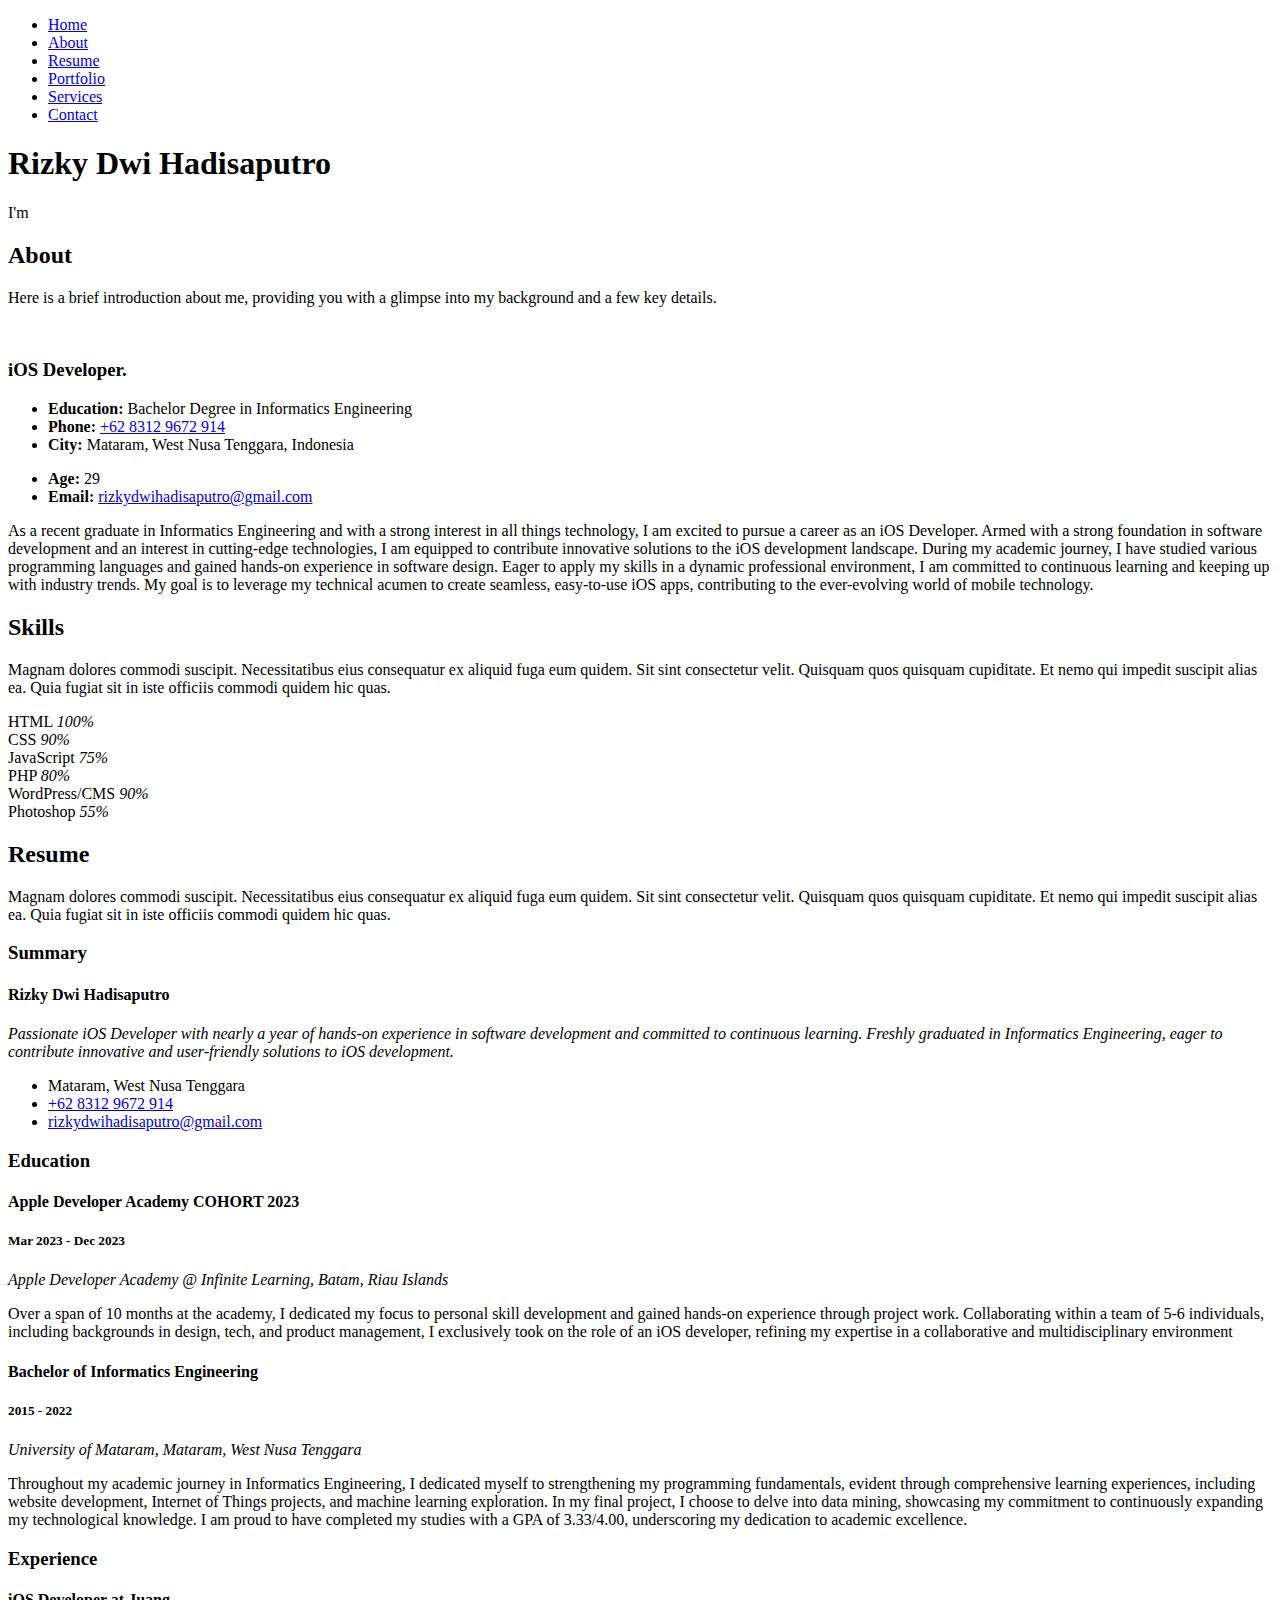
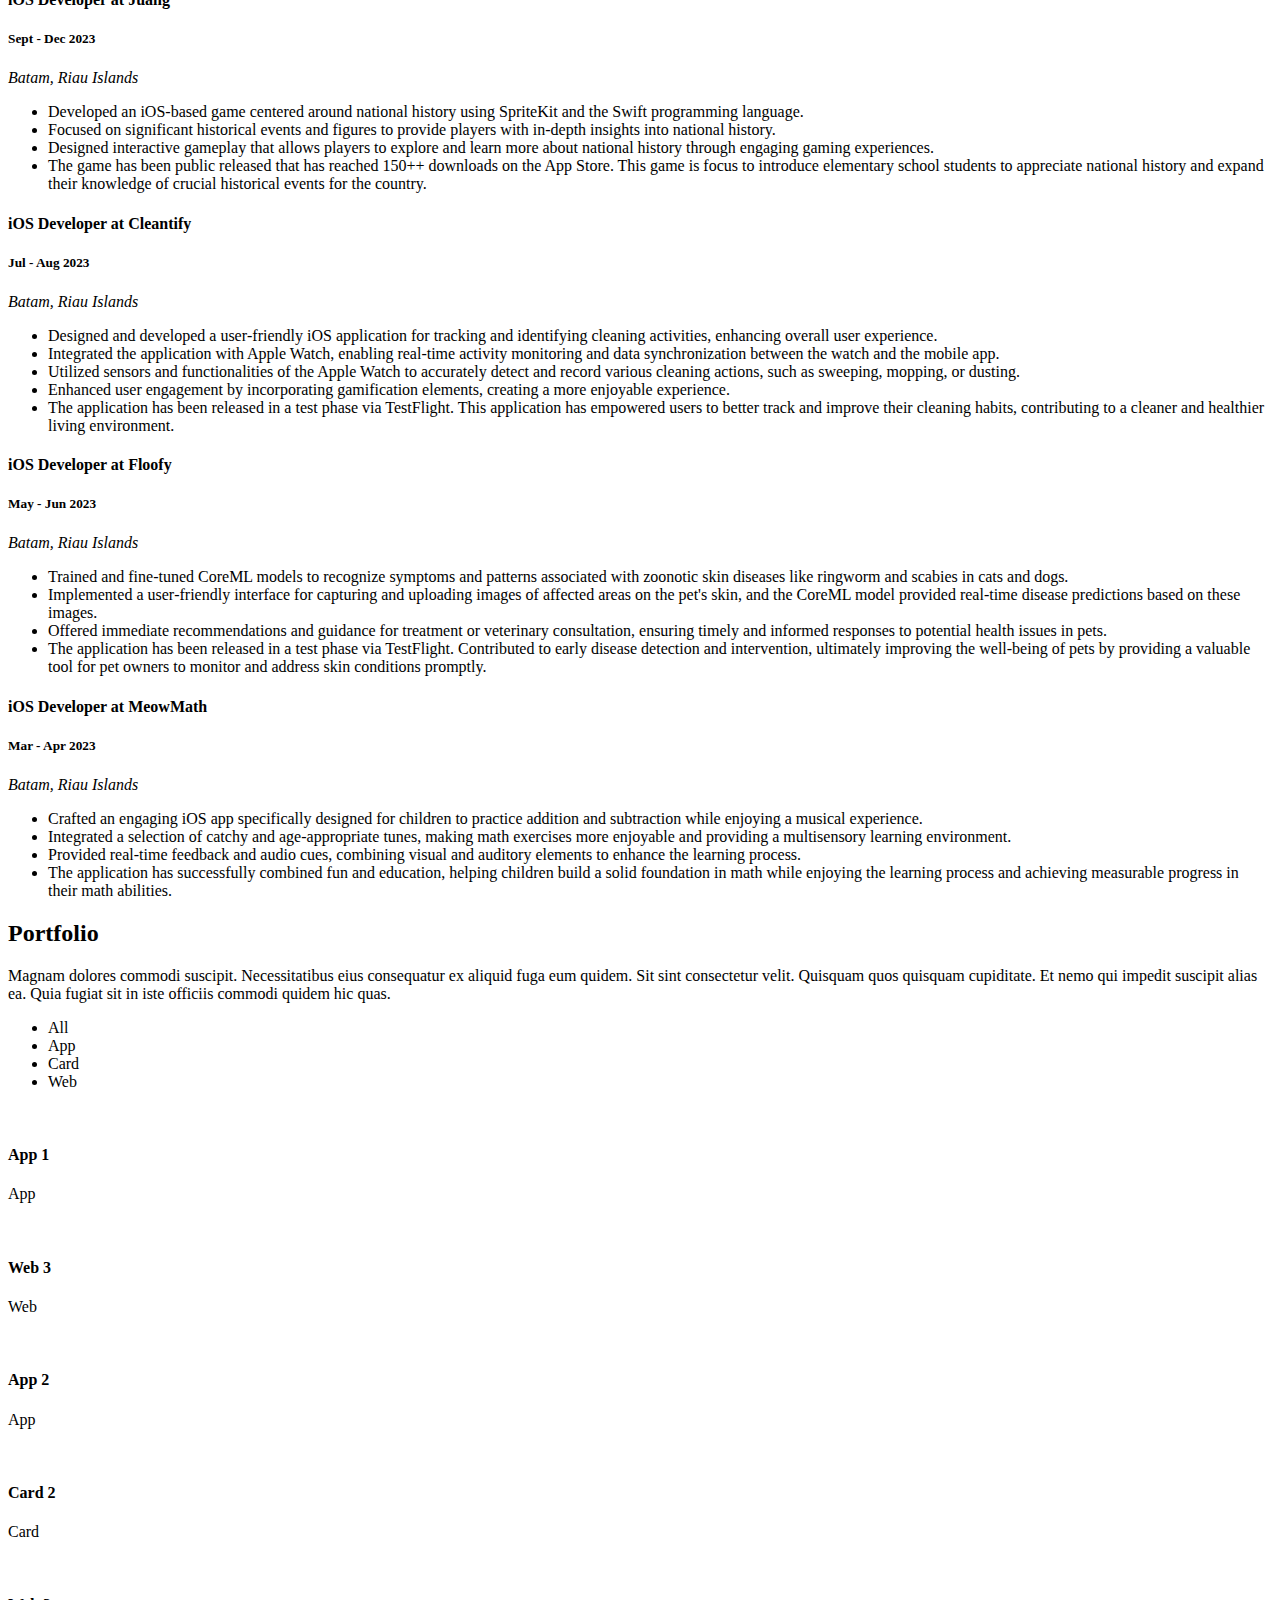
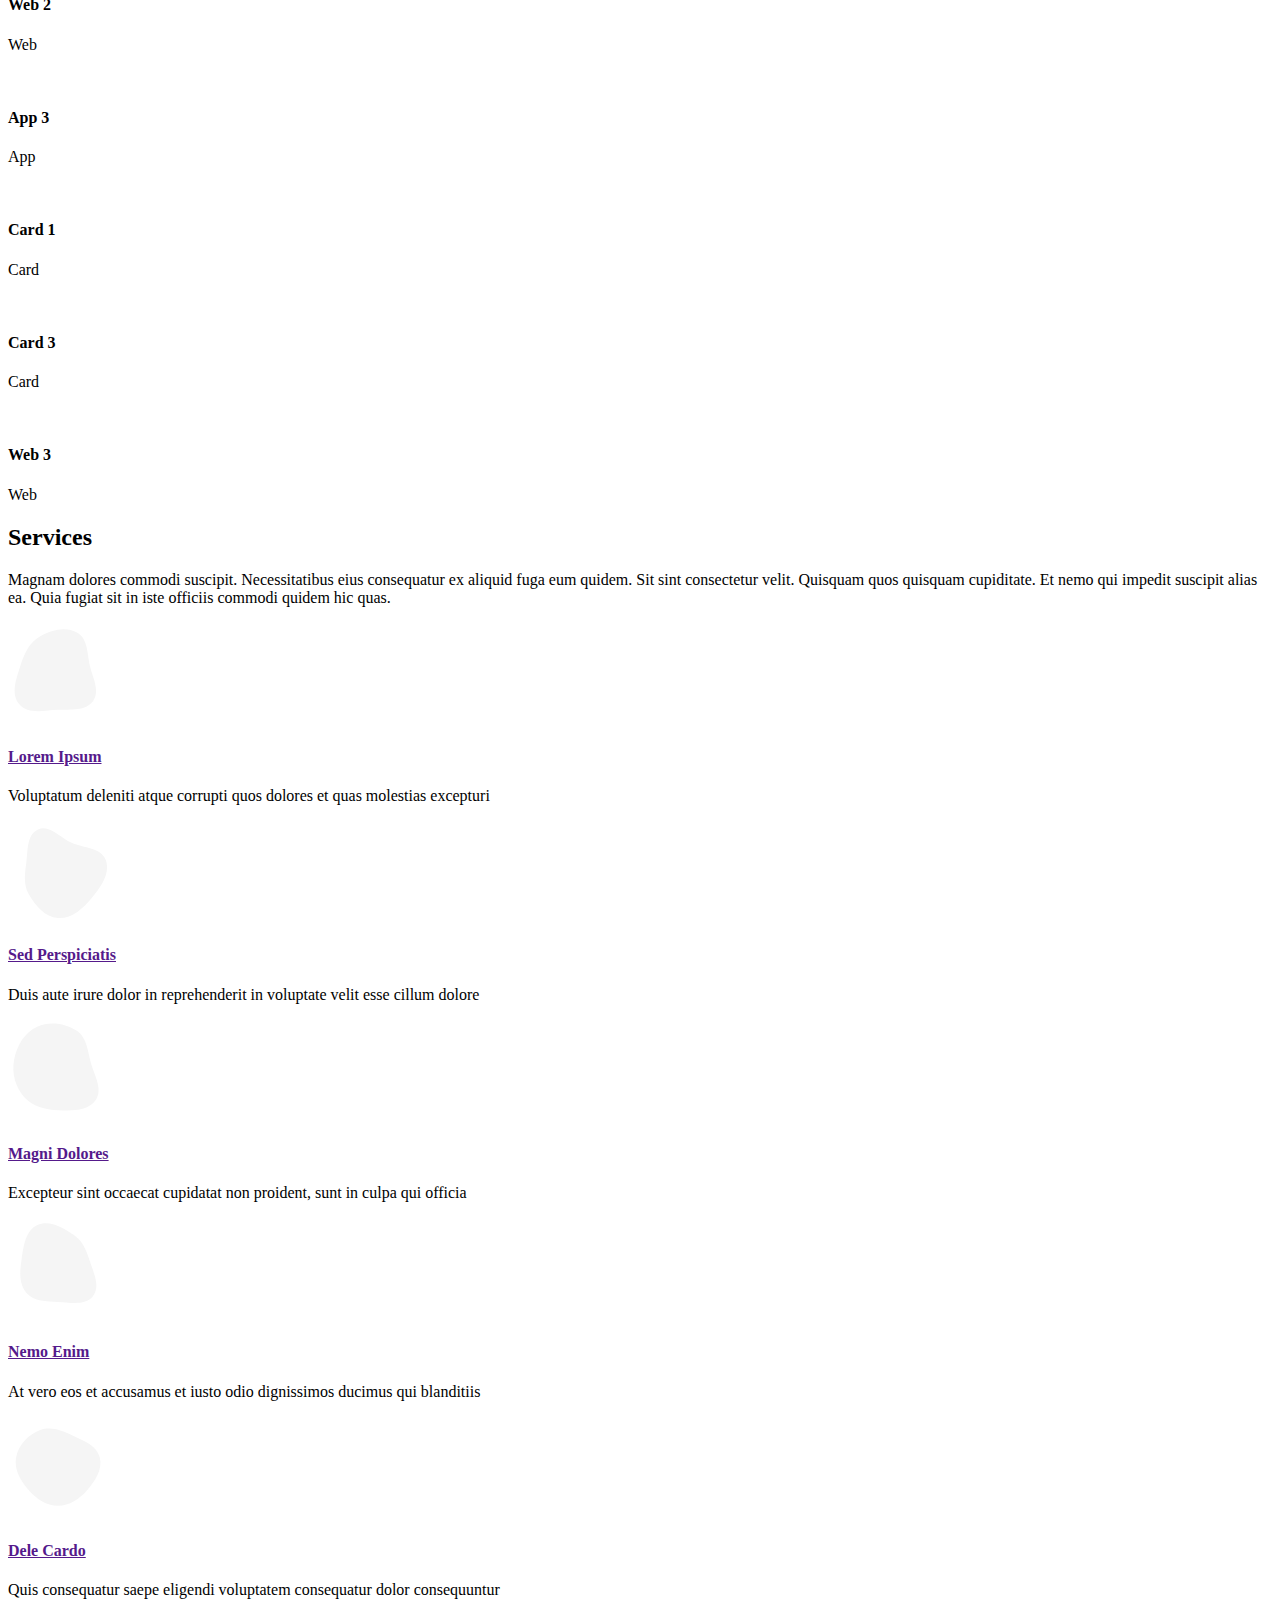
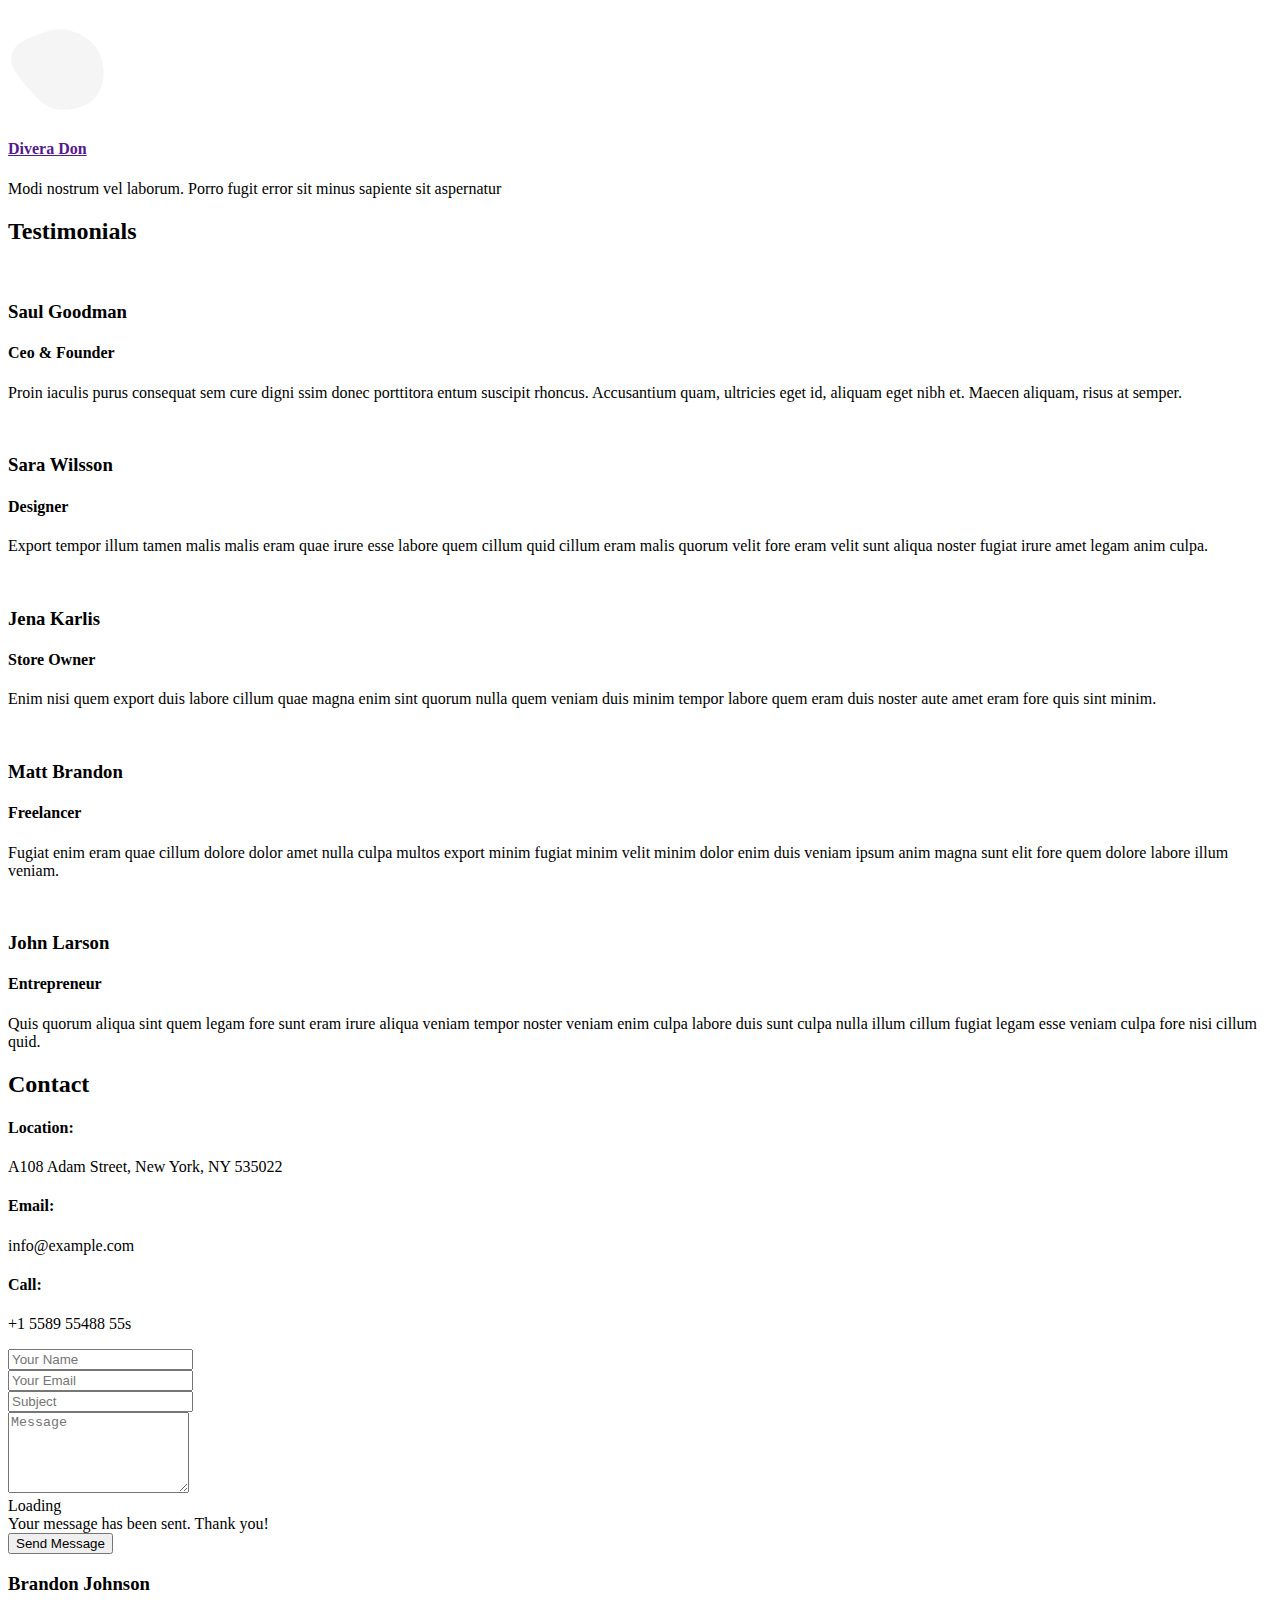
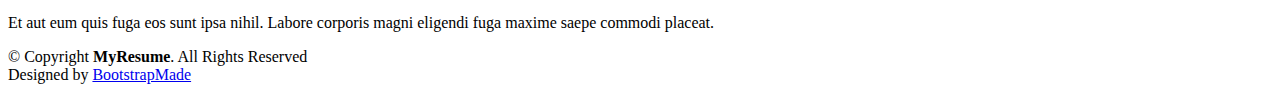
==== index.html @ 8cc89f39 "update the experience" ====
<!DOCTYPE html>
<html lang="en">

<head>
  <meta charset="utf-8">
  <meta content="width=device-width, initial-scale=1.0" name="viewport">

  <title>Rizky Dwi Hadisaputro's Portfolio</title>
  <meta content="" name="description">
  <meta content="" name="keywords">

  <!-- Favicons -->
  <link href="assets/img/favicon.png" rel="icon">
  <link href="assets/img/apple-touch-icon.png" rel="apple-touch-icon">

  <!-- Google Fonts -->
  <link href="https://fonts.googleapis.com/css?family=Open+Sans:300,300i,400,400i,600,600i,700,700i|Raleway:300,300i,400,400i,500,500i,600,600i,700,700i|Poppins:300,300i,400,400i,500,500i,600,600i,700,700i" rel="stylesheet">

  <!-- Vendor CSS Files -->
  <link href="assets/vendor/aos/aos.css" rel="stylesheet">
  <link href="assets/vendor/bootstrap/css/bootstrap.min.css" rel="stylesheet">
  <link href="assets/vendor/bootstrap-icons/bootstrap-icons.css" rel="stylesheet">
  <link href="assets/vendor/boxicons/css/boxicons.min.css" rel="stylesheet">
  <link href="assets/vendor/glightbox/css/glightbox.min.css" rel="stylesheet">
  <link href="assets/vendor/swiper/swiper-bundle.min.css" rel="stylesheet">

  <!-- Template Main CSS File -->
  <link href="assets/css/style.css" rel="stylesheet">

  <!-- =======================================================
  * Template Name: MyResume
  * Updated: Nov 17 2023 with Bootstrap v5.3.2
  * Template URL: https://bootstrapmade.com/free-html-bootstrap-template-my-resume/
  * Author: BootstrapMade.com
  * License: https://bootstrapmade.com/license/
  ======================================================== -->
</head>

<body>

  <!-- ======= Mobile nav toggle button ======= -->
  <!-- <button type="button" class="mobile-nav-toggle d-xl-none"><i class="bi bi-list mobile-nav-toggle"></i></button> -->
  <i class="bi bi-list mobile-nav-toggle d-lg-none"></i>
  <!-- ======= Header ======= -->
  <header id="header" class="d-flex flex-column justify-content-center">

    <nav id="navbar" class="navbar nav-menu">
      <ul>
        <li><a href="#hero" class="nav-link scrollto active"><i class="bx bx-home"></i> <span>Home</span></a></li>
        <li><a href="#about" class="nav-link scrollto"><i class="bx bx-user"></i> <span>About</span></a></li>
        <li><a href="#resume" class="nav-link scrollto"><i class="bx bx-file-blank"></i> <span>Resume</span></a></li>
        <li><a href="#portfolio" class="nav-link scrollto"><i class="bx bx-book-content"></i> <span>Portfolio</span></a></li>
        <li><a href="#services" class="nav-link scrollto"><i class="bx bx-server"></i> <span>Services</span></a></li>
        <li><a href="#contact" class="nav-link scrollto"><i class="bx bx-envelope"></i> <span>Contact</span></a></li>
      </ul>
    </nav><!-- .nav-menu -->

  </header><!-- End Header -->

  <!-- ======= Hero Section ======= -->
  <section id="hero" class="d-flex flex-column justify-content-center">
    <div class="container" data-aos="zoom-in" data-aos-delay="100">
      <h1>Rizky Dwi Hadisaputro</h1>
      <p>I'm <span class="typed" data-typed-items="iOS Developer, iOS Developer, iOS Developer, iOS Developer"></span></p>
      <div class="social-links">
        <a href="https://id.linkedin.com/in/rizky-dwi-hadisaputro" class="linkedin" target="_blank"><i class="bx bxl-linkedin"></i></a>
        <a href="https://github.com/baraboy" class="github" target="_blank"><i class="bx bxl-github"></i></a>
      </div>
    </div>
  </section><!-- End Hero -->

  <main id="main">

    <!-- ======= About Section ======= -->
    <section id="about" class="about">
      <div class="container" data-aos="fade-up">

        <div class="section-title">
          <h2>About</h2>
          <p>Here is a brief introduction about me, providing you with a glimpse into my background and a few key details.</p>
        </div>

        <div class="row">
          <div class="col-lg-4">
            <img src="assets/img/New Project.png" class="img-fluid" style="border-radius: 20px;" alt="">
          </div>
          <div class="col-lg-8 pt-4 pt-lg-0 content">
            <h3>iOS Developer.</h3>
            <div class="row">
              <div class="col-lg-6">
                <ul>
                  <li><i class="bi bi-chevron-right"></i> <strong>Education:</strong> <span>Bachelor Degree in Informatics Engineering</span></li>
                  <li><i class="bi bi-chevron-right"></i> <strong>Phone:</strong> 
                    <a href="https://wa.me/6283129672914" target="_blank">
                      <span>+62 8312 9672 914</span>
                    </a>
                  </li>                   
                  <li><i class="bi bi-chevron-right"></i> <strong>City:</strong> <span>Mataram, West Nusa Tenggara, Indonesia</span></li>
                </ul>
              </div>
              <div class="col-lg-6">
                <ul>
                  <li><i class="bi bi-chevron-right"></i> <strong>Age:</strong> <span id="age"></span></li>
                  <li><i class="bi bi-chevron-right"></i> <strong>Email:</strong> 
                    <a href="mailto:rizkydwihadisaputro@gmail.com" target="_blank">
                      <span>rizkydwihadisaputro@gmail.com</span>
                    </a>
                  </li>
                </ul>
              </div>
              <p>As a recent graduate in Informatics Engineering and with a strong interest in all things technology, I am excited to pursue a career as an iOS Developer. 
                Armed with a strong foundation in software development and an interest in cutting-edge technologies, I am equipped to contribute innovative solutions 
                to the iOS development landscape. During my academic journey, I have studied various programming languages and gained hands-on experience in software 
                design. Eager to apply my skills in a dynamic professional environment, I am committed to continuous learning and keeping up with industry trends. My 
                goal is to leverage my technical acumen to create seamless, easy-to-use iOS apps, contributing to the ever-evolving world of mobile technology.
              </p>
            </div>
          </div>
        </div>

      </div>
    </section><!-- End About Section -->

    <!-- ======= Skills Section ======= -->
    <section id="skills" class="skills section-bg">
      <div class="container" data-aos="fade-up">

        <div class="section-title">
          <h2>Skills</h2>
          <p>Magnam dolores commodi suscipit. Necessitatibus eius consequatur ex aliquid fuga eum quidem. Sit sint consectetur velit. Quisquam quos quisquam cupiditate. Et nemo qui impedit suscipit alias ea. Quia fugiat sit in iste officiis commodi quidem hic quas.</p>
        </div>

        <div class="row skills-content">

          <div class="col-lg-6">

            <div class="progress">
              <span class="skill">HTML <i class="val">100%</i></span>
              <div class="progress-bar-wrap">
                <div class="progress-bar" role="progressbar" aria-valuenow="100" aria-valuemin="0" aria-valuemax="100"></div>
              </div>
            </div>

            <div class="progress">
              <span class="skill">CSS <i class="val">90%</i></span>
              <div class="progress-bar-wrap">
                <div class="progress-bar" role="progressbar" aria-valuenow="90" aria-valuemin="0" aria-valuemax="100"></div>
              </div>
            </div>

            <div class="progress">
              <span class="skill">JavaScript <i class="val">75%</i></span>
              <div class="progress-bar-wrap">
                <div class="progress-bar" role="progressbar" aria-valuenow="75" aria-valuemin="0" aria-valuemax="100"></div>
              </div>
            </div>

          </div>

          <div class="col-lg-6">

            <div class="progress">
              <span class="skill">PHP <i class="val">80%</i></span>
              <div class="progress-bar-wrap">
                <div class="progress-bar" role="progressbar" aria-valuenow="80" aria-valuemin="0" aria-valuemax="100"></div>
              </div>
            </div>

            <div class="progress">
              <span class="skill">WordPress/CMS <i class="val">90%</i></span>
              <div class="progress-bar-wrap">
                <div class="progress-bar" role="progressbar" aria-valuenow="90" aria-valuemin="0" aria-valuemax="100"></div>
              </div>
            </div>

            <div class="progress">
              <span class="skill">Photoshop <i class="val">55%</i></span>
              <div class="progress-bar-wrap">
                <div class="progress-bar" role="progressbar" aria-valuenow="55" aria-valuemin="0" aria-valuemax="100"></div>
              </div>
            </div>

          </div>

        </div>

      </div>
    </section><!-- End Skills Section -->

    <!-- ======= Resume Section ======= -->
    <section id="resume" class="resume">
      <div class="container" data-aos="fade-up">

        <div class="section-title">
          <h2>Resume</h2>
          <p>Magnam dolores commodi suscipit. Necessitatibus eius consequatur ex aliquid fuga eum quidem. Sit sint consectetur velit. Quisquam quos quisquam cupiditate. Et nemo qui impedit suscipit alias ea. Quia fugiat sit in iste officiis commodi quidem hic quas.</p>
        </div>

        <div class="row">
          <div class="col-lg-5">
            <h3 class="resume-title">Summary</h3>
            <div class="resume-item pb-0">
              <h4>Rizky Dwi Hadisaputro</h4>
              <p><em>Passionate iOS Developer with nearly a year of hands-on experience in software development and committed to continuous learning. Freshly graduated in Informatics Engineering, eager to contribute innovative and user-friendly solutions to iOS development.</em></p>
              <ul>
                <li>Mataram, West Nusa Tenggara</li>
                <li>
                  <a href="https://wa.me/6283129672914" target="_blank">
                    <span>+62 8312 9672 914</span>
                  </a>
                </li>
                <li>
                  <a href="mailto:rizkydwihadisaputro@gmail.com" target="_blank">
                    <span>rizkydwihadisaputro@gmail.com</span>
                  </a>
                </li>
              </ul>
            </div>

            <h3 class="resume-title">Education</h3>
            <div class="resume-item">
              <h4>Apple Developer Academy COHORT 2023</h4>
              <h5>Mar 2023 - Dec 2023</h5>
              <p><em>Apple Developer Academy @ Infinite Learning, Batam, Riau Islands</em></p>
              <p>Over a span of 10 months at the academy, I dedicated my focus to personal skill development and gained hands-on experience 
                through project work. Collaborating within a team of 5-6 individuals, including backgrounds in design, tech, and product management, I exclusively 
                took on the role of an iOS developer, refining my expertise in a collaborative and multidisciplinary environment</p>
            </div>
            <div class="resume-item">
              <h4>Bachelor of Informatics Engineering</h4>
              <h5>2015 - 2022</h5>
              <p><em>University of Mataram, Mataram, West Nusa Tenggara</em></p>
              <p>Throughout my academic journey in Informatics Engineering, I dedicated myself to strengthening my programming fundamentals, evident through comprehensive 
                learning experiences, including website development, Internet of Things projects, and machine learning exploration. In my final project, I choose to delve 
                into data mining, showcasing my commitment to continuously expanding my technological knowledge. I am proud to have completed my studies with a GPA of 3.33/4.00, underscoring my dedication to academic excellence.
              </p>
                
            </div>
          </div>
          <div class="col-lg-6">
            <h3 class="resume-title">Experience</h3>
            <div class="resume-item">
              <h4>iOS Developer at Juang</h4>
              <h5>Sept - Dec 2023</h5>
              <p><em>Batam, Riau Islands</em></p>
              <ul>
                <li>Developed an iOS‐based game centered around national history using SpriteKit and the Swift programming language.</li>
                <li>Focused on significant historical events and figures to provide players with in‐depth insights into national history.</li>
                <li>Designed interactive gameplay that allows players to explore and learn more about national history through engaging gaming experiences.</li>
                <li>The game has been public released that has reached 150++ downloads on the App Store. This game is focus to introduce elementary school students to appreciate 
                  national history and expand their knowledge of crucial historical events for the country.</li>
              </ul>
            </div>
            <div class="resume-item">
              <h4>iOS Developer at Cleantify</h4>
              <h5>Jul - Aug 2023</h5>
              <p><em>Batam, Riau Islands</em></p>
              <ul>
                <li>Designed and developed a user‐friendly iOS application for tracking and identifying cleaning activities, enhancing overall user experience.</li>
                <li>Integrated the application with Apple Watch, enabling real‐time activity monitoring and data synchronization between the watch and the mobile app.</li>
                <li>Utilized sensors and functionalities of the Apple Watch to accurately detect and record various cleaning actions, such as sweeping, mopping, or dusting.</li>
                <li>Enhanced user engagement by incorporating gamification elements, creating a more enjoyable experience.</li>
                <li>The application has been released in a test phase via TestFlight. This application has empowered users to better track and improve their cleaning habits, contributing to a cleaner and healthier living environment.</li>
              </ul>
            </div>
            <div class="resume-item">
              <h4>iOS Developer at Floofy</h4>
              <h5>May - Jun 2023</h5>
              <p><em>Batam, Riau Islands</em></p>
              <ul>
                <li>Trained and fine‐tuned CoreML models to recognize symptoms and patterns associated with zoonotic skin diseases like ringworm and scabies in cats and dogs.</li>
                <li>Implemented a user‐friendly interface for capturing and uploading images of affected areas on the pet's skin, and the CoreML model provided real‐time disease predictions based on these images.</li>
                <li>Offered immediate recommendations and guidance for treatment or veterinary consultation, ensuring timely and informed responses to potential health issues in pets.</li>
                <li>The application has been released in a test phase via TestFlight. Contributed to early disease detection and intervention, ultimately improving the well‐being of pets by providing a valuable tool for pet owners to monitor and address skin conditions promptly.</li>
              </ul>
            </div>
            <div class="resume-item">
              <h4>iOS Developer at MeowMath</h4>
              <h5>Mar - Apr 2023</h5>
              <p><em>Batam, Riau Islands</em></p>
              <ul>
                <li>Crafted an engaging iOS app specifically designed for children to practice addition and subtraction while enjoying a musical experience.</li>
                <li>Integrated a selection of catchy and age‐appropriate tunes, making math exercises more enjoyable and providing a multisensory learning environment.</li>
                <li>Provided real‐time feedback and audio cues, combining visual and auditory elements to enhance the learning process.</li>
                <li>The application has successfully combined fun and education, helping children build a solid foundation in math while enjoying the learning process and achieving measurable progress in their math abilities.</li>
              </ul>
            </div>
          </div>
        </div>

      </div>
    </section><!-- End Resume Section -->

    <!-- ======= Portfolio Section ======= -->
    <section id="portfolio" class="portfolio section-bg">
      <div class="container" data-aos="fade-up">

        <div class="section-title">
          <h2>Portfolio</h2>
          <p>Magnam dolores commodi suscipit. Necessitatibus eius consequatur ex aliquid fuga eum quidem. Sit sint consectetur velit. Quisquam quos quisquam cupiditate. Et nemo qui impedit suscipit alias ea. Quia fugiat sit in iste officiis commodi quidem hic quas.</p>
        </div>

        <div class="row">
          <div class="col-lg-12 d-flex justify-content-center" data-aos="fade-up" data-aos-delay="100">
            <ul id="portfolio-flters">
              <li data-filter="*" class="filter-active">All</li>
              <li data-filter=".filter-app">App</li>
              <li data-filter=".filter-card">Card</li>
              <li data-filter=".filter-web">Web</li>
            </ul>
          </div>
        </div>

        <div class="row portfolio-container" data-aos="fade-up" data-aos-delay="200">

          <div class="col-lg-4 col-md-6 portfolio-item filter-app">
            <div class="portfolio-wrap">
              <img src="assets/img/portfolio/portfolio-1.jpg" class="img-fluid" alt="">
              <div class="portfolio-info">
                <h4>App 1</h4>
                <p>App</p>
                <div class="portfolio-links">
                  <a href="assets/img/portfolio/portfolio-1.jpg" data-gallery="portfolioGallery" class="portfolio-lightbox" title="App 1"><i class="bx bx-plus"></i></a>
                  <a href="portfolio-details.html" class="portfolio-details-lightbox" data-glightbox="type: external" title="Portfolio Details"><i class="bx bx-link"></i></a>
                </div>
              </div>
            </div>
          </div>

          <div class="col-lg-4 col-md-6 portfolio-item filter-web">
            <div class="portfolio-wrap">
              <img src="assets/img/portfolio/portfolio-2.jpg" class="img-fluid" alt="">
              <div class="portfolio-info">
                <h4>Web 3</h4>
                <p>Web</p>
                <div class="portfolio-links">
                  <a href="assets/img/portfolio/portfolio-2.jpg" data-gallery="portfolioGallery" class="portfolio-lightbox" title="Web 3"><i class="bx bx-plus"></i></a>
                  <a href="portfolio-details.html" class="portfolio-details-lightbox" data-glightbox="type: external" title="Portfolio Details"><i class="bx bx-link"></i></a>
                </div>
              </div>
            </div>
          </div>

          <div class="col-lg-4 col-md-6 portfolio-item filter-app">
            <div class="portfolio-wrap">
              <img src="assets/img/portfolio/portfolio-3.jpg" class="img-fluid" alt="">
              <div class="portfolio-info">
                <h4>App 2</h4>
                <p>App</p>
                <div class="portfolio-links">
                  <a href="assets/img/portfolio/portfolio-3.jpg" data-gallery="portfolioGallery" class="portfolio-lightbox" title="App 2"><i class="bx bx-plus"></i></a>
                  <a href="portfolio-details.html" class="portfolio-details-lightbox" data-glightbox="type: external" title="Portfolio Details"><i class="bx bx-link"></i></a>
                </div>
              </div>
            </div>
          </div>

          <div class="col-lg-4 col-md-6 portfolio-item filter-card">
            <div class="portfolio-wrap">
              <img src="assets/img/portfolio/portfolio-4.jpg" class="img-fluid" alt="">
              <div class="portfolio-info">
                <h4>Card 2</h4>
                <p>Card</p>
                <div class="portfolio-links">
                  <a href="assets/img/portfolio/portfolio-4.jpg" data-gallery="portfolioGallery" class="portfolio-lightbox" title="Card 2"><i class="bx bx-plus"></i></a>
                  <a href="portfolio-details.html" class="portfolio-details-lightbox" data-glightbox="type: external" title="Portfolio Details"><i class="bx bx-link"></i></a>
                </div>
              </div>
            </div>
          </div>

          <div class="col-lg-4 col-md-6 portfolio-item filter-web">
            <div class="portfolio-wrap">
              <img src="assets/img/portfolio/portfolio-5.jpg" class="img-fluid" alt="">
              <div class="portfolio-info">
                <h4>Web 2</h4>
                <p>Web</p>
                <div class="portfolio-links">
                  <a href="assets/img/portfolio/portfolio-5.jpg" data-gallery="portfolioGallery" class="portfolio-lightbox" title="Web 2"><i class="bx bx-plus"></i></a>
                  <a href="portfolio-details.html" class="portfolio-details-lightbox" data-glightbox="type: external" title="Portfolio Details"><i class="bx bx-link"></i></a>
                </div>
              </div>
            </div>
          </div>

          <div class="col-lg-4 col-md-6 portfolio-item filter-app">
            <div class="portfolio-wrap">
              <img src="assets/img/portfolio/portfolio-6.jpg" class="img-fluid" alt="">
              <div class="portfolio-info">
                <h4>App 3</h4>
                <p>App</p>
                <div class="portfolio-links">
                  <a href="assets/img/portfolio/portfolio-6.jpg" data-gallery="portfolioGallery" class="portfolio-lightbox" title="App 3"><i class="bx bx-plus"></i></a>
                  <a href="portfolio-details.html" class="portfolio-details-lightbox" data-glightbox="type: external" title="Portfolio Details"><i class="bx bx-link"></i></a>
                </div>
              </div>
            </div>
          </div>

          <div class="col-lg-4 col-md-6 portfolio-item filter-card">
            <div class="portfolio-wrap">
              <img src="assets/img/portfolio/portfolio-7.jpg" class="img-fluid" alt="">
              <div class="portfolio-info">
                <h4>Card 1</h4>
                <p>Card</p>
                <div class="portfolio-links">
                  <a href="assets/img/portfolio/portfolio-7.jpg" data-gallery="portfolioGallery" class="portfolio-lightbox" title="Card 1"><i class="bx bx-plus"></i></a>
                  <a href="portfolio-details.html" class="portfolio-details-lightbox" data-glightbox="type: external" title="Portfolio Details"><i class="bx bx-link"></i></a>
                </div>
              </div>
            </div>
          </div>

          <div class="col-lg-4 col-md-6 portfolio-item filter-card">
            <div class="portfolio-wrap">
              <img src="assets/img/portfolio/portfolio-8.jpg" class="img-fluid" alt="">
              <div class="portfolio-info">
                <h4>Card 3</h4>
                <p>Card</p>
                <div class="portfolio-links">
                  <a href="assets/img/portfolio/portfolio-8.jpg" data-gallery="portfolioGallery" class="portfolio-lightbox" title="Card 3"><i class="bx bx-plus"></i></a>
                  <a href="portfolio-details.html" class="portfolio-details-lightbox" data-glightbox="type: external" title="Portfolio Details"><i class="bx bx-link"></i></a>
                </div>
              </div>
            </div>
          </div>

          <div class="col-lg-4 col-md-6 portfolio-item filter-web">
            <div class="portfolio-wrap">
              <img src="assets/img/portfolio/portfolio-9.jpg" class="img-fluid" alt="">
              <div class="portfolio-info">
                <h4>Web 3</h4>
                <p>Web</p>
                <div class="portfolio-links">
                  <a href="assets/img/portfolio/portfolio-9.jpg" data-gallery="portfolioGallery" class="portfolio-lightbox" title="Web 3"><i class="bx bx-plus"></i></a>
                  <a href="portfolio-details.html" class="portfolio-details-lightbox" data-glightbox="type: external" title="Portfolio Details"><i class="bx bx-link"></i></a>
                </div>
              </div>
            </div>
          </div>

        </div>

      </div>
    </section><!-- End Portfolio Section -->

    <!-- ======= Services Section ======= -->
    <section id="services" class="services">
      <div class="container" data-aos="fade-up">

        <div class="section-title">
          <h2>Services</h2>
          <p>Magnam dolores commodi suscipit. Necessitatibus eius consequatur ex aliquid fuga eum quidem. Sit sint consectetur velit. Quisquam quos quisquam cupiditate. Et nemo qui impedit suscipit alias ea. Quia fugiat sit in iste officiis commodi quidem hic quas.</p>
        </div>

        <div class="row">

          <div class="col-lg-4 col-md-6 d-flex align-items-stretch" data-aos="zoom-in" data-aos-delay="100">
            <div class="icon-box iconbox-blue">
              <div class="icon">
                <svg width="100" height="100" viewBox="0 0 600 600" xmlns="http://www.w3.org/2000/svg">
                  <path stroke="none" stroke-width="0" fill="#f5f5f5" d="M300,521.0016835830174C376.1290562159157,517.8887921683347,466.0731472004068,529.7835943286574,510.70327084640275,468.03025145048787C554.3714126377745,407.6079735673963,508.03601936045806,328.9844924480964,491.2728898941984,256.3432110539036C474.5976632858925,184.082847569629,479.9380746630129,96.60480741107993,416.23090153303,58.64404602377083C348.86323505073057,18.502131276798302,261.93793281208167,40.57373210992963,193.5410806939664,78.93577620505333C130.42746243093433,114.334589627462,98.30271207620316,179.96522072025542,76.75703585869454,249.04625023123273C51.97151888228291,328.5150500222984,13.704378332031375,421.85034740162234,66.52175969318436,486.19268352777647C119.04800174914682,550.1803526380478,217.28368757567262,524.383925680826,300,521.0016835830174"></path>
                </svg>
                <i class="bx bxl-dribbble"></i>
              </div>
              <h4><a href="">Lorem Ipsum</a></h4>
              <p>Voluptatum deleniti atque corrupti quos dolores et quas molestias excepturi</p>
            </div>
          </div>

          <div class="col-lg-4 col-md-6 d-flex align-items-stretch mt-4 mt-md-0" data-aos="zoom-in" data-aos-delay="200">
            <div class="icon-box iconbox-orange ">
              <div class="icon">
                <svg width="100" height="100" viewBox="0 0 600 600" xmlns="http://www.w3.org/2000/svg">
                  <path stroke="none" stroke-width="0" fill="#f5f5f5" d="M300,582.0697525312426C382.5290701553225,586.8405444964366,449.9789794690241,525.3245884688669,502.5850820975895,461.55621195738473C556.606425686781,396.0723002908107,615.8543463187945,314.28637112970534,586.6730223649479,234.56875336149918C558.9533121215079,158.8439757836574,454.9685369536778,164.00468322053177,381.49747125262974,130.76875717737553C312.15926192815925,99.40240125094834,248.97055460311594,18.661163978235184,179.8680185752513,50.54337015887873C110.5421016452524,82.52863877960104,119.82277516462835,180.83849132639028,109.12597500060166,256.43424936330496C100.08760227029461,320.3096726198365,92.17705696193138,384.0621239912766,124.79988738764834,439.7174275375508C164.83382741302287,508.01625554203684,220.96474134820875,577.5009287672846,300,582.0697525312426"></path>
                </svg>
                <i class="bx bx-file"></i>
              </div>
              <h4><a href="">Sed Perspiciatis</a></h4>
              <p>Duis aute irure dolor in reprehenderit in voluptate velit esse cillum dolore</p>
            </div>
          </div>

          <div class="col-lg-4 col-md-6 d-flex align-items-stretch mt-4 mt-lg-0" data-aos="zoom-in" data-aos-delay="300">
            <div class="icon-box iconbox-pink">
              <div class="icon">
                <svg width="100" height="100" viewBox="0 0 600 600" xmlns="http://www.w3.org/2000/svg">
                  <path stroke="none" stroke-width="0" fill="#f5f5f5" d="M300,541.5067337569781C382.14930387511276,545.0595476570109,479.8736841581634,548.3450877840088,526.4010558755058,480.5488172755941C571.5218469581645,414.80211281144784,517.5187510058486,332.0715597781072,496.52539010469104,255.14436215662573C477.37192572678356,184.95920475031193,473.57363656557914,105.61284051026155,413.0603344069578,65.22779650032875C343.27470386102294,18.654635553484475,251.2091493199835,5.337323636656869,175.0934190732945,40.62881213300186C97.87086631185822,76.43348514350839,51.98124368387456,156.15599469081315,36.44837278890362,239.84606092416172C21.716077023791087,319.22268207091537,43.775223500013084,401.1760424656574,96.891909868211,461.97329694683043C147.22146801428983,519.5804099606455,223.5754009179313,538.201503339737,300,541.5067337569781"></path>
                </svg>
                <i class="bx bx-tachometer"></i>
              </div>
              <h4><a href="">Magni Dolores</a></h4>
              <p>Excepteur sint occaecat cupidatat non proident, sunt in culpa qui officia</p>
            </div>
          </div>

          <div class="col-lg-4 col-md-6 d-flex align-items-stretch mt-4" data-aos="zoom-in" data-aos-delay="100">
            <div class="icon-box iconbox-yellow">
              <div class="icon">
                <svg width="100" height="100" viewBox="0 0 600 600" xmlns="http://www.w3.org/2000/svg">
                  <path stroke="none" stroke-width="0" fill="#f5f5f5" d="M300,503.46388370962813C374.79870501325706,506.71871716319447,464.8034551963731,527.1746412648533,510.4981551193396,467.86667711651364C555.9287308511215,408.9015244558933,512.6030010748507,327.5744911775523,490.211057578863,256.5855673507754C471.097692560561,195.9906835881958,447.69079081568157,138.11976852964426,395.19560036434837,102.3242989838813C329.3053358748298,57.3949838291264,248.02791733380457,8.279543830951368,175.87071277845988,42.242879143198664C103.41431057327972,76.34704239035025,93.79494320519305,170.9812938413882,81.28167332365135,250.07896920659033C70.17666984294237,320.27484674793965,64.84698225790005,396.69656628748305,111.28512138212992,450.4950937839243C156.20124167950087,502.5303643271138,231.32542653798444,500.4755392045468,300,503.46388370962813"></path>
                </svg>
                <i class="bx bx-layer"></i>
              </div>
              <h4><a href="">Nemo Enim</a></h4>
              <p>At vero eos et accusamus et iusto odio dignissimos ducimus qui blanditiis</p>
            </div>
          </div>

          <div class="col-lg-4 col-md-6 d-flex align-items-stretch mt-4" data-aos="zoom-in" data-aos-delay="200">
            <div class="icon-box iconbox-red">
              <div class="icon">
                <svg width="100" height="100" viewBox="0 0 600 600" xmlns="http://www.w3.org/2000/svg">
                  <path stroke="none" stroke-width="0" fill="#f5f5f5" d="M300,532.3542879108572C369.38199826031484,532.3153073249985,429.10787420159085,491.63046689027357,474.5244479745417,439.17860296908856C522.8885846962883,383.3225815378663,569.1668002868075,314.3205725914397,550.7432151929288,242.7694973846089C532.6665558377875,172.5657663291529,456.2379748765914,142.6223662098291,390.3689995646985,112.34683881706744C326.66090330228417,83.06452184765237,258.84405631176094,53.51806209861945,193.32584062364296,78.48882559362697C121.61183558270385,105.82097193414197,62.805066853699245,167.19869350419734,48.57481801355237,242.6138429142374C34.843463184063346,315.3850353017275,76.69343916112496,383.4422959591041,125.22947124332185,439.3748458443577C170.7312796277747,491.8107796887764,230.57421082200815,532.3932930995766,300,532.3542879108572"></path>
                </svg>
                <i class="bx bx-slideshow"></i>
              </div>
              <h4><a href="">Dele Cardo</a></h4>
              <p>Quis consequatur saepe eligendi voluptatem consequatur dolor consequuntur</p>
            </div>
          </div>

          <div class="col-lg-4 col-md-6 d-flex align-items-stretch mt-4" data-aos="zoom-in" data-aos-delay="300">
            <div class="icon-box iconbox-teal">
              <div class="icon">
                <svg width="100" height="100" viewBox="0 0 600 600" xmlns="http://www.w3.org/2000/svg">
                  <path stroke="none" stroke-width="0" fill="#f5f5f5" d="M300,566.797414625762C385.7384707136149,576.1784315230908,478.7894351017131,552.8928747891023,531.9192734346935,484.94944893311C584.6109503024035,417.5663521118492,582.489472248146,322.67544863468447,553.9536738515405,242.03673114598146C529.1557734026468,171.96086150256528,465.24506316201064,127.66468636344209,395.9583748389544,100.7403814666027C334.2173773831606,76.7482773500951,269.4350130405921,84.62216499799875,207.1952322260088,107.2889140133804C132.92018162631612,134.33871894543012,41.79353780512637,160.00259165414826,22.644507872594943,236.69541883565114C3.319112789854554,314.0945973066697,72.72355303640163,379.243833228382,124.04198916343866,440.3218312028393C172.9286146004772,498.5055451809895,224.45579914871206,558.5317968840102,300,566.797414625762"></path>
                </svg>
                <i class="bx bx-arch"></i>
              </div>
              <h4><a href="">Divera Don</a></h4>
              <p>Modi nostrum vel laborum. Porro fugit error sit minus sapiente sit aspernatur</p>
            </div>
          </div>

        </div>

      </div>
    </section><!-- End Services Section -->

    <!-- ======= Testimonials Section ======= -->
    <section id="testimonials" class="testimonials section-bg">
      <div class="container" data-aos="fade-up">

        <div class="section-title">
          <h2>Testimonials</h2>
        </div>

        <div class="testimonials-slider swiper" data-aos="fade-up" data-aos-delay="100">
          <div class="swiper-wrapper">

            <div class="swiper-slide">
              <div class="testimonial-item">
                <img src="assets/img/testimonials/testimonials-1.jpg" class="testimonial-img" alt="">
                <h3>Saul Goodman</h3>
                <h4>Ceo &amp; Founder</h4>
                <p>
                  <i class="bx bxs-quote-alt-left quote-icon-left"></i>
                  Proin iaculis purus consequat sem cure digni ssim donec porttitora entum suscipit rhoncus. Accusantium quam, ultricies eget id, aliquam eget nibh et. Maecen aliquam, risus at semper.
                  <i class="bx bxs-quote-alt-right quote-icon-right"></i>
                </p>
              </div>
            </div><!-- End testimonial item -->

            <div class="swiper-slide">
              <div class="testimonial-item">
                <img src="assets/img/testimonials/testimonials-2.jpg" class="testimonial-img" alt="">
                <h3>Sara Wilsson</h3>
                <h4>Designer</h4>
                <p>
                  <i class="bx bxs-quote-alt-left quote-icon-left"></i>
                  Export tempor illum tamen malis malis eram quae irure esse labore quem cillum quid cillum eram malis quorum velit fore eram velit sunt aliqua noster fugiat irure amet legam anim culpa.
                  <i class="bx bxs-quote-alt-right quote-icon-right"></i>
                </p>
              </div>
            </div><!-- End testimonial item -->

            <div class="swiper-slide">
              <div class="testimonial-item">
                <img src="assets/img/testimonials/testimonials-3.jpg" class="testimonial-img" alt="">
                <h3>Jena Karlis</h3>
                <h4>Store Owner</h4>
                <p>
                  <i class="bx bxs-quote-alt-left quote-icon-left"></i>
                  Enim nisi quem export duis labore cillum quae magna enim sint quorum nulla quem veniam duis minim tempor labore quem eram duis noster aute amet eram fore quis sint minim.
                  <i class="bx bxs-quote-alt-right quote-icon-right"></i>
                </p>
              </div>
            </div><!-- End testimonial item -->

            <div class="swiper-slide">
              <div class="testimonial-item">
                <img src="assets/img/testimonials/testimonials-4.jpg" class="testimonial-img" alt="">
                <h3>Matt Brandon</h3>
                <h4>Freelancer</h4>
                <p>
                  <i class="bx bxs-quote-alt-left quote-icon-left"></i>
                  Fugiat enim eram quae cillum dolore dolor amet nulla culpa multos export minim fugiat minim velit minim dolor enim duis veniam ipsum anim magna sunt elit fore quem dolore labore illum veniam.
                  <i class="bx bxs-quote-alt-right quote-icon-right"></i>
                </p>
              </div>
            </div><!-- End testimonial item -->

            <div class="swiper-slide">
              <div class="testimonial-item">
                <img src="assets/img/testimonials/testimonials-5.jpg" class="testimonial-img" alt="">
                <h3>John Larson</h3>
                <h4>Entrepreneur</h4>
                <p>
                  <i class="bx bxs-quote-alt-left quote-icon-left"></i>
                  Quis quorum aliqua sint quem legam fore sunt eram irure aliqua veniam tempor noster veniam enim culpa labore duis sunt culpa nulla illum cillum fugiat legam esse veniam culpa fore nisi cillum quid.
                  <i class="bx bxs-quote-alt-right quote-icon-right"></i>
                </p>
              </div>
            </div><!-- End testimonial item -->

          </div>
          <div class="swiper-pagination"></div>
        </div>

      </div>
    </section><!-- End Testimonials Section -->

    <!-- ======= Contact Section ======= -->
    <section id="contact" class="contact">
      <div class="container" data-aos="fade-up">

        <div class="section-title">
          <h2>Contact</h2>
        </div>

        <div class="row mt-1">

          <div class="col-lg-4">
            <div class="info">
              <div class="address">
                <i class="bi bi-geo-alt"></i>
                <h4>Location:</h4>
                <p>A108 Adam Street, New York, NY 535022</p>
              </div>

              <div class="email">
                <i class="bi bi-envelope"></i>
                <h4>Email:</h4>
                <p>info@example.com</p>
              </div>

              <div class="phone">
                <i class="bi bi-phone"></i>
                <h4>Call:</h4>
                <p>+1 5589 55488 55s</p>
              </div>

            </div>

          </div>

          <div class="col-lg-8 mt-5 mt-lg-0">

            <form action="forms/contact.php" method="post" role="form" class="php-email-form">
              <div class="row">
                <div class="col-md-6 form-group">
                  <input type="text" name="name" class="form-control" id="name" placeholder="Your Name" required>
                </div>
                <div class="col-md-6 form-group mt-3 mt-md-0">
                  <input type="email" class="form-control" name="email" id="email" placeholder="Your Email" required>
                </div>
              </div>
              <div class="form-group mt-3">
                <input type="text" class="form-control" name="subject" id="subject" placeholder="Subject" required>
              </div>
              <div class="form-group mt-3">
                <textarea class="form-control" name="message" rows="5" placeholder="Message" required></textarea>
              </div>
              <div class="my-3">
                <div class="loading">Loading</div>
                <div class="error-message"></div>
                <div class="sent-message">Your message has been sent. Thank you!</div>
              </div>
              <div class="text-center"><button type="submit">Send Message</button></div>
            </form>

          </div>

        </div>

      </div>
    </section><!-- End Contact Section -->

  </main><!-- End #main -->

  <!-- ======= Footer ======= -->
  <footer id="footer">
    <div class="container">
      <h3>Brandon Johnson</h3>
      <p>Et aut eum quis fuga eos sunt ipsa nihil. Labore corporis magni eligendi fuga maxime saepe commodi placeat.</p>
      <div class="social-links">
        <a href="#" class="twitter"><i class="bx bxl-twitter"></i></a>
        <a href="#" class="facebook"><i class="bx bxl-facebook"></i></a>
        <a href="#" class="instagram"><i class="bx bxl-instagram"></i></a>
        <a href="#" class="google-plus"><i class="bx bxl-skype"></i></a>
        <a href="#" class="linkedin"><i class="bx bxl-linkedin"></i></a>
      </div>
      <div class="copyright">
        &copy; Copyright <strong><span>MyResume</span></strong>. All Rights Reserved
      </div>
      <div class="credits">
        <!-- All the links in the footer should remain intact. -->
        <!-- You can delete the links only if you purchased the pro version. -->
        <!-- Licensing information: [license-url] -->
        <!-- Purchase the pro version with working PHP/AJAX contact form: https://bootstrapmade.com/free-html-bootstrap-template-my-resume/ -->
        Designed by <a href="https://bootstrapmade.com/">BootstrapMade</a>
      </div>
    </div>
  </footer><!-- End Footer -->

  <div id="preloader"></div>
  <a href="#" class="back-to-top d-flex align-items-center justify-content-center"><i class="bi bi-arrow-up-short"></i></a>

  <!-- Vendor JS Files -->
  <script src="assets/vendor/purecounter/purecounter_vanilla.js"></script>
  <script src="assets/vendor/aos/aos.js"></script>
  <script src="assets/vendor/bootstrap/js/bootstrap.bundle.min.js"></script>
  <script src="assets/vendor/glightbox/js/glightbox.min.js"></script>
  <script src="assets/vendor/isotope-layout/isotope.pkgd.min.js"></script>
  <script src="assets/vendor/swiper/swiper-bundle.min.js"></script>
  <script src="assets/vendor/typed.js/typed.umd.js"></script>
  <script src="assets/vendor/waypoints/noframework.waypoints.js"></script>
  <script src="assets/vendor/php-email-form/validate.js"></script>

  <!-- Template Main JS File -->
  <script src="assets/js/main.js"></script>

  <!-- Age Calculation Function-->
  <script>
    function calculateAge(birthDate) {
      birthDate = new Date(birthDate);
      let currentDate = new Date();
    
      let years = (currentDate.getFullYear() - birthDate.getFullYear());
    
      if (currentDate.getMonth() < birthDate.getMonth() || 
          currentDate.getMonth() == birthDate.getMonth() && currentDate.getDate() < birthDate.getDate()) {
          years--;
      }
    
      return years;
    }
    
    // Gunakan ID dari elemen span untuk menyimpan usia
    document.getElementById('age').textContent = calculateAge("04/24/1997"); // Ganti dengan tanggal lahir Anda
    </script>

</body>

</html>
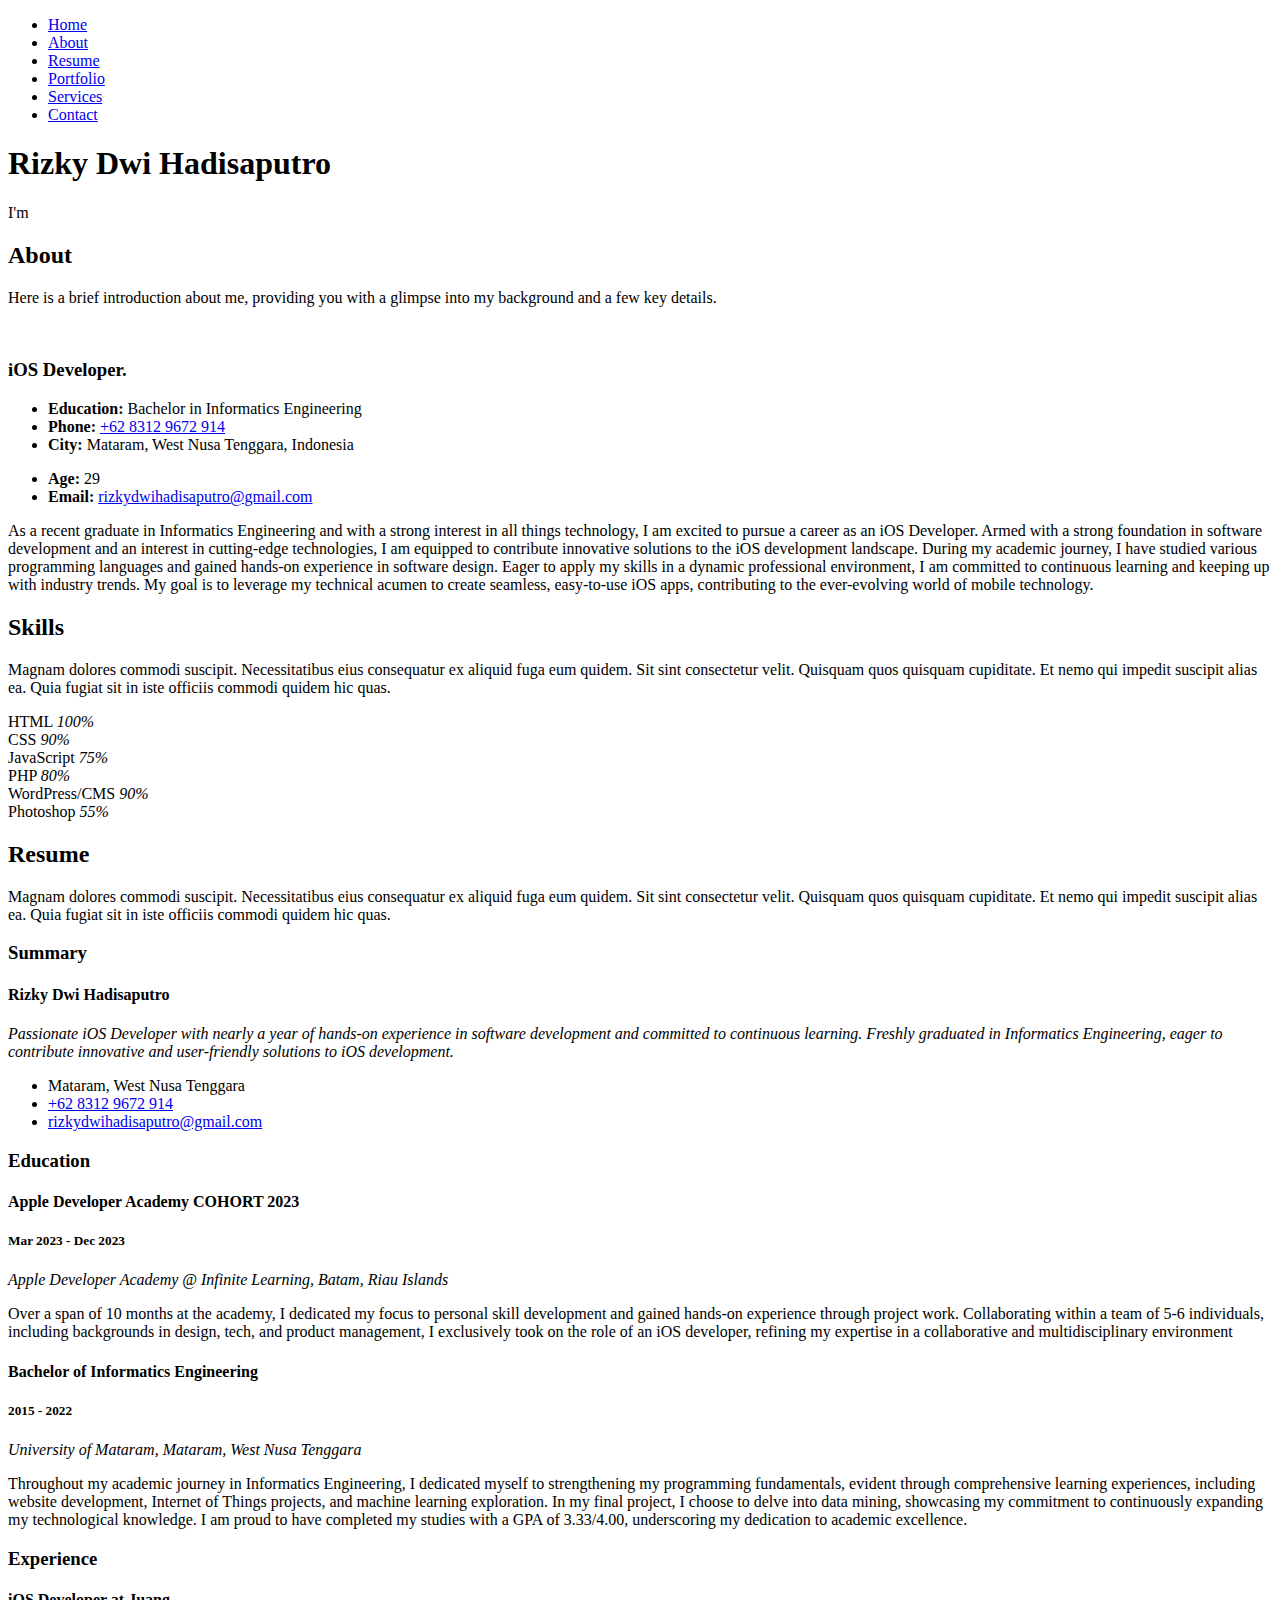
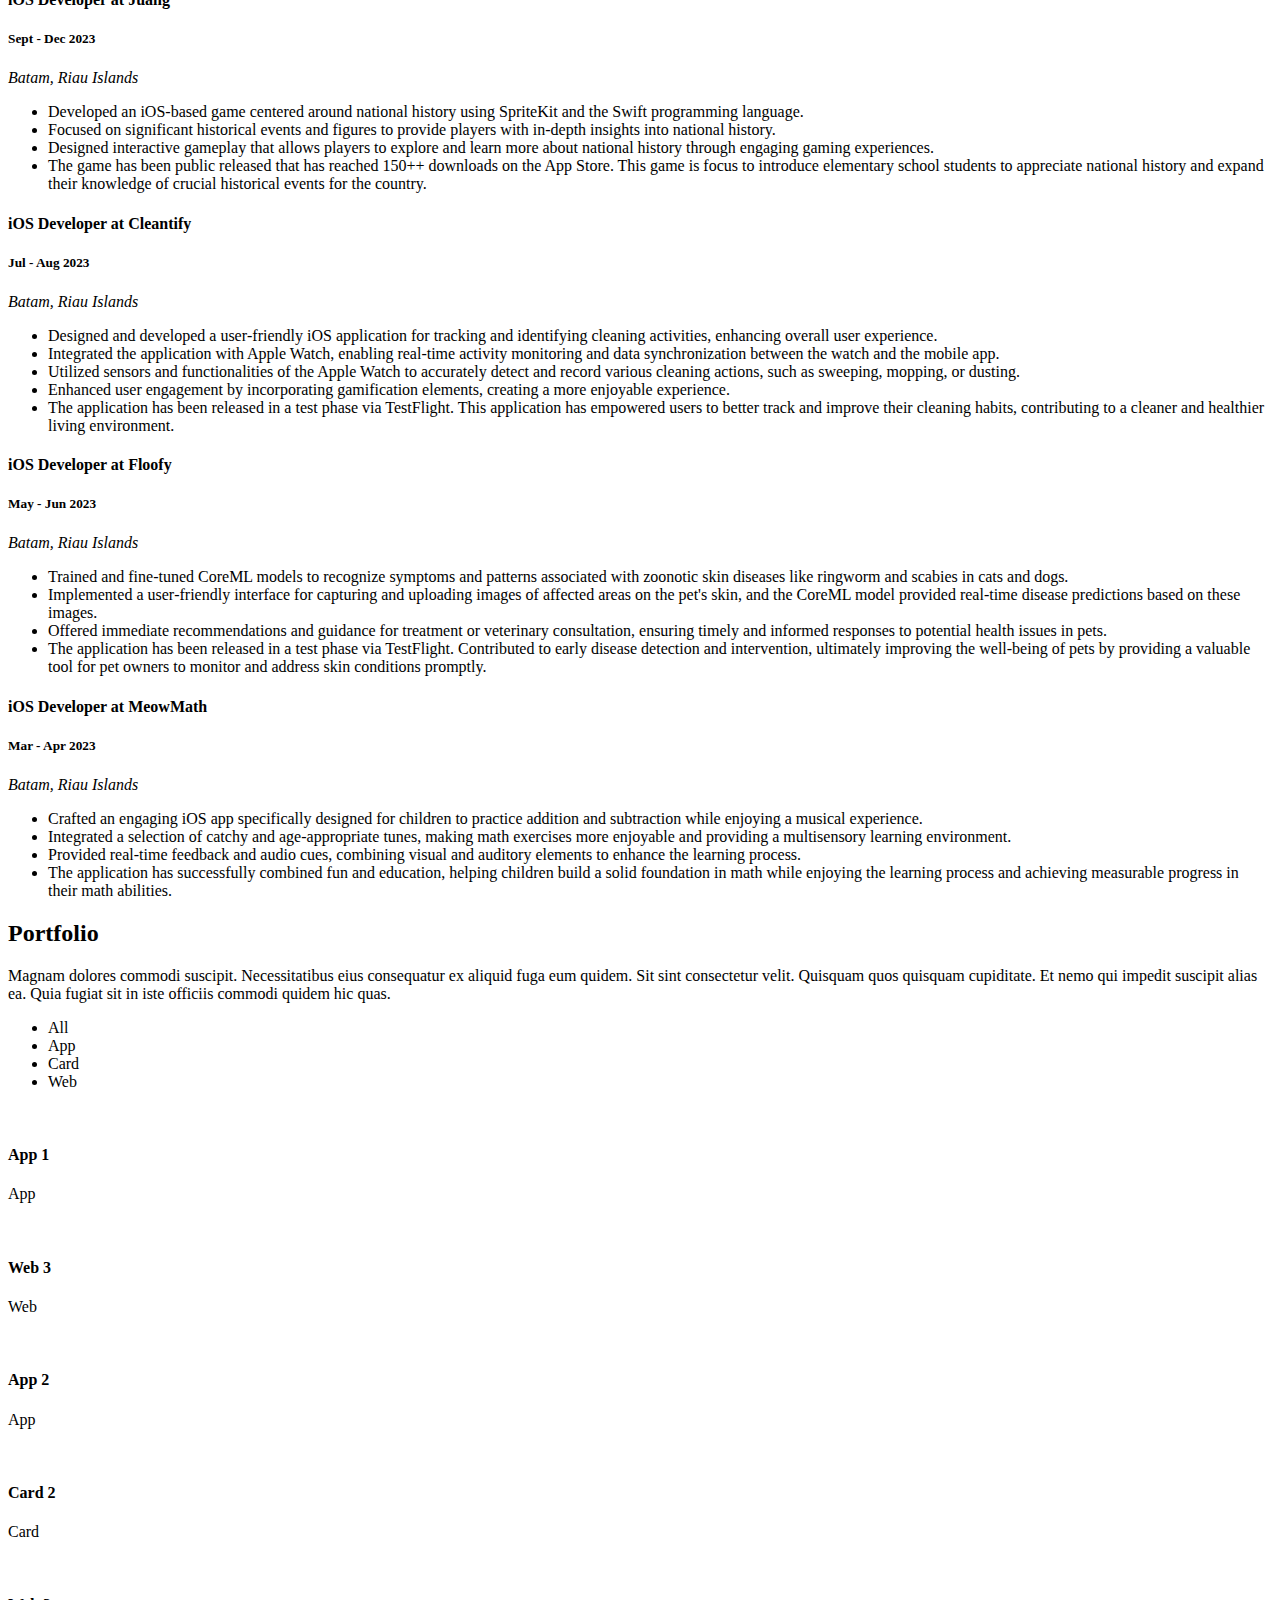
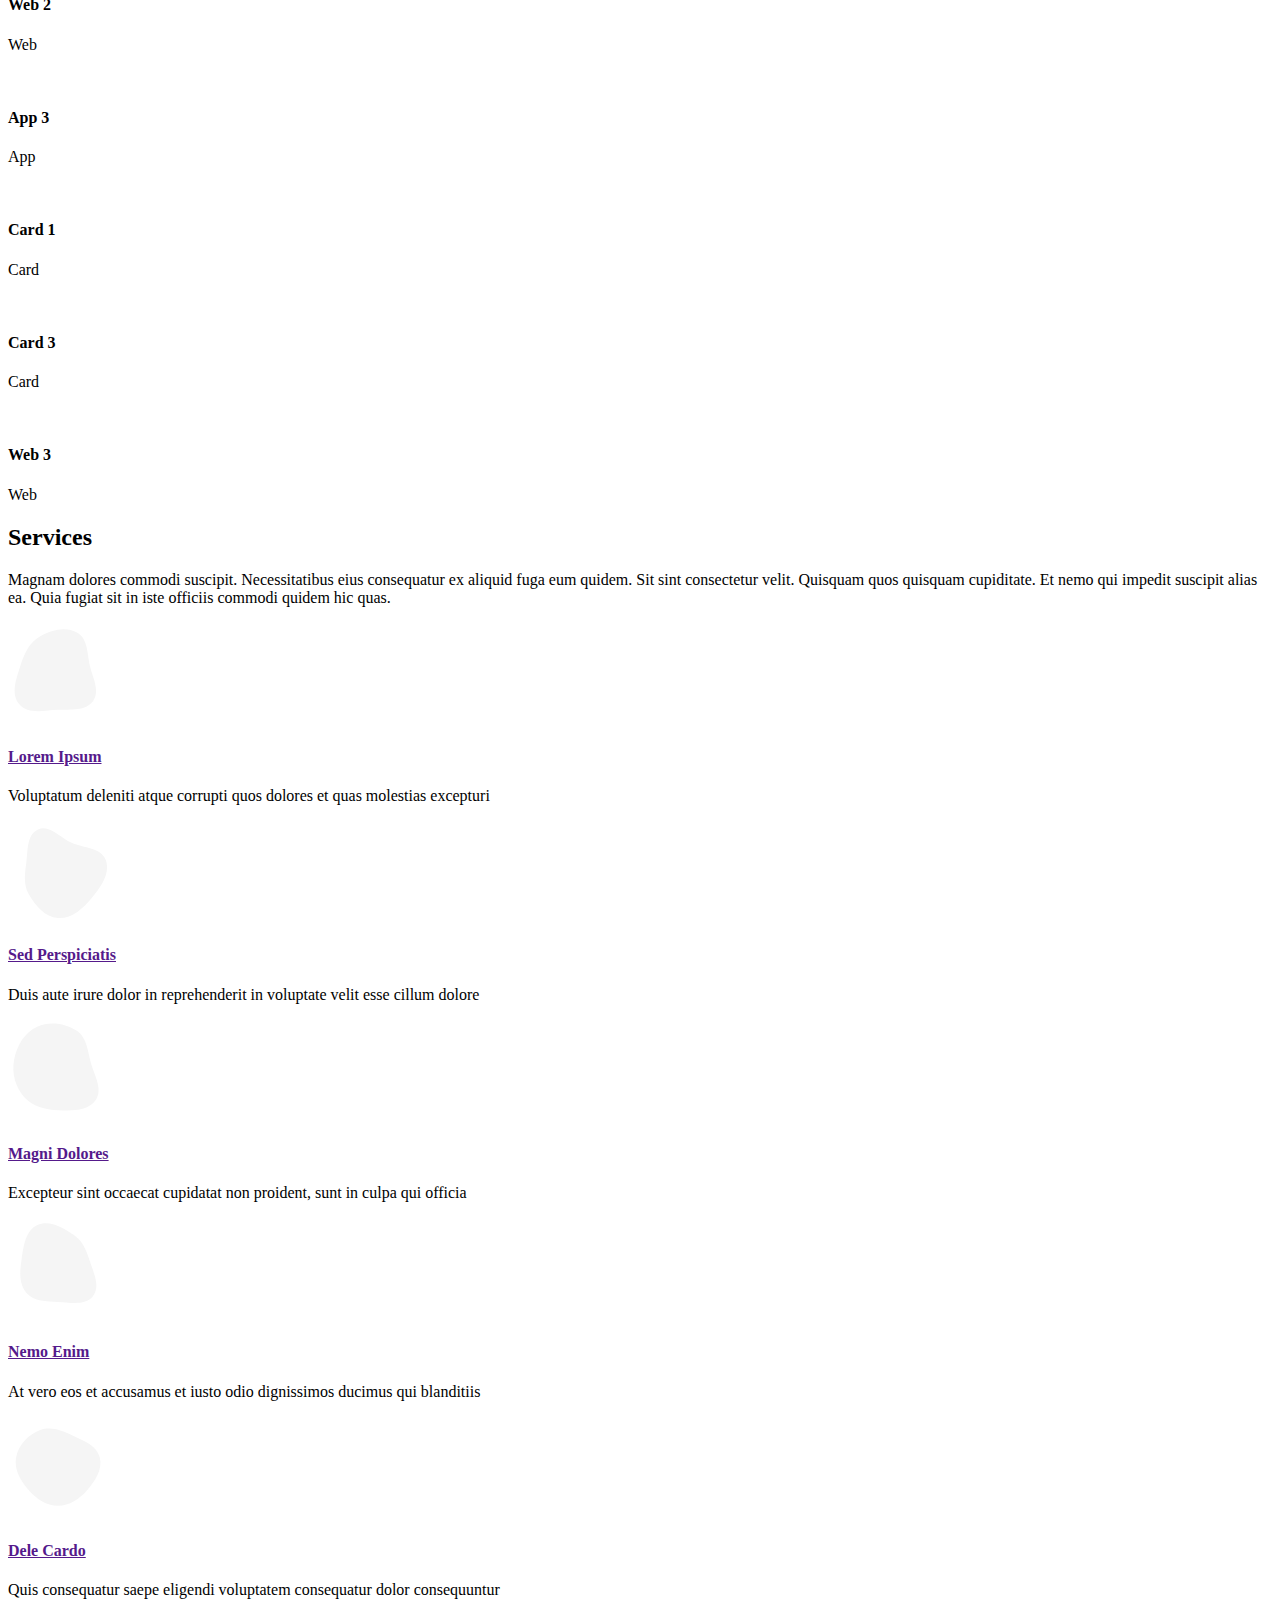
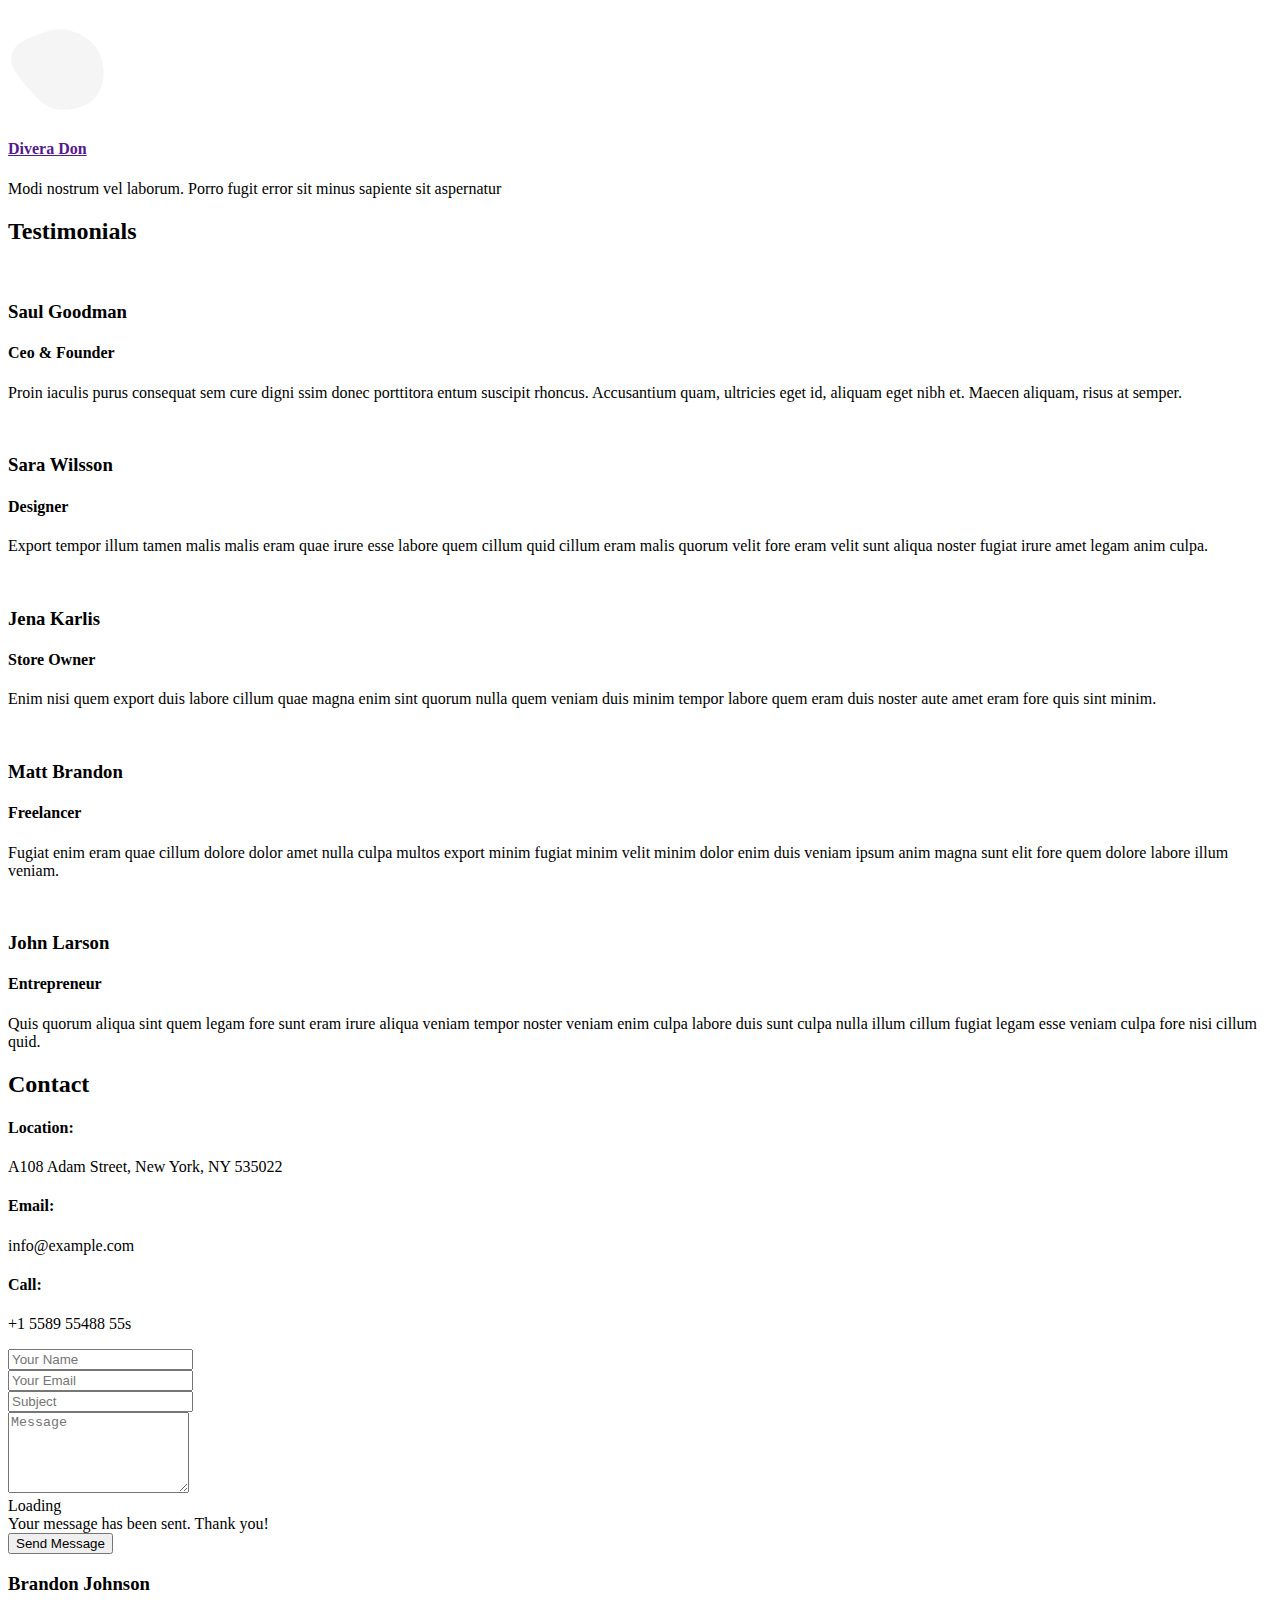
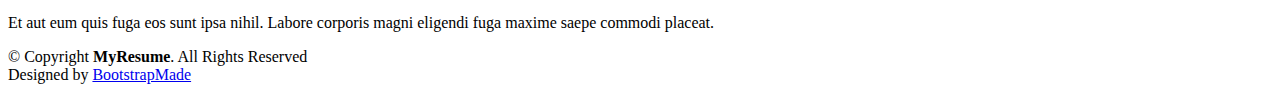
==== commit 931cf241: "update bachelor" ====
--- a/index.html
+++ b/index.html
@@ -89,7 +89,7 @@
             <div class="row">
               <div class="col-lg-6">
                 <ul>
-                  <li><i class="bi bi-chevron-right"></i> <strong>Education:</strong> <span>Bachelor Degree in Informatics Engineering</span></li>
+                  <li><i class="bi bi-chevron-right"></i> <strong>Education:</strong> <span>Bachelor in Informatics Engineering</span></li>
                   <li><i class="bi bi-chevron-right"></i> <strong>Phone:</strong> 
                     <a href="https://wa.me/6283129672914" target="_blank">
                       <span>+62 8312 9672 914</span>
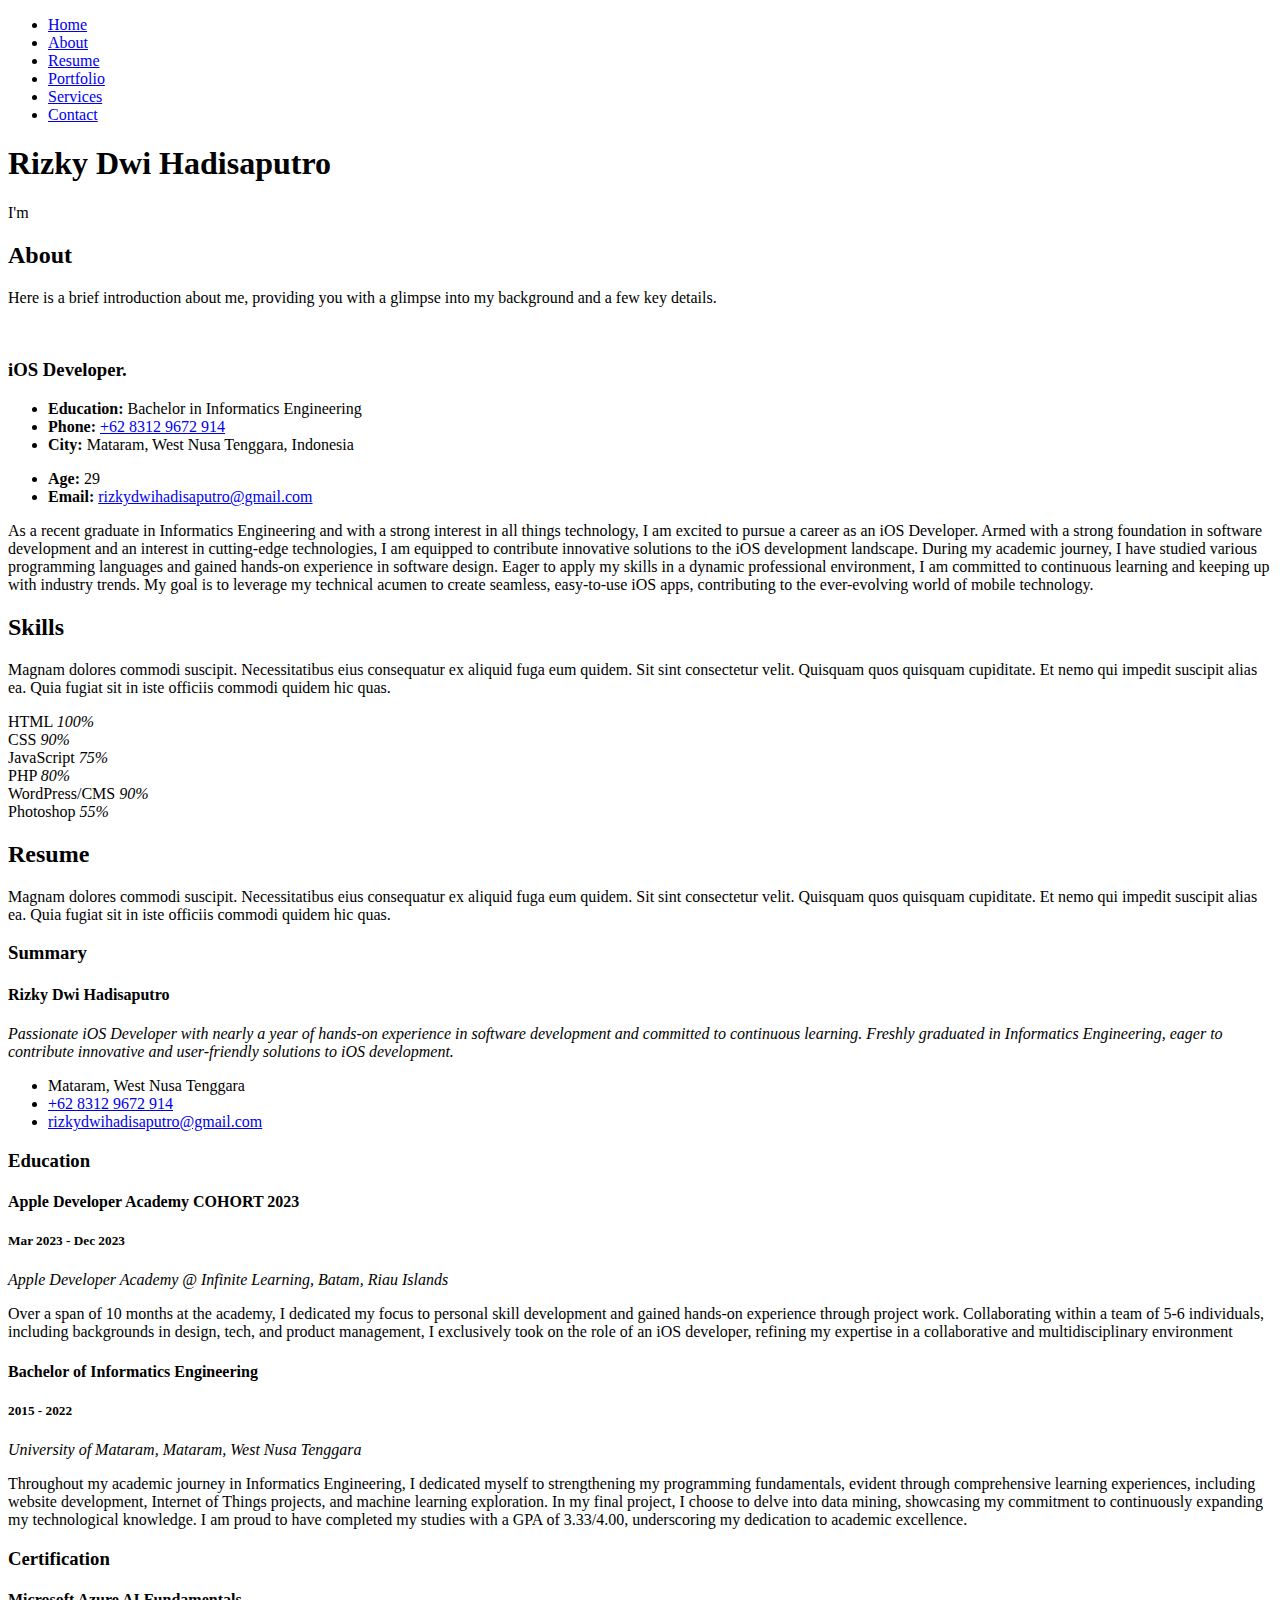
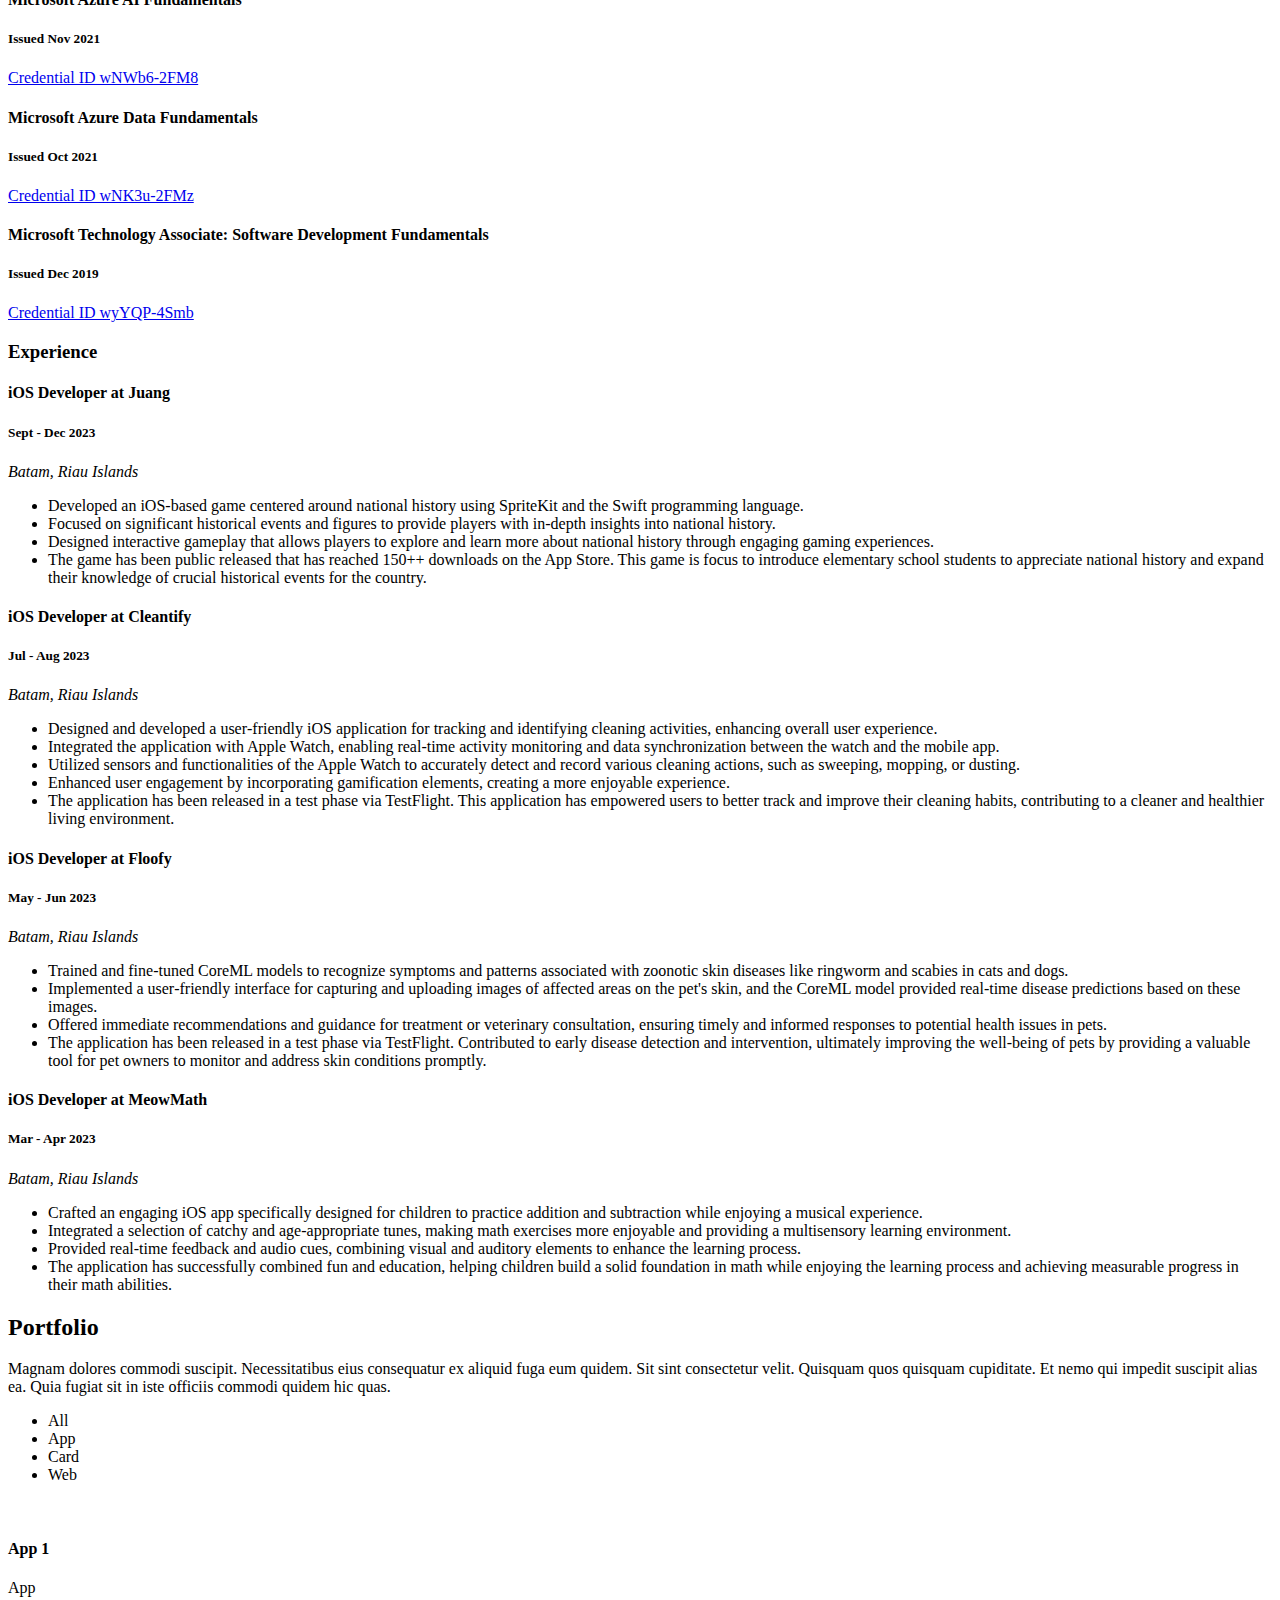
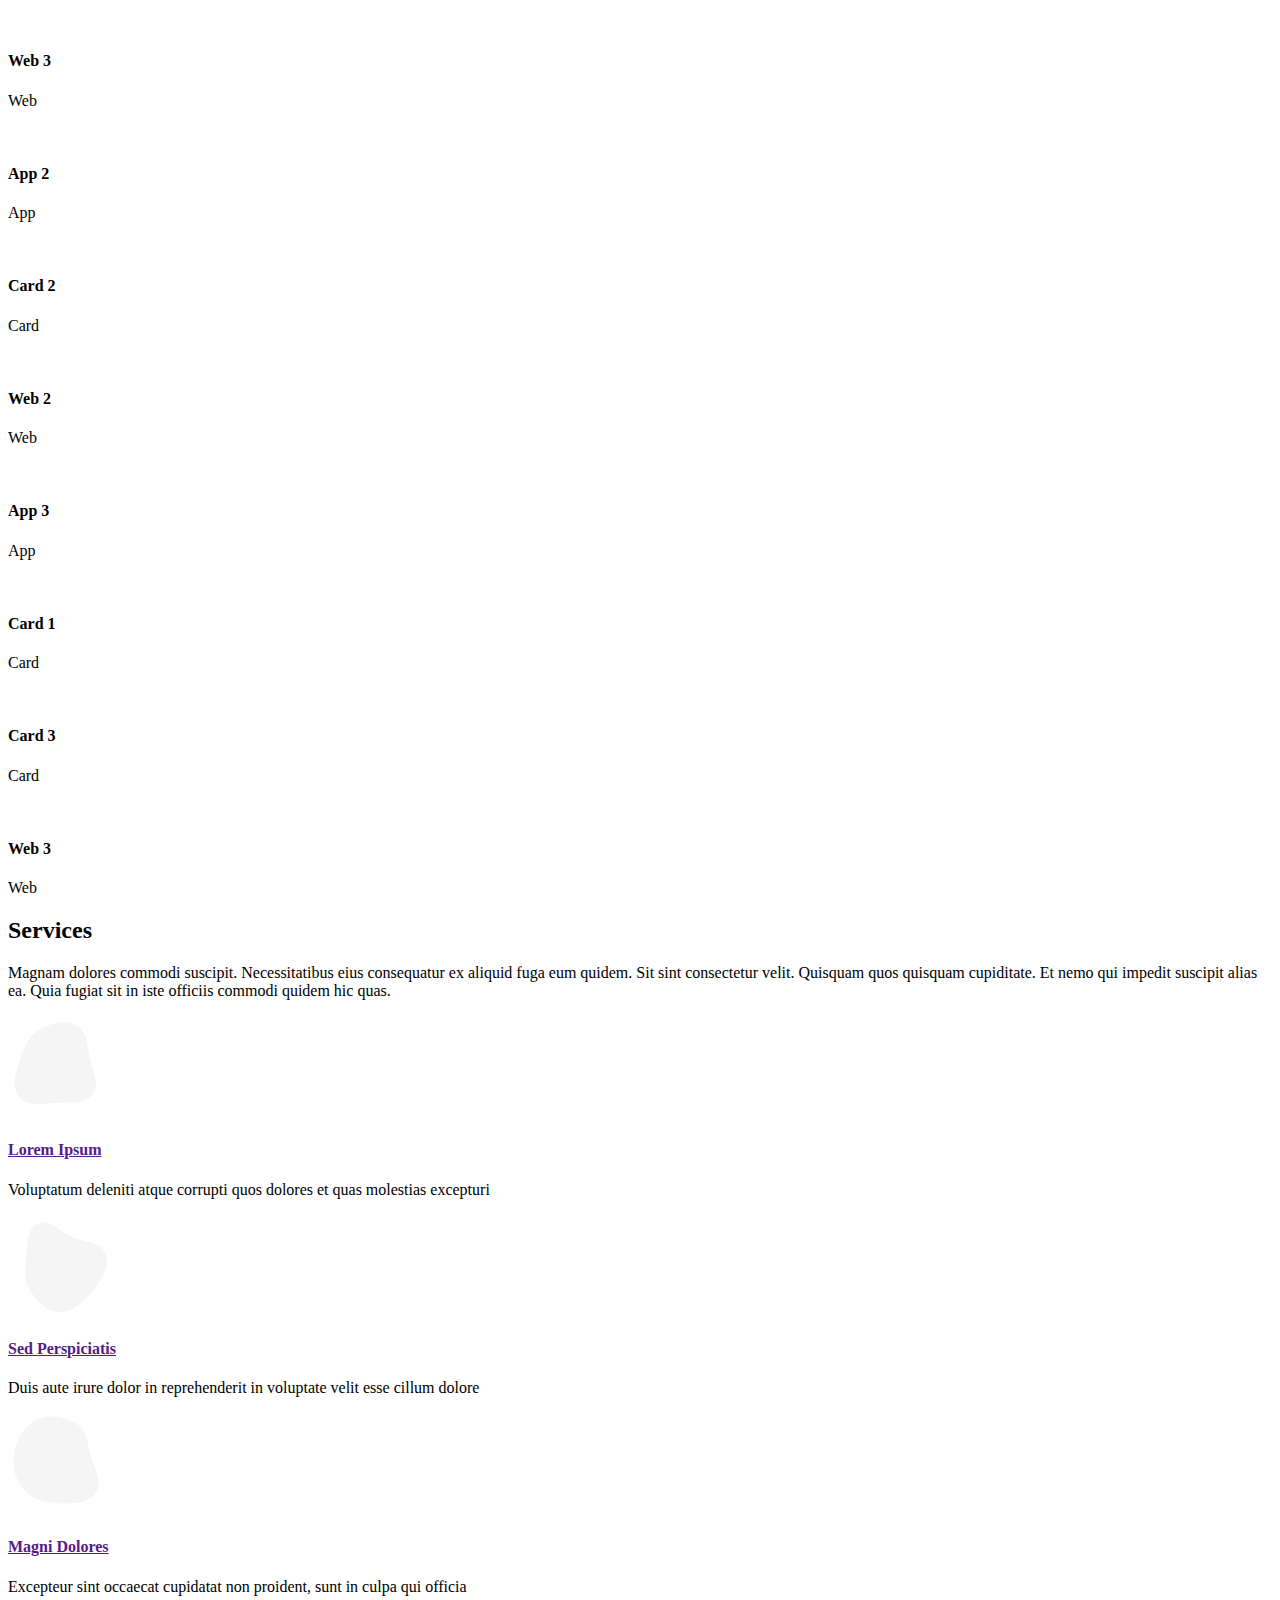
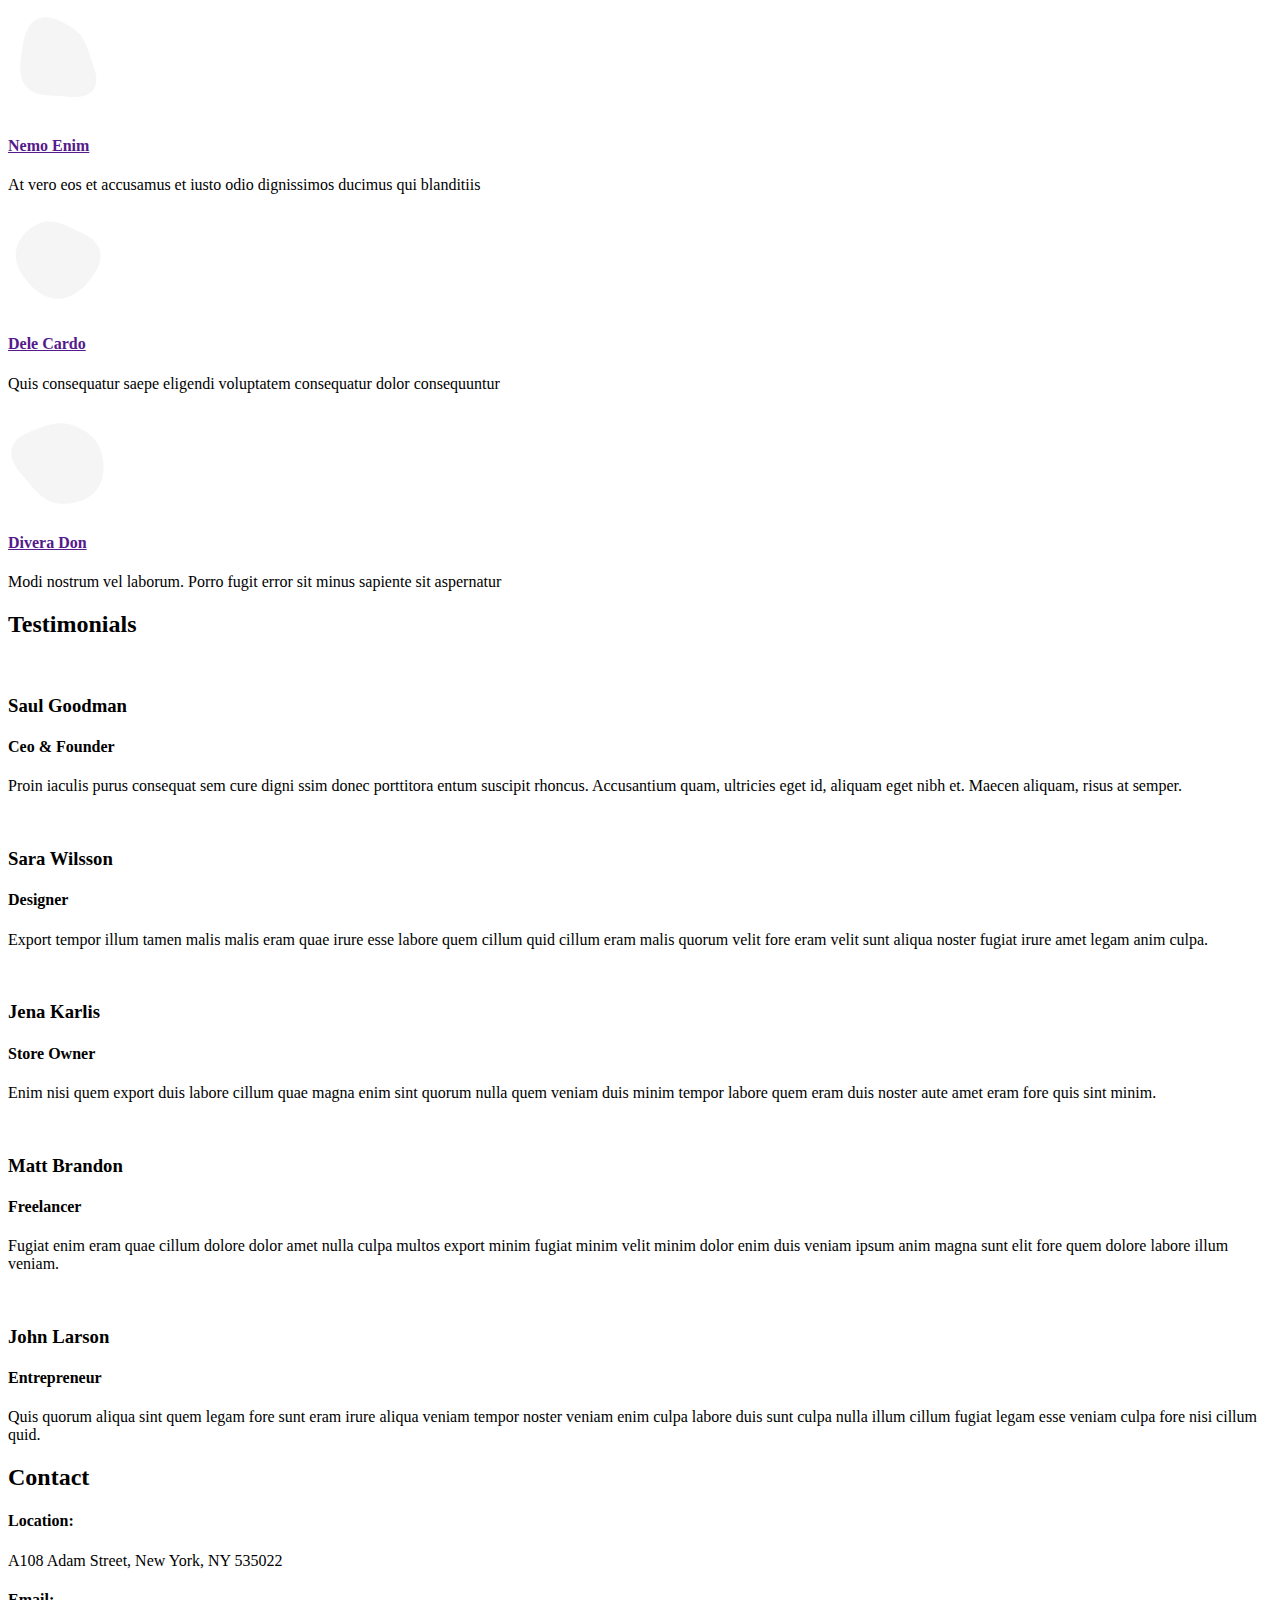
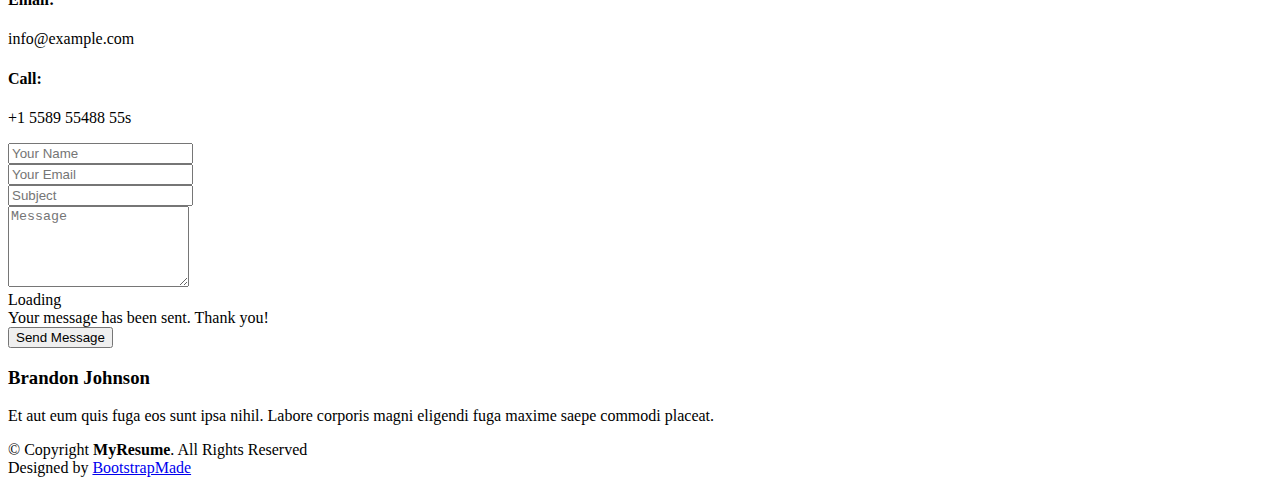
==== commit 39908330: "update certification" ====
--- a/index.html
+++ b/index.html
@@ -236,6 +236,23 @@
               </p>
                 
             </div>
+
+            <h3 class="resume-title">Certification</h3>
+            <div class="resume-item">
+              <h4>Microsoft Azure AI Fundamentals</h4>
+              <h5>Issued Nov 2021</h5>
+              <a href="https://verify.certiport.com/"><p>Credential ID wNWb6-2FM8</p></a>
+            </div>
+            <div class="resume-item">
+              <h4>Microsoft Azure Data Fundamentals</h4>
+              <h5>Issued Oct 2021</h5>
+              <a href="https://verify.certiport.com/"><p>Credential ID wNK3u-2FMz</p></a>
+            </div>
+            <div class="resume-item">
+              <h4>Microsoft Technology Associate: Software Development Fundamentals</h4>
+              <h5>Issued Dec 2019</h5>
+              <a href="https://verify.certiport.com/"><p>Credential ID wyYQP-4Smb</p></a>
+            </div>
           </div>
           <div class="col-lg-6">
             <h3 class="resume-title">Experience</h3>
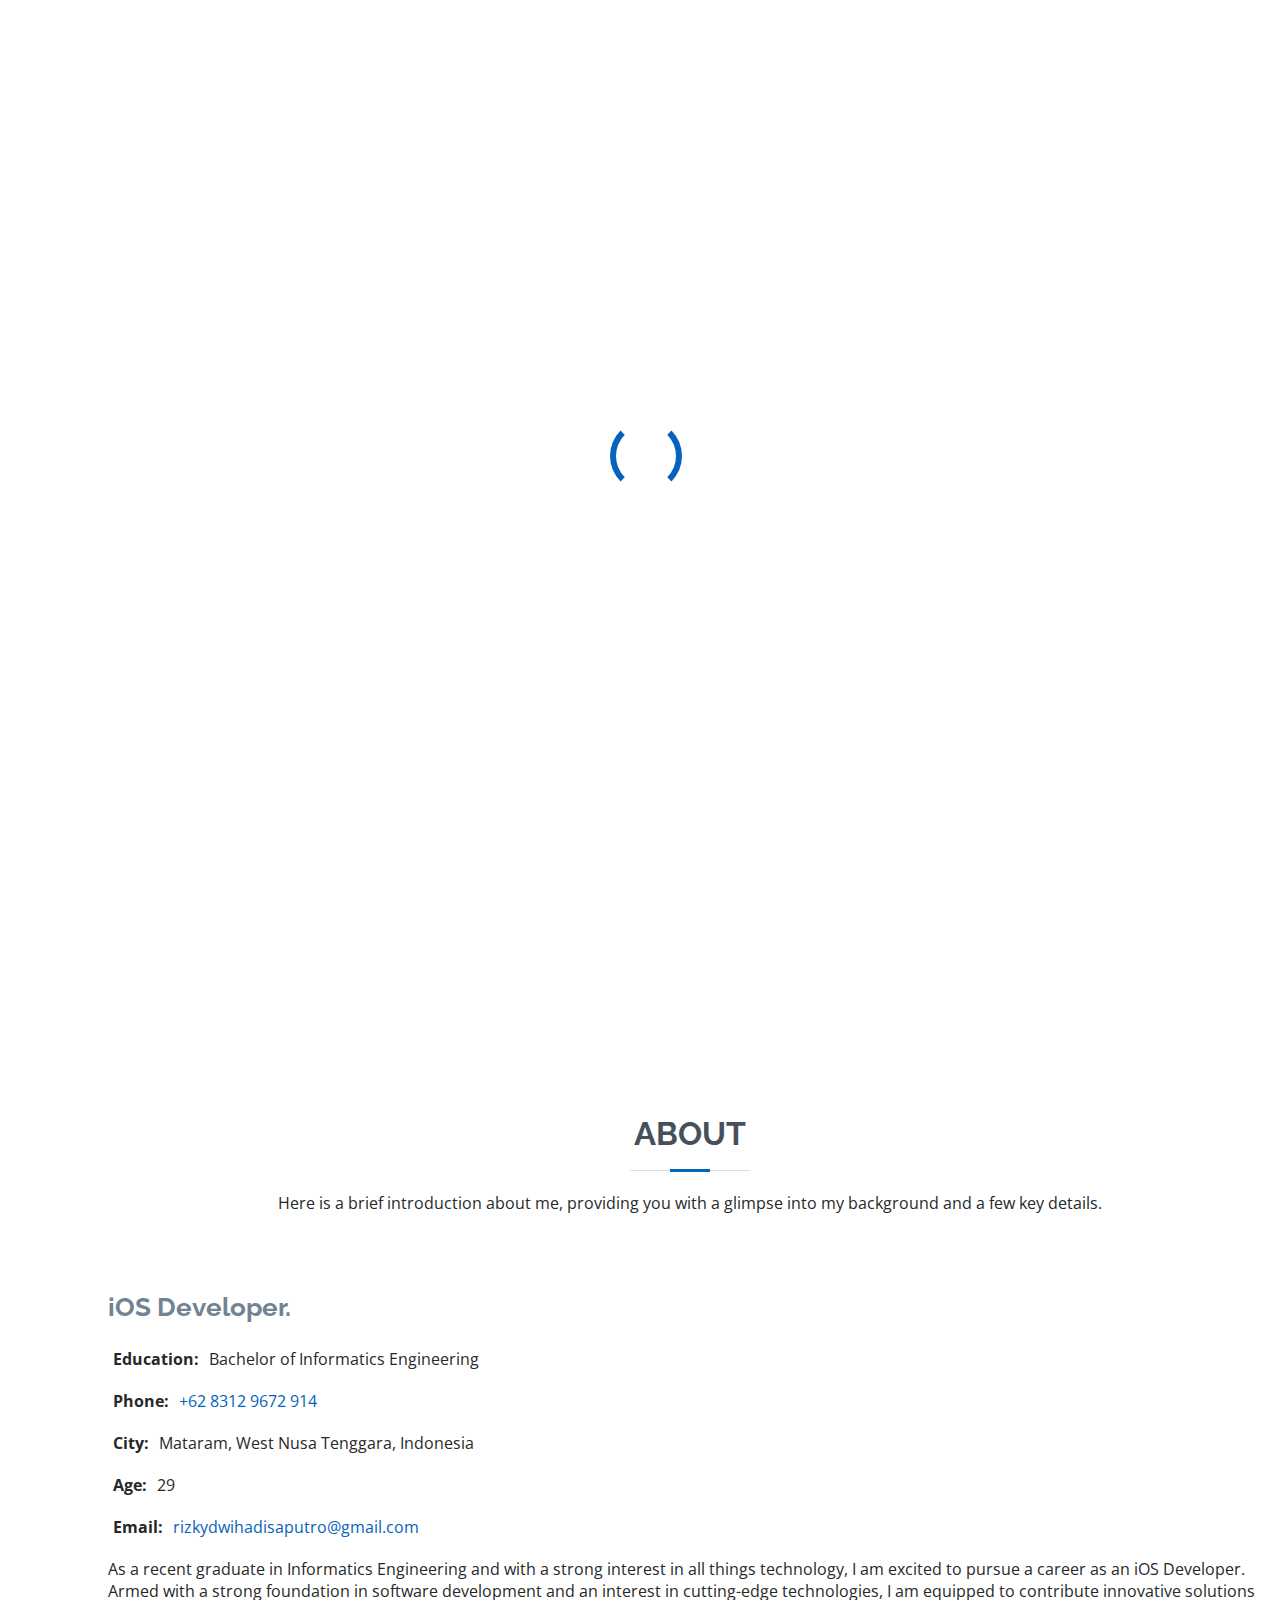
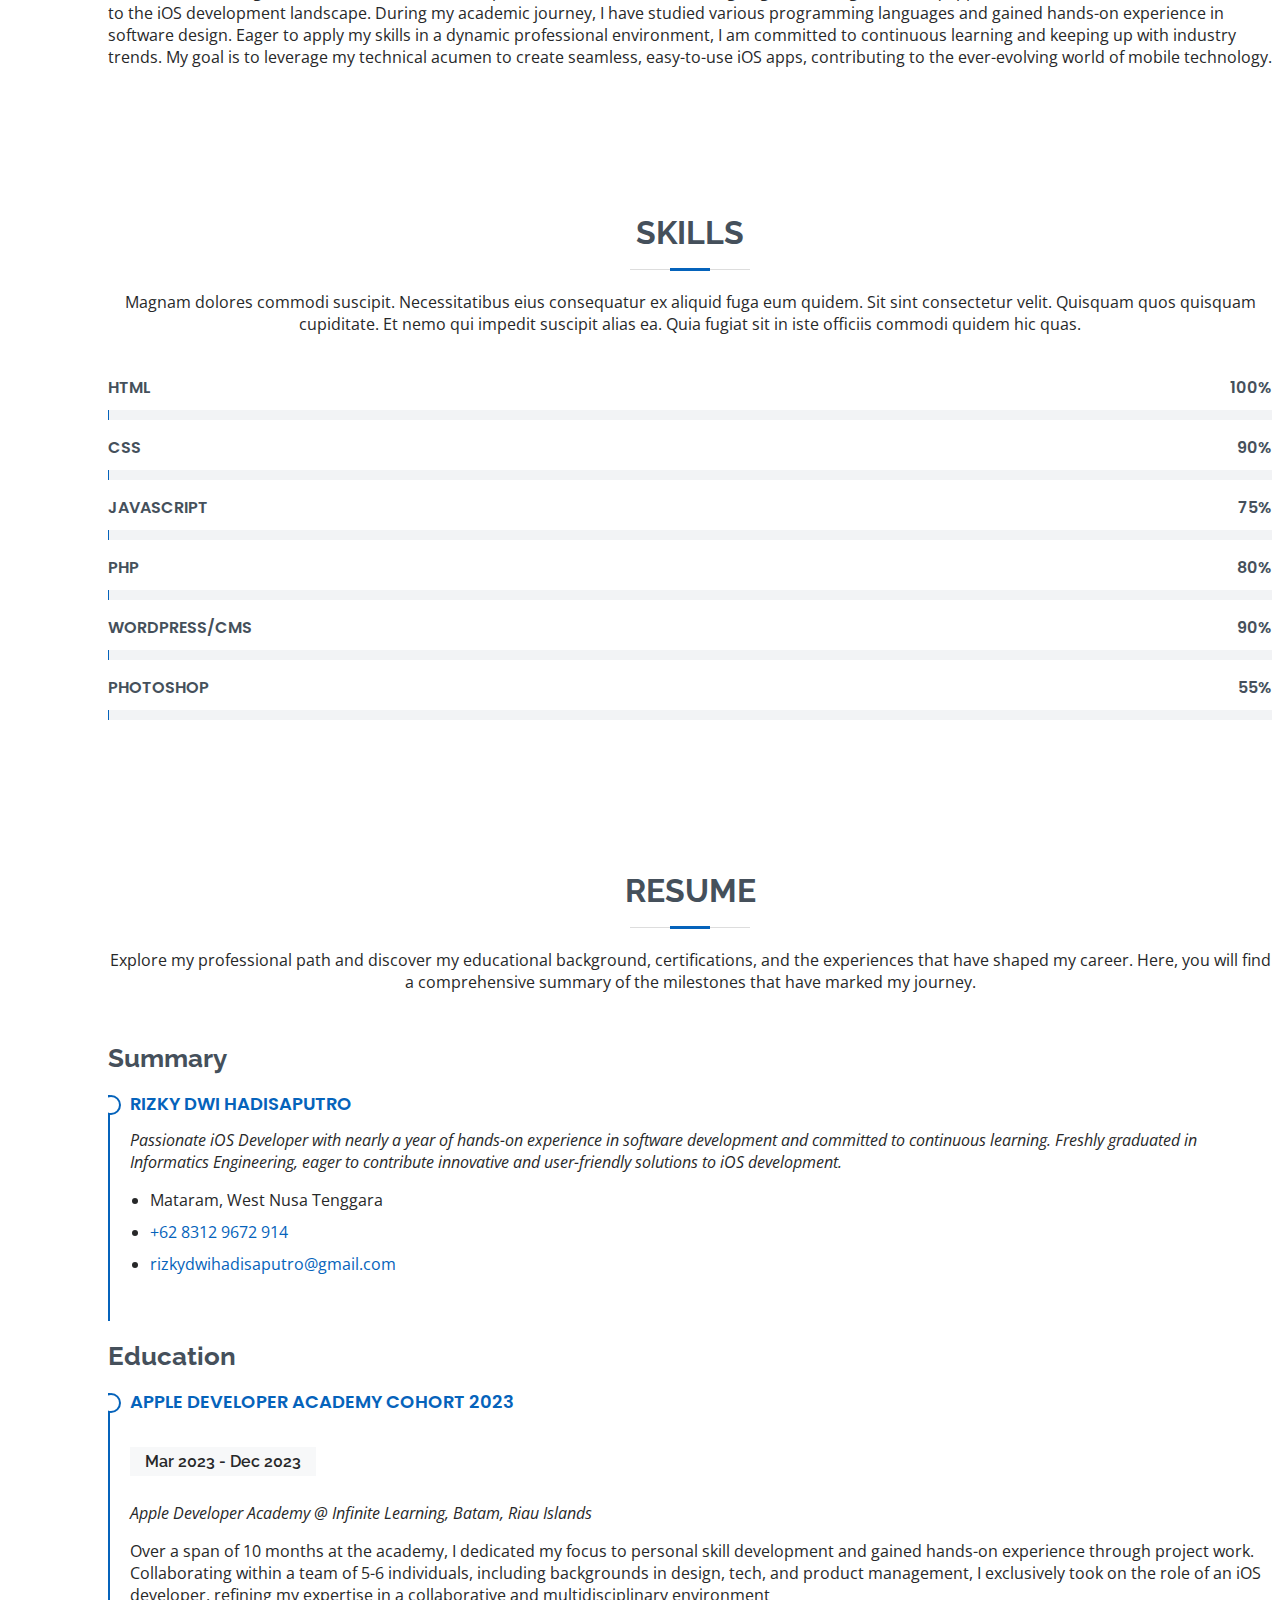
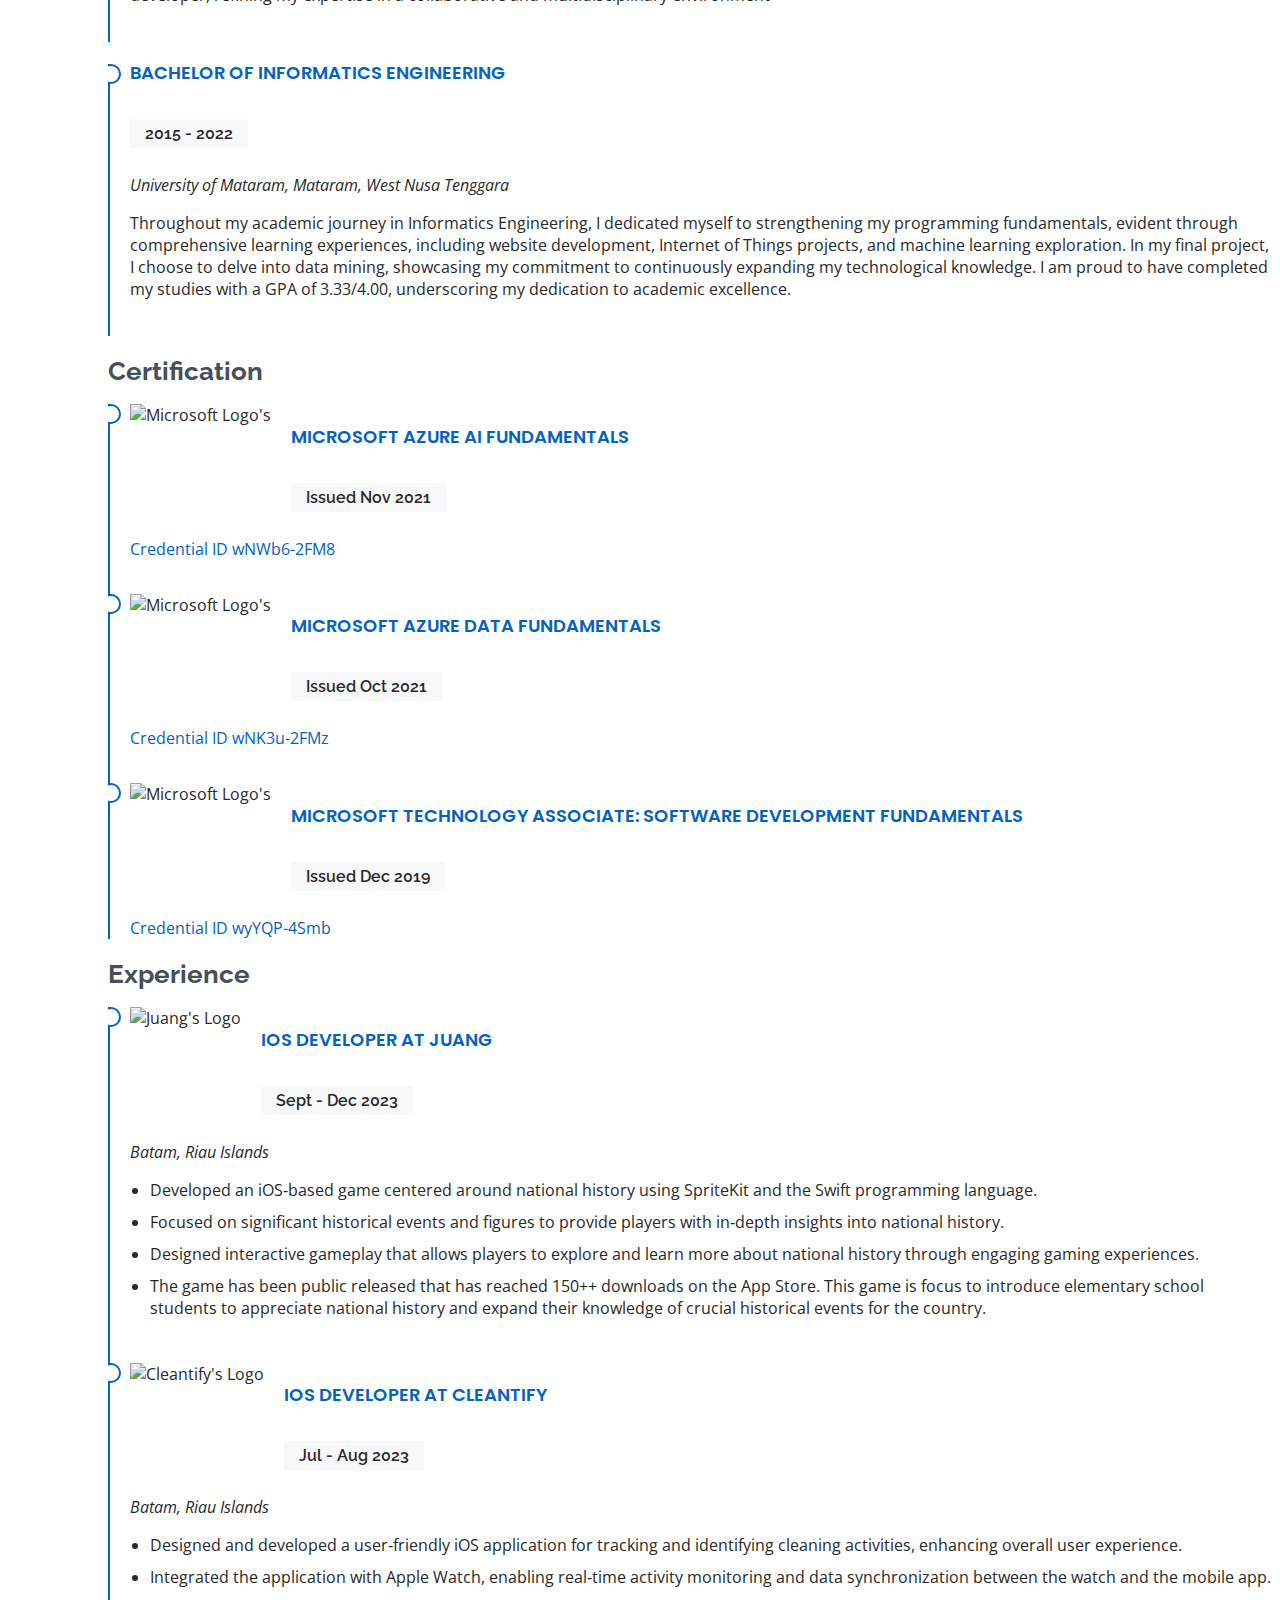
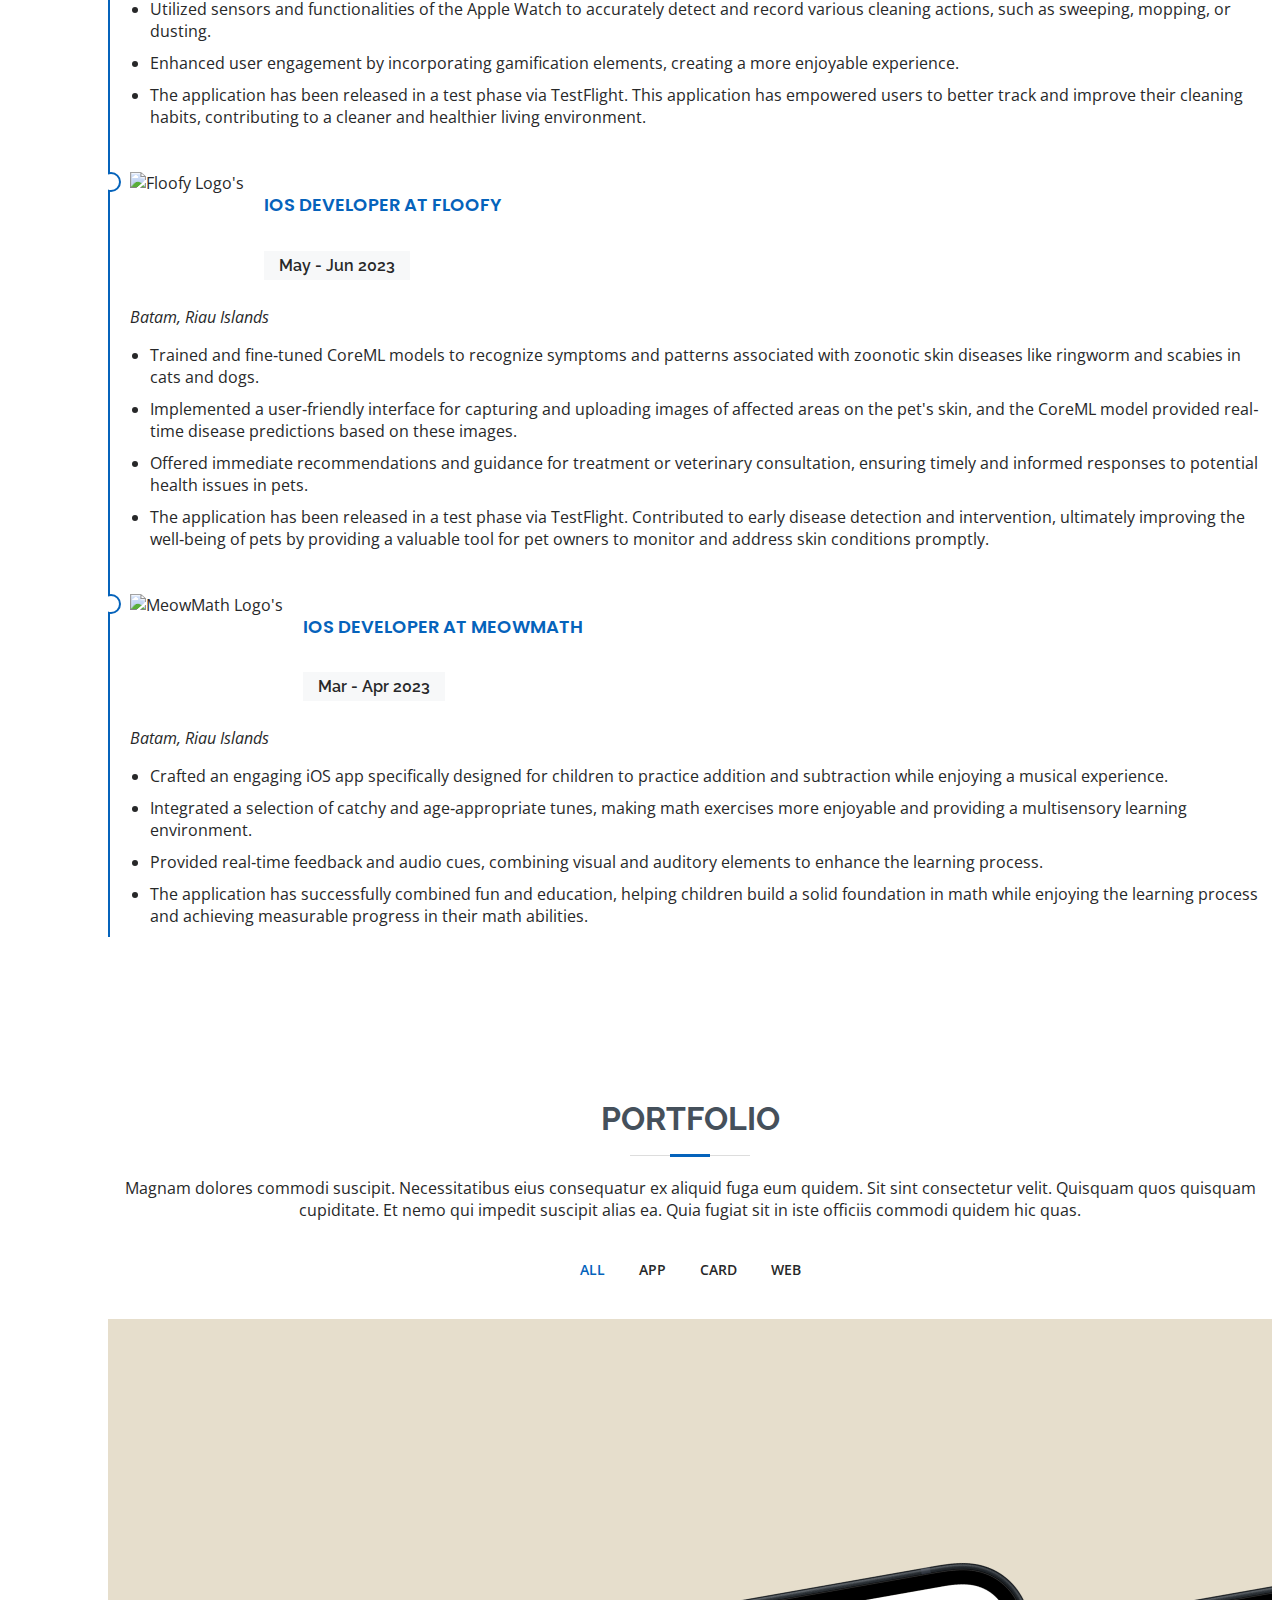
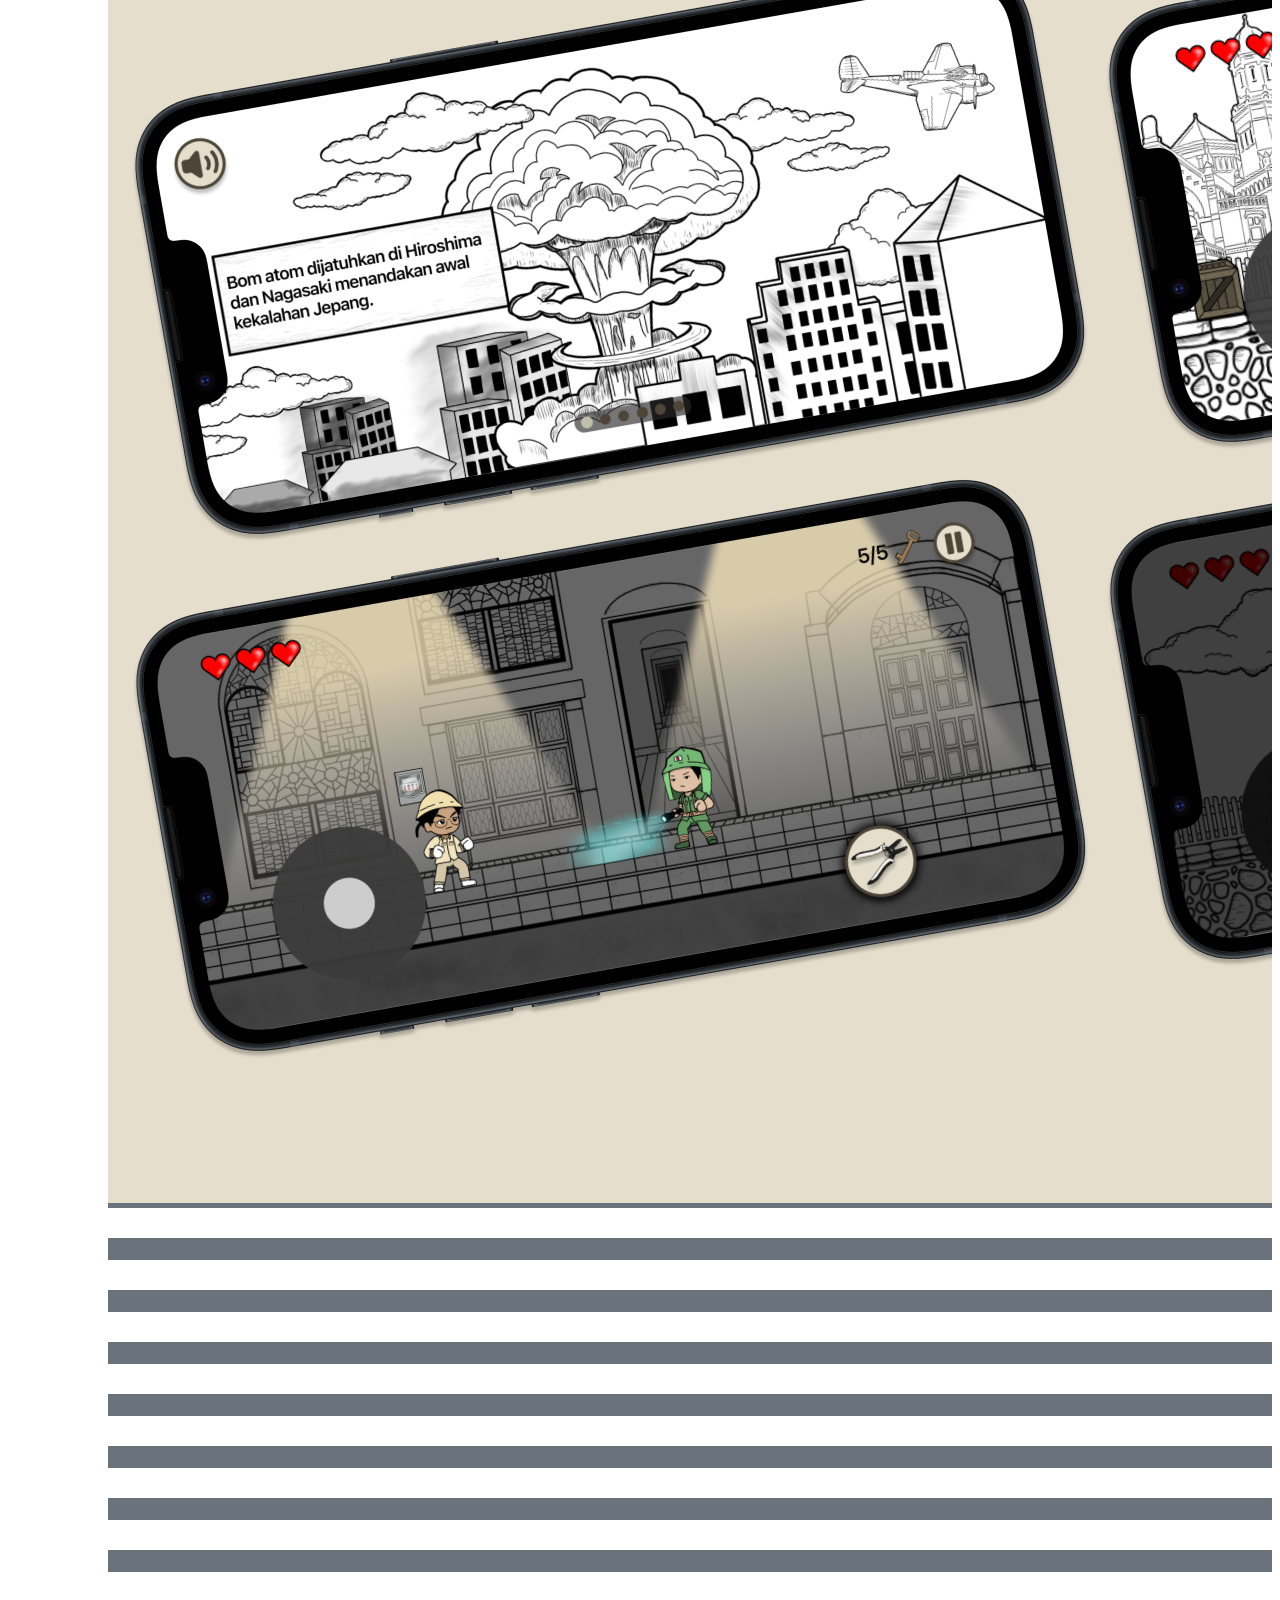
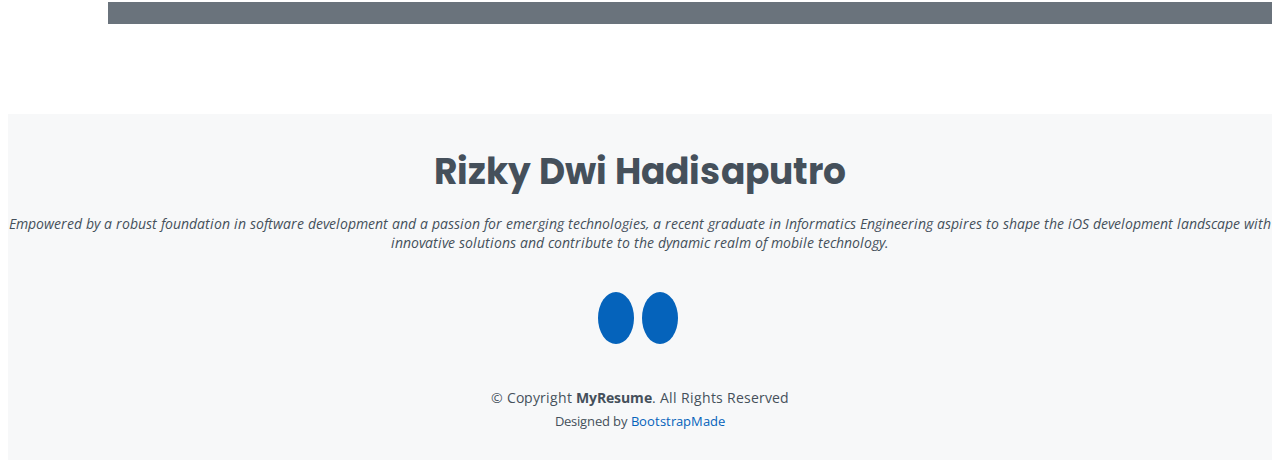
==== commit 389b1317: "update 08/01" ====
--- a/index.html
+++ b/index.html
@@ -50,8 +50,6 @@
         <li><a href="#about" class="nav-link scrollto"><i class="bx bx-user"></i> <span>About</span></a></li>
         <li><a href="#resume" class="nav-link scrollto"><i class="bx bx-file-blank"></i> <span>Resume</span></a></li>
         <li><a href="#portfolio" class="nav-link scrollto"><i class="bx bx-book-content"></i> <span>Portfolio</span></a></li>
-        <li><a href="#services" class="nav-link scrollto"><i class="bx bx-server"></i> <span>Services</span></a></li>
-        <li><a href="#contact" class="nav-link scrollto"><i class="bx bx-envelope"></i> <span>Contact</span></a></li>
       </ul>
     </nav><!-- .nav-menu -->
 
@@ -89,7 +87,7 @@
             <div class="row">
               <div class="col-lg-6">
                 <ul>
-                  <li><i class="bi bi-chevron-right"></i> <strong>Education:</strong> <span>Bachelor in Informatics Engineering</span></li>
+                  <li><i class="bi bi-chevron-right"></i> <strong>Education:</strong> <span>Bachelor of Informatics Engineering</span></li>
                   <li><i class="bi bi-chevron-right"></i> <strong>Phone:</strong> 
                     <a href="https://wa.me/6283129672914" target="_blank">
                       <span>+62 8312 9672 914</span>
@@ -193,7 +191,8 @@
 
         <div class="section-title">
           <h2>Resume</h2>
-          <p>Magnam dolores commodi suscipit. Necessitatibus eius consequatur ex aliquid fuga eum quidem. Sit sint consectetur velit. Quisquam quos quisquam cupiditate. Et nemo qui impedit suscipit alias ea. Quia fugiat sit in iste officiis commodi quidem hic quas.</p>
+          <p>Explore my professional path and discover my educational background, certifications, and the experiences that have shaped my career. 
+            Here, you will find a comprehensive summary of the milestones that have marked my journey.</p>
         </div>
 
         <div class="row">
@@ -239,26 +238,54 @@
 
             <h3 class="resume-title">Certification</h3>
             <div class="resume-item">
-              <h4>Microsoft Azure AI Fundamentals</h4>
-              <h5>Issued Nov 2021</h5>
+              <div style="display: flex;">
+                <div>
+                  <img src="assets/img/Microsoft.png" alt="Microsoft Logo's" style="width: 60px; height: 60px;">
+                </div>
+                <div style="margin-left: 20px;">
+                  <h4>Microsoft Azure AI Fundamentals</h4>
+                  <h5>Issued Nov 2021</h5>
+                </div>
+              </div> 
               <a href="https://verify.certiport.com/"><p>Credential ID wNWb6-2FM8</p></a>
             </div>
             <div class="resume-item">
-              <h4>Microsoft Azure Data Fundamentals</h4>
-              <h5>Issued Oct 2021</h5>
+              <div style="display: flex;">
+                <div>
+                  <img src="assets/img/Microsoft.png" alt="Microsoft Logo's" style="width: 60px; height: 60px;">
+                </div>
+                <div style="margin-left: 20px;">
+                  <h4>Microsoft Azure Data Fundamentals</h4>
+                  <h5>Issued Oct 2021</h5>
+                </div>
+              </div>
               <a href="https://verify.certiport.com/"><p>Credential ID wNK3u-2FMz</p></a>
             </div>
             <div class="resume-item">
-              <h4>Microsoft Technology Associate: Software Development Fundamentals</h4>
-              <h5>Issued Dec 2019</h5>
+              <div style="display: flex;">
+                <div>
+                  <img src="assets/img/Microsoft.png" alt="Microsoft Logo's" style="width: 60px; height: 60px;">
+                </div>
+                <div style="margin-left: 20px;">
+                  <h4>Microsoft Technology Associate: Software Development Fundamentals</h4>
+                  <h5>Issued Dec 2019</h5>
+                </div>
+              </div>
               <a href="https://verify.certiport.com/"><p>Credential ID wyYQP-4Smb</p></a>
             </div>
           </div>
           <div class="col-lg-6">
             <h3 class="resume-title">Experience</h3>
             <div class="resume-item">
-              <h4>iOS Developer at Juang</h4>
-              <h5>Sept - Dec 2023</h5>
+              <div style="display: flex;">
+                <div>
+                  <img src="assets/img/Juang.png" alt="Juang's Logo" style="width: 60px; height: 60px;">
+                </div>
+                <div style="margin-left: 20px;">
+                  <h4>iOS Developer at Juang</h4>
+                  <h5>Sept - Dec 2023</h5>
+                </div>
+              </div>              
               <p><em>Batam, Riau Islands</em></p>
               <ul>
                 <li>Developed an iOS‐based game centered around national history using SpriteKit and the Swift programming language.</li>
@@ -269,8 +296,15 @@
               </ul>
             </div>
             <div class="resume-item">
-              <h4>iOS Developer at Cleantify</h4>
-              <h5>Jul - Aug 2023</h5>
+              <div style="display: flex;">
+                <div>
+                  <img src="assets/img/Cleantify.png" alt="Cleantify's Logo" style="width: 60px; height: 60px;">
+                </div>
+                <div style="margin-left: 20px;">
+                  <h4>iOS Developer at Cleantify</h4>
+                  <h5>Jul - Aug 2023</h5>
+                </div>
+              </div> 
               <p><em>Batam, Riau Islands</em></p>
               <ul>
                 <li>Designed and developed a user‐friendly iOS application for tracking and identifying cleaning activities, enhancing overall user experience.</li>
@@ -281,8 +315,15 @@
               </ul>
             </div>
             <div class="resume-item">
-              <h4>iOS Developer at Floofy</h4>
-              <h5>May - Jun 2023</h5>
+              <div style="display: flex;">
+                <div>
+                  <img src="assets/img/Floofy.png" alt="Floofy Logo's" style="width: 60px; height: 60px;">
+                </div>
+                <div style="margin-left: 20px;">
+                  <h4>iOS Developer at Floofy</h4>
+                  <h5>May - Jun 2023</h5>
+                </div>
+              </div> 
               <p><em>Batam, Riau Islands</em></p>
               <ul>
                 <li>Trained and fine‐tuned CoreML models to recognize symptoms and patterns associated with zoonotic skin diseases like ringworm and scabies in cats and dogs.</li>
@@ -292,8 +333,15 @@
               </ul>
             </div>
             <div class="resume-item">
-              <h4>iOS Developer at MeowMath</h4>
-              <h5>Mar - Apr 2023</h5>
+              <div style="display: flex;">
+                <div>
+                  <img src="assets/img/MeowMath.png" alt="MeowMath Logo's" style="width: 60px; height: 60px;">
+                </div>
+                <div style="margin-left: 20px;">
+                  <h4>iOS Developer at MeowMath</h4>
+                  <h5>Mar - Apr 2023</h5>
+                </div>
+              </div> 
               <p><em>Batam, Riau Islands</em></p>
               <ul>
                 <li>Crafted an engaging iOS app specifically designed for children to practice addition and subtraction while enjoying a musical experience.</li>
@@ -332,12 +380,12 @@
 
           <div class="col-lg-4 col-md-6 portfolio-item filter-app">
             <div class="portfolio-wrap">
-              <img src="assets/img/portfolio/portfolio-1.jpg" class="img-fluid" alt="">
-              <div class="portfolio-info">
-                <h4>App 1</h4>
-                <p>App</p>
-                <div class="portfolio-links">
-                  <a href="assets/img/portfolio/portfolio-1.jpg" data-gallery="portfolioGallery" class="portfolio-lightbox" title="App 1"><i class="bx bx-plus"></i></a>
+              <img src="assets/img/portfolio/portfolio-1.png" class="img-fluid" alt="">
+              <div class="portfolio-info">
+                <h4>Juang</h4>
+                <p>2D strategy game, inspired by 5-day battle of Semarang, for elementary school students who can reads to explore history and inspire the value of teamwork.</p>
+                <div class="portfolio-links">
+                  
                   <a href="portfolio-details.html" class="portfolio-details-lightbox" data-glightbox="type: external" title="Portfolio Details"><i class="bx bx-link"></i></a>
                 </div>
               </div>
@@ -460,263 +508,17 @@
 
       </div>
     </section><!-- End Portfolio Section -->
-
-    <!-- ======= Services Section ======= -->
-    <section id="services" class="services">
-      <div class="container" data-aos="fade-up">
-
-        <div class="section-title">
-          <h2>Services</h2>
-          <p>Magnam dolores commodi suscipit. Necessitatibus eius consequatur ex aliquid fuga eum quidem. Sit sint consectetur velit. Quisquam quos quisquam cupiditate. Et nemo qui impedit suscipit alias ea. Quia fugiat sit in iste officiis commodi quidem hic quas.</p>
-        </div>
-
-        <div class="row">
-
-          <div class="col-lg-4 col-md-6 d-flex align-items-stretch" data-aos="zoom-in" data-aos-delay="100">
-            <div class="icon-box iconbox-blue">
-              <div class="icon">
-                <svg width="100" height="100" viewBox="0 0 600 600" xmlns="http://www.w3.org/2000/svg">
-                  <path stroke="none" stroke-width="0" fill="#f5f5f5" d="M300,521.0016835830174C376.1290562159157,517.8887921683347,466.0731472004068,529.7835943286574,510.70327084640275,468.03025145048787C554.3714126377745,407.6079735673963,508.03601936045806,328.9844924480964,491.2728898941984,256.3432110539036C474.5976632858925,184.082847569629,479.9380746630129,96.60480741107993,416.23090153303,58.64404602377083C348.86323505073057,18.502131276798302,261.93793281208167,40.57373210992963,193.5410806939664,78.93577620505333C130.42746243093433,114.334589627462,98.30271207620316,179.96522072025542,76.75703585869454,249.04625023123273C51.97151888228291,328.5150500222984,13.704378332031375,421.85034740162234,66.52175969318436,486.19268352777647C119.04800174914682,550.1803526380478,217.28368757567262,524.383925680826,300,521.0016835830174"></path>
-                </svg>
-                <i class="bx bxl-dribbble"></i>
-              </div>
-              <h4><a href="">Lorem Ipsum</a></h4>
-              <p>Voluptatum deleniti atque corrupti quos dolores et quas molestias excepturi</p>
-            </div>
-          </div>
-
-          <div class="col-lg-4 col-md-6 d-flex align-items-stretch mt-4 mt-md-0" data-aos="zoom-in" data-aos-delay="200">
-            <div class="icon-box iconbox-orange ">
-              <div class="icon">
-                <svg width="100" height="100" viewBox="0 0 600 600" xmlns="http://www.w3.org/2000/svg">
-                  <path stroke="none" stroke-width="0" fill="#f5f5f5" d="M300,582.0697525312426C382.5290701553225,586.8405444964366,449.9789794690241,525.3245884688669,502.5850820975895,461.55621195738473C556.606425686781,396.0723002908107,615.8543463187945,314.28637112970534,586.6730223649479,234.56875336149918C558.9533121215079,158.8439757836574,454.9685369536778,164.00468322053177,381.49747125262974,130.76875717737553C312.15926192815925,99.40240125094834,248.97055460311594,18.661163978235184,179.8680185752513,50.54337015887873C110.5421016452524,82.52863877960104,119.82277516462835,180.83849132639028,109.12597500060166,256.43424936330496C100.08760227029461,320.3096726198365,92.17705696193138,384.0621239912766,124.79988738764834,439.7174275375508C164.83382741302287,508.01625554203684,220.96474134820875,577.5009287672846,300,582.0697525312426"></path>
-                </svg>
-                <i class="bx bx-file"></i>
-              </div>
-              <h4><a href="">Sed Perspiciatis</a></h4>
-              <p>Duis aute irure dolor in reprehenderit in voluptate velit esse cillum dolore</p>
-            </div>
-          </div>
-
-          <div class="col-lg-4 col-md-6 d-flex align-items-stretch mt-4 mt-lg-0" data-aos="zoom-in" data-aos-delay="300">
-            <div class="icon-box iconbox-pink">
-              <div class="icon">
-                <svg width="100" height="100" viewBox="0 0 600 600" xmlns="http://www.w3.org/2000/svg">
-                  <path stroke="none" stroke-width="0" fill="#f5f5f5" d="M300,541.5067337569781C382.14930387511276,545.0595476570109,479.8736841581634,548.3450877840088,526.4010558755058,480.5488172755941C571.5218469581645,414.80211281144784,517.5187510058486,332.0715597781072,496.52539010469104,255.14436215662573C477.37192572678356,184.95920475031193,473.57363656557914,105.61284051026155,413.0603344069578,65.22779650032875C343.27470386102294,18.654635553484475,251.2091493199835,5.337323636656869,175.0934190732945,40.62881213300186C97.87086631185822,76.43348514350839,51.98124368387456,156.15599469081315,36.44837278890362,239.84606092416172C21.716077023791087,319.22268207091537,43.775223500013084,401.1760424656574,96.891909868211,461.97329694683043C147.22146801428983,519.5804099606455,223.5754009179313,538.201503339737,300,541.5067337569781"></path>
-                </svg>
-                <i class="bx bx-tachometer"></i>
-              </div>
-              <h4><a href="">Magni Dolores</a></h4>
-              <p>Excepteur sint occaecat cupidatat non proident, sunt in culpa qui officia</p>
-            </div>
-          </div>
-
-          <div class="col-lg-4 col-md-6 d-flex align-items-stretch mt-4" data-aos="zoom-in" data-aos-delay="100">
-            <div class="icon-box iconbox-yellow">
-              <div class="icon">
-                <svg width="100" height="100" viewBox="0 0 600 600" xmlns="http://www.w3.org/2000/svg">
-                  <path stroke="none" stroke-width="0" fill="#f5f5f5" d="M300,503.46388370962813C374.79870501325706,506.71871716319447,464.8034551963731,527.1746412648533,510.4981551193396,467.86667711651364C555.9287308511215,408.9015244558933,512.6030010748507,327.5744911775523,490.211057578863,256.5855673507754C471.097692560561,195.9906835881958,447.69079081568157,138.11976852964426,395.19560036434837,102.3242989838813C329.3053358748298,57.3949838291264,248.02791733380457,8.279543830951368,175.87071277845988,42.242879143198664C103.41431057327972,76.34704239035025,93.79494320519305,170.9812938413882,81.28167332365135,250.07896920659033C70.17666984294237,320.27484674793965,64.84698225790005,396.69656628748305,111.28512138212992,450.4950937839243C156.20124167950087,502.5303643271138,231.32542653798444,500.4755392045468,300,503.46388370962813"></path>
-                </svg>
-                <i class="bx bx-layer"></i>
-              </div>
-              <h4><a href="">Nemo Enim</a></h4>
-              <p>At vero eos et accusamus et iusto odio dignissimos ducimus qui blanditiis</p>
-            </div>
-          </div>
-
-          <div class="col-lg-4 col-md-6 d-flex align-items-stretch mt-4" data-aos="zoom-in" data-aos-delay="200">
-            <div class="icon-box iconbox-red">
-              <div class="icon">
-                <svg width="100" height="100" viewBox="0 0 600 600" xmlns="http://www.w3.org/2000/svg">
-                  <path stroke="none" stroke-width="0" fill="#f5f5f5" d="M300,532.3542879108572C369.38199826031484,532.3153073249985,429.10787420159085,491.63046689027357,474.5244479745417,439.17860296908856C522.8885846962883,383.3225815378663,569.1668002868075,314.3205725914397,550.7432151929288,242.7694973846089C532.6665558377875,172.5657663291529,456.2379748765914,142.6223662098291,390.3689995646985,112.34683881706744C326.66090330228417,83.06452184765237,258.84405631176094,53.51806209861945,193.32584062364296,78.48882559362697C121.61183558270385,105.82097193414197,62.805066853699245,167.19869350419734,48.57481801355237,242.6138429142374C34.843463184063346,315.3850353017275,76.69343916112496,383.4422959591041,125.22947124332185,439.3748458443577C170.7312796277747,491.8107796887764,230.57421082200815,532.3932930995766,300,532.3542879108572"></path>
-                </svg>
-                <i class="bx bx-slideshow"></i>
-              </div>
-              <h4><a href="">Dele Cardo</a></h4>
-              <p>Quis consequatur saepe eligendi voluptatem consequatur dolor consequuntur</p>
-            </div>
-          </div>
-
-          <div class="col-lg-4 col-md-6 d-flex align-items-stretch mt-4" data-aos="zoom-in" data-aos-delay="300">
-            <div class="icon-box iconbox-teal">
-              <div class="icon">
-                <svg width="100" height="100" viewBox="0 0 600 600" xmlns="http://www.w3.org/2000/svg">
-                  <path stroke="none" stroke-width="0" fill="#f5f5f5" d="M300,566.797414625762C385.7384707136149,576.1784315230908,478.7894351017131,552.8928747891023,531.9192734346935,484.94944893311C584.6109503024035,417.5663521118492,582.489472248146,322.67544863468447,553.9536738515405,242.03673114598146C529.1557734026468,171.96086150256528,465.24506316201064,127.66468636344209,395.9583748389544,100.7403814666027C334.2173773831606,76.7482773500951,269.4350130405921,84.62216499799875,207.1952322260088,107.2889140133804C132.92018162631612,134.33871894543012,41.79353780512637,160.00259165414826,22.644507872594943,236.69541883565114C3.319112789854554,314.0945973066697,72.72355303640163,379.243833228382,124.04198916343866,440.3218312028393C172.9286146004772,498.5055451809895,224.45579914871206,558.5317968840102,300,566.797414625762"></path>
-                </svg>
-                <i class="bx bx-arch"></i>
-              </div>
-              <h4><a href="">Divera Don</a></h4>
-              <p>Modi nostrum vel laborum. Porro fugit error sit minus sapiente sit aspernatur</p>
-            </div>
-          </div>
-
-        </div>
-
-      </div>
-    </section><!-- End Services Section -->
-
-    <!-- ======= Testimonials Section ======= -->
-    <section id="testimonials" class="testimonials section-bg">
-      <div class="container" data-aos="fade-up">
-
-        <div class="section-title">
-          <h2>Testimonials</h2>
-        </div>
-
-        <div class="testimonials-slider swiper" data-aos="fade-up" data-aos-delay="100">
-          <div class="swiper-wrapper">
-
-            <div class="swiper-slide">
-              <div class="testimonial-item">
-                <img src="assets/img/testimonials/testimonials-1.jpg" class="testimonial-img" alt="">
-                <h3>Saul Goodman</h3>
-                <h4>Ceo &amp; Founder</h4>
-                <p>
-                  <i class="bx bxs-quote-alt-left quote-icon-left"></i>
-                  Proin iaculis purus consequat sem cure digni ssim donec porttitora entum suscipit rhoncus. Accusantium quam, ultricies eget id, aliquam eget nibh et. Maecen aliquam, risus at semper.
-                  <i class="bx bxs-quote-alt-right quote-icon-right"></i>
-                </p>
-              </div>
-            </div><!-- End testimonial item -->
-
-            <div class="swiper-slide">
-              <div class="testimonial-item">
-                <img src="assets/img/testimonials/testimonials-2.jpg" class="testimonial-img" alt="">
-                <h3>Sara Wilsson</h3>
-                <h4>Designer</h4>
-                <p>
-                  <i class="bx bxs-quote-alt-left quote-icon-left"></i>
-                  Export tempor illum tamen malis malis eram quae irure esse labore quem cillum quid cillum eram malis quorum velit fore eram velit sunt aliqua noster fugiat irure amet legam anim culpa.
-                  <i class="bx bxs-quote-alt-right quote-icon-right"></i>
-                </p>
-              </div>
-            </div><!-- End testimonial item -->
-
-            <div class="swiper-slide">
-              <div class="testimonial-item">
-                <img src="assets/img/testimonials/testimonials-3.jpg" class="testimonial-img" alt="">
-                <h3>Jena Karlis</h3>
-                <h4>Store Owner</h4>
-                <p>
-                  <i class="bx bxs-quote-alt-left quote-icon-left"></i>
-                  Enim nisi quem export duis labore cillum quae magna enim sint quorum nulla quem veniam duis minim tempor labore quem eram duis noster aute amet eram fore quis sint minim.
-                  <i class="bx bxs-quote-alt-right quote-icon-right"></i>
-                </p>
-              </div>
-            </div><!-- End testimonial item -->
-
-            <div class="swiper-slide">
-              <div class="testimonial-item">
-                <img src="assets/img/testimonials/testimonials-4.jpg" class="testimonial-img" alt="">
-                <h3>Matt Brandon</h3>
-                <h4>Freelancer</h4>
-                <p>
-                  <i class="bx bxs-quote-alt-left quote-icon-left"></i>
-                  Fugiat enim eram quae cillum dolore dolor amet nulla culpa multos export minim fugiat minim velit minim dolor enim duis veniam ipsum anim magna sunt elit fore quem dolore labore illum veniam.
-                  <i class="bx bxs-quote-alt-right quote-icon-right"></i>
-                </p>
-              </div>
-            </div><!-- End testimonial item -->
-
-            <div class="swiper-slide">
-              <div class="testimonial-item">
-                <img src="assets/img/testimonials/testimonials-5.jpg" class="testimonial-img" alt="">
-                <h3>John Larson</h3>
-                <h4>Entrepreneur</h4>
-                <p>
-                  <i class="bx bxs-quote-alt-left quote-icon-left"></i>
-                  Quis quorum aliqua sint quem legam fore sunt eram irure aliqua veniam tempor noster veniam enim culpa labore duis sunt culpa nulla illum cillum fugiat legam esse veniam culpa fore nisi cillum quid.
-                  <i class="bx bxs-quote-alt-right quote-icon-right"></i>
-                </p>
-              </div>
-            </div><!-- End testimonial item -->
-
-          </div>
-          <div class="swiper-pagination"></div>
-        </div>
-
-      </div>
-    </section><!-- End Testimonials Section -->
-
-    <!-- ======= Contact Section ======= -->
-    <section id="contact" class="contact">
-      <div class="container" data-aos="fade-up">
-
-        <div class="section-title">
-          <h2>Contact</h2>
-        </div>
-
-        <div class="row mt-1">
-
-          <div class="col-lg-4">
-            <div class="info">
-              <div class="address">
-                <i class="bi bi-geo-alt"></i>
-                <h4>Location:</h4>
-                <p>A108 Adam Street, New York, NY 535022</p>
-              </div>
-
-              <div class="email">
-                <i class="bi bi-envelope"></i>
-                <h4>Email:</h4>
-                <p>info@example.com</p>
-              </div>
-
-              <div class="phone">
-                <i class="bi bi-phone"></i>
-                <h4>Call:</h4>
-                <p>+1 5589 55488 55s</p>
-              </div>
-
-            </div>
-
-          </div>
-
-          <div class="col-lg-8 mt-5 mt-lg-0">
-
-            <form action="forms/contact.php" method="post" role="form" class="php-email-form">
-              <div class="row">
-                <div class="col-md-6 form-group">
-                  <input type="text" name="name" class="form-control" id="name" placeholder="Your Name" required>
-                </div>
-                <div class="col-md-6 form-group mt-3 mt-md-0">
-                  <input type="email" class="form-control" name="email" id="email" placeholder="Your Email" required>
-                </div>
-              </div>
-              <div class="form-group mt-3">
-                <input type="text" class="form-control" name="subject" id="subject" placeholder="Subject" required>
-              </div>
-              <div class="form-group mt-3">
-                <textarea class="form-control" name="message" rows="5" placeholder="Message" required></textarea>
-              </div>
-              <div class="my-3">
-                <div class="loading">Loading</div>
-                <div class="error-message"></div>
-                <div class="sent-message">Your message has been sent. Thank you!</div>
-              </div>
-              <div class="text-center"><button type="submit">Send Message</button></div>
-            </form>
-
-          </div>
-
-        </div>
-
-      </div>
-    </section><!-- End Contact Section -->
 
   </main><!-- End #main -->
 
   <!-- ======= Footer ======= -->
   <footer id="footer">
     <div class="container">
-      <h3>Brandon Johnson</h3>
-      <p>Et aut eum quis fuga eos sunt ipsa nihil. Labore corporis magni eligendi fuga maxime saepe commodi placeat.</p>
+      <h3>Rizky Dwi Hadisaputro</h3>
+      <p>Empowered by a robust foundation in software development and a passion for emerging technologies, a recent graduate in Informatics Engineering aspires to shape the iOS development landscape with innovative solutions and contribute to the dynamic realm of mobile technology.</p>
       <div class="social-links">
-        <a href="#" class="twitter"><i class="bx bxl-twitter"></i></a>
-        <a href="#" class="facebook"><i class="bx bxl-facebook"></i></a>
-        <a href="#" class="instagram"><i class="bx bxl-instagram"></i></a>
-        <a href="#" class="google-plus"><i class="bx bxl-skype"></i></a>
-        <a href="#" class="linkedin"><i class="bx bxl-linkedin"></i></a>
+        <a href="https://id.linkedin.com/in/rizky-dwi-hadisaputro" class="linkedin" target="_blank"><i class="bx bxl-linkedin"></i></a>
+        <a href="https://github.com/baraboy" class="github" target="_blank"><i class="bx bxl-github"></i></a>
       </div>
       <div class="copyright">
         &copy; Copyright <strong><span>MyResume</span></strong>. All Rights Reserved
--- a/assets/css/style.css
+++ b/assets/css/style.css
@@ -0,0 +1,1209 @@
+/**
+* Template Name: MyResume
+* Updated: Nov 17 2023 with Bootstrap v5.3.2
+* Template URL: https://bootstrapmade.com/free-html-bootstrap-template-my-resume/
+* Author: BootstrapMade.com
+* License: https://bootstrapmade.com/license/
+*/
+
+/*--------------------------------------------------------------
+# General
+--------------------------------------------------------------*/
+body {
+  font-family: "Open Sans", sans-serif;
+  color: #272829;
+}
+
+a {
+  color: #0563bb;
+  text-decoration: none;
+}
+
+a:hover {
+  color: #067ded;
+  text-decoration: none;
+}
+
+h1,
+h2,
+h3,
+h4,
+h5,
+h6 {
+  font-family: "Raleway", sans-serif;
+}
+
+/*--------------------------------------------------------------
+# Back to top button
+--------------------------------------------------------------*/
+.back-to-top {
+  position: fixed;
+  visibility: hidden;
+  opacity: 0;
+  right: 15px;
+  bottom: 15px;
+  z-index: 996;
+  background: #0563bb;
+  width: 40px;
+  height: 40px;
+  border-radius: 50px;
+  transition: all 0.4s;
+}
+
+.back-to-top i {
+  font-size: 28px;
+  color: #fff;
+  line-height: 0;
+}
+
+.back-to-top:hover {
+  background: #0678e3;
+  color: #fff;
+}
+
+.back-to-top.active {
+  visibility: visible;
+  opacity: 1;
+}
+
+/*--------------------------------------------------------------
+# Preloader
+--------------------------------------------------------------*/
+#preloader {
+  position: fixed;
+  top: 0;
+  left: 0;
+  right: 0;
+  bottom: 0;
+  z-index: 9999;
+  overflow: hidden;
+  background: #fff;
+}
+
+#preloader:before {
+  content: "";
+  position: fixed;
+  top: calc(50% - 30px);
+  left: calc(50% - 30px);
+  border: 6px solid #0563bb;
+  border-top-color: #fff;
+  border-bottom-color: #fff;
+  border-radius: 50%;
+  width: 60px;
+  height: 60px;
+  animation: animate-preloader 1s linear infinite;
+}
+
+@keyframes animate-preloader {
+  0% {
+    transform: rotate(0deg);
+  }
+
+  100% {
+    transform: rotate(360deg);
+  }
+}
+
+/*--------------------------------------------------------------
+# Disable aos animation delay on mobile devices
+--------------------------------------------------------------*/
+@media screen and (max-width: 768px) {
+  [data-aos-delay] {
+    transition-delay: 0 !important;
+  }
+}
+
+/*--------------------------------------------------------------
+# Header
+--------------------------------------------------------------*/
+#header {
+  position: fixed;
+  top: 0;
+  left: 0;
+  bottom: 0;
+  z-index: 9997;
+  transition: all 0.5s;
+  padding: 15px;
+  overflow-y: auto;
+}
+
+@media (max-width: 991px) {
+  #header {
+    width: 300px;
+    background: #fff;
+    border-right: 1px solid #e6e9ec;
+    left: -300px;
+  }
+}
+
+@media (min-width: 991px) {
+  #main {
+    margin-left: 100px;
+  }
+}
+
+/*--------------------------------------------------------------
+# Navigation Menu
+--------------------------------------------------------------*/
+/**
+* Desktop Navigation 
+*/
+.nav-menu {
+  padding: 0;
+  display: block;
+}
+
+.nav-menu * {
+  margin: 0;
+  padding: 0;
+  list-style: none;
+}
+
+.nav-menu>ul>li {
+  position: relative;
+  white-space: nowrap;
+}
+
+.nav-menu a,
+.nav-menu a:focus {
+  display: flex;
+  align-items: center;
+  color: #45505b;
+  padding: 10px 18px;
+  margin-bottom: 8px;
+  transition: 0.3s;
+  font-size: 15px;
+  border-radius: 50px;
+  background: #f2f3f5;
+  height: 56px;
+  width: 100%;
+  overflow: hidden;
+  transition: 0.3s;
+}
+
+.nav-menu a i,
+.nav-menu a:focus i {
+  font-size: 20px;
+}
+
+.nav-menu a span,
+.nav-menu a:focus span {
+  padding: 0 5px 0 7px;
+  color: #45505b;
+}
+
+@media (min-width: 992px) {
+
+  .nav-menu a,
+  .nav-menu a:focus {
+    width: 56px;
+  }
+
+  .nav-menu a span,
+  .nav-menu a:focus span {
+    display: none;
+    color: #fff;
+  }
+}
+
+.nav-menu a:hover,
+.nav-menu .active,
+.nav-menu .active:focus,
+.nav-menu li:hover>a {
+  color: #fff;
+  background: #0563bb;
+}
+
+.nav-menu a:hover span,
+.nav-menu .active span,
+.nav-menu .active:focus span,
+.nav-menu li:hover>a span {
+  color: #fff;
+}
+
+.nav-menu a:hover,
+.nav-menu li:hover>a {
+  width: 100%;
+  color: #fff;
+}
+
+.nav-menu a:hover span,
+.nav-menu li:hover>a span {
+  display: block;
+}
+
+/**
+* Mobile Navigation 
+*/
+.mobile-nav-toggle {
+  position: fixed;
+  right: 10px;
+  top: 10px;
+  z-index: 9998;
+  border: 0;
+  background: none;
+  font-size: 28px;
+  transition: all 0.4s;
+  outline: none !important;
+  line-height: 0;
+  cursor: pointer;
+  border-radius: 50px;
+  padding: 5px;
+}
+
+.mobile-nav-toggle i {
+  color: #45505b;
+}
+
+.mobile-nav-active {
+  overflow: hidden;
+}
+
+.mobile-nav-active #header {
+  left: 0;
+}
+
+.mobile-nav-active .mobile-nav-toggle {
+  color: #fff;
+  background-color: #0563bb;
+}
+
+/*--------------------------------------------------------------
+# Hero Section
+--------------------------------------------------------------*/
+#hero {
+  width: 100%;
+  height: 100vh;
+  background: url("../img/hero-bg2.jpg") top right no-repeat;
+  background-size: cover;
+  position: relative;
+}
+
+@media (min-width: 992px) {
+  #hero {
+    padding-left: 160px;
+  }
+}
+
+#hero:before {
+  content: "";
+  background: rgba(255, 255, 255, 0.8);
+  position: absolute;
+  bottom: 0;
+  top: 0;
+  left: 0;
+  right: 0;
+}
+
+#hero h1 {
+  margin: 0;
+  font-size: 64px;
+  font-weight: 700;
+  line-height: 56px;
+  color: #45505b;
+}
+
+#hero p {
+  color: #45505b;
+  margin: 15px 0 0 0;
+  font-size: 26px;
+  font-family: "Poppins", sans-serif;
+}
+
+#hero p span {
+  color: #0563bb;
+  letter-spacing: 1px;
+}
+
+#hero .social-links {
+  margin-top: 30px;
+}
+
+#hero .social-links a {
+  font-size: 24px;
+  display: inline-block;
+  color: #45505b;
+  line-height: 1;
+  margin-right: 20px;
+  transition: 0.3s;
+}
+
+#hero .social-links a:hover {
+  color: #0563bb;
+}
+
+@media (max-width: 992px) {
+  #hero {
+    text-align: center;
+  }
+
+  #hero h1 {
+    font-size: 32px;
+    line-height: 36px;
+  }
+
+  #hero p {
+    margin-top: 10px;
+    font-size: 20px;
+    line-height: 24px;
+  }
+}
+
+/*--------------------------------------------------------------
+# Sections General
+--------------------------------------------------------------*/
+section {
+  padding: 60px 0;
+  overflow: hidden;
+}
+
+.section-title {
+  text-align: center;
+  padding-bottom: 30px;
+}
+
+.section-title h2 {
+  font-size: 32px;
+  font-weight: bold;
+  text-transform: uppercase;
+  margin-bottom: 20px;
+  padding-bottom: 20px;
+  position: relative;
+  color: #45505b;
+}
+
+.section-title h2::before {
+  content: "";
+  position: absolute;
+  display: block;
+  width: 120px;
+  height: 1px;
+  background: #ddd;
+  bottom: 1px;
+  left: calc(50% - 60px);
+}
+
+.section-title h2::after {
+  content: "";
+  position: absolute;
+  display: block;
+  width: 40px;
+  height: 3px;
+  background: #0563bb;
+  bottom: 0;
+  left: calc(50% - 20px);
+}
+
+.section-title p {
+  margin-bottom: 0;
+}
+
+/*--------------------------------------------------------------
+# About
+--------------------------------------------------------------*/
+.about .content h3 {
+  font-weight: 700;
+  font-size: 26px;
+  color: #728394;
+}
+
+.about .content ul {
+  list-style: none;
+  padding: 0;
+}
+
+.about .content ul li {
+  margin-bottom: 20px;
+  display: flex;
+  align-items: center;
+}
+
+.about .content ul strong {
+  margin-right: 10px;
+}
+
+.about .content ul i {
+  font-size: 16px;
+  margin-right: 5px;
+  color: #0563bb;
+  line-height: 0;
+}
+
+.about .content p:last-child {
+  margin-bottom: 0;
+}
+
+/*--------------------------------------------------------------
+# Facts
+--------------------------------------------------------------*/
+.facts .count-box {
+  padding: 30px 30px 25px 30px;
+  margin-top: 30px;
+  width: 100%;
+  position: relative;
+  text-align: center;
+  background: #fff;
+}
+
+.facts .count-box i {
+  position: absolute;
+  top: -25px;
+  left: 50%;
+  transform: translateX(-50%);
+  font-size: 24px;
+  background: #0563bb;
+  color: #fff;
+  border-radius: 50px;
+  display: inline-flex;
+  align-items: center;
+  justify-content: center;
+  width: 48px;
+  height: 48px;
+}
+
+.facts .count-box span {
+  font-size: 36px;
+  display: block;
+  font-weight: 600;
+  color: #011426;
+}
+
+.facts .count-box p {
+  padding: 0;
+  margin: 0;
+  font-family: "Raleway", sans-serif;
+  font-size: 14px;
+}
+
+/*--------------------------------------------------------------
+# Akills
+--------------------------------------------------------------*/
+.skills .progress {
+  height: 60px;
+  display: block;
+  background: none;
+  border-radius: 0;
+}
+
+.skills .progress .skill {
+  padding: 10px 0;
+  margin: 0;
+  text-transform: uppercase;
+  display: block;
+  font-weight: 600;
+  font-family: "Poppins", sans-serif;
+  color: #45505b;
+}
+
+.skills .progress .skill .val {
+  float: right;
+  font-style: normal;
+}
+
+.skills .progress-bar-wrap {
+  background: #f2f3f5;
+}
+
+.skills .progress-bar {
+  width: 1px;
+  height: 10px;
+  transition: 0.9s;
+  background-color: #0563bb;
+}
+
+/*--------------------------------------------------------------
+# Resume
+--------------------------------------------------------------*/
+.resume .resume-title {
+  font-size: 26px;
+  font-weight: 700;
+  margin-top: 20px;
+  margin-bottom: 20px;
+  color: #45505b;
+}
+
+.resume .resume-item {
+  padding: 0 0 20px 20px;
+  margin-top: -2px;
+  border-left: 2px solid #0563bb;
+  position: relative;
+}
+
+.resume .resume-item h4 {
+  line-height: 18px;
+  font-size: 18px;
+  font-weight: 600;
+  text-transform: uppercase;
+  font-family: "Poppins", sans-serif;
+  color: #0563bb;
+  margin-bottom: 10px;
+}
+
+.resume .resume-item h5 {
+  font-size: 16px;
+  background: #f7f8f9;
+  padding: 5px 15px;
+  display: inline-block;
+  font-weight: 600;
+  margin-bottom: 10px;
+}
+
+.resume .resume-item ul {
+  padding-left: 20px;
+}
+
+.resume .resume-item ul li {
+  padding-bottom: 10px;
+}
+
+.resume .resume-item:last-child {
+  padding-bottom: 0;
+}
+
+.resume .resume-item::before {
+  content: "";
+  position: absolute;
+  width: 16px;
+  height: 16px;
+  border-radius: 50px;
+  left: -9px;
+  top: 0;
+  background: #fff;
+  border: 2px solid #0563bb;
+}
+
+/*--------------------------------------------------------------
+# Portfolio
+--------------------------------------------------------------*/
+.portfolio .portfolio-item {
+  margin-bottom: 30px;
+}
+
+.portfolio #portfolio-flters {
+  padding: 0;
+  margin: 0 auto 25px auto;
+  list-style: none;
+  text-align: center;
+  background: #fff;
+  border-radius: 50px;
+  padding: 2px 15px;
+}
+
+.portfolio #portfolio-flters li {
+  cursor: pointer;
+  display: inline-block;
+  padding: 10px 15px;
+  font-size: 14px;
+  font-weight: 600;
+  line-height: 1;
+  text-transform: uppercase;
+  color: #272829;
+  margin-bottom: 5px;
+  transition: all 0.3s ease-in-out;
+}
+
+.portfolio #portfolio-flters li:hover,
+.portfolio #portfolio-flters li.filter-active {
+  color: #0563bb;
+}
+
+.portfolio #portfolio-flters li:last-child {
+  margin-right: 0;
+}
+
+.portfolio .portfolio-wrap {
+  transition: 0.3s;
+  position: relative;
+  overflow: hidden;
+  z-index: 1;
+  background: rgba(69, 80, 91, 0.8);
+}
+
+.portfolio .portfolio-wrap::before {
+  content: "";
+  background: rgba(255, 255, 255, 0.8);
+  position: absolute;
+  left: 30px;
+  right: 30px;
+  top: 30px;
+  bottom: 30px;
+  transition: all ease-in-out 0.3s;
+  z-index: 2;
+  opacity: 0;
+}
+
+.portfolio .portfolio-wrap .portfolio-info {
+  opacity: 0;
+  position: absolute;
+  top: 0;
+  left: 0;
+  right: 0;
+  bottom: 0;
+  text-align: center;
+  z-index: 3;
+  transition: all ease-in-out 0.3s;
+  display: flex;
+  flex-direction: column;
+  justify-content: center;
+  align-items: center;
+}
+
+.portfolio .portfolio-wrap .portfolio-info::before {
+  display: block;
+  content: "";
+  width: 48px;
+  height: 48px;
+  position: absolute;
+  top: 35px;
+  left: 35px;
+  border-top: 3px solid #d7dce1;
+  border-left: 3px solid #d7dce1;
+  transition: all 0.5s ease 0s;
+  z-index: 9994;
+}
+
+.portfolio .portfolio-wrap .portfolio-info::after {
+  display: block;
+  content: "";
+  width: 48px;
+  height: 48px;
+  position: absolute;
+  bottom: 35px;
+  right: 35px;
+  border-bottom: 3px solid #d7dce1;
+  border-right: 3px solid #d7dce1;
+  transition: all 0.5s ease 0s;
+  z-index: 9994;
+}
+
+.portfolio .portfolio-wrap .portfolio-info h4 {
+  font-size: 20px;
+  color: #45505b;
+  font-weight: 600;
+}
+
+.portfolio .portfolio-wrap .portfolio-info p {
+  color: #45505b;
+  font-size: 14px;
+  font-weight: bold;
+  padding: 0;
+  margin: 0;
+}
+
+.portfolio .portfolio-wrap .portfolio-links {
+  text-align: center;
+  z-index: 4;
+}
+
+.portfolio .portfolio-wrap .portfolio-links a {
+  color: #45505b;
+  margin: 0 2px;
+  font-size: 28px;
+  display: inline-block;
+  transition: 0.3s;
+}
+
+.portfolio .portfolio-wrap .portfolio-links a:hover {
+  color: #148af9;
+}
+
+.portfolio .portfolio-wrap:hover::before {
+  top: 0;
+  left: 0;
+  right: 0;
+  bottom: 0;
+  opacity: 1;
+}
+
+.portfolio .portfolio-wrap:hover .portfolio-info {
+  opacity: 1;
+}
+
+.portfolio .portfolio-wrap:hover .portfolio-info::before {
+  top: 15px;
+  left: 15px;
+}
+
+.portfolio .portfolio-wrap:hover .portfolio-info::after {
+  bottom: 15px;
+  right: 15px;
+}
+
+/*--------------------------------------------------------------
+# Portfolio Details
+--------------------------------------------------------------*/
+.portfolio-details {
+  padding-top: 40px;
+}
+
+.portfolio-details .portfolio-details-slider img {
+  width: 100%;
+}
+
+.portfolio-details .portfolio-details-slider .swiper-pagination {
+  margin-top: 20px;
+  position: relative;
+}
+
+.portfolio-details .portfolio-details-slider .swiper-pagination .swiper-pagination-bullet {
+  width: 12px;
+  height: 12px;
+  background-color: #fff;
+  opacity: 1;
+  border: 1px solid #0563bb;
+}
+
+.portfolio-details .portfolio-details-slider .swiper-pagination .swiper-pagination-bullet-active {
+  background-color: #0563bb;
+}
+
+.portfolio-details .portfolio-info {
+  padding: 30px;
+  box-shadow: 0px 0 30px rgba(69, 80, 91, 0.08);
+}
+
+.portfolio-details . h3 {
+  font-size: 22px;
+  font-weight: 700;
+  margin-bottom: 20px;
+  padding-bottom: 20px;
+  border-bottom: 1px solid #eee;
+}
+
+.portfolio-details .portfolio-info ul {
+  list-style: none;
+  padding: 0;
+  font-size: 15px;
+}
+
+.portfolio-details .portfolio-info ul li+li {
+  margin-top: 10px;
+}
+
+.portfolio-details .portfolio-description {
+  padding-top: 30px;
+}
+
+.portfolio-details .portfolio-description h2 {
+  font-size: 26px;
+  font-weight: 700;
+  margin-bottom: 20px;
+}
+
+.portfolio-details .portfolio-description p {
+  padding: 0;
+}
+
+/*--------------------------------------------------------------
+# Services
+--------------------------------------------------------------*/
+.services .icon-box {
+  text-align: center;
+  padding: 70px 20px 80px 20px;
+  transition: all ease-in-out 0.3s;
+  background: #fff;
+  box-shadow: 0px 5px 90px 0px rgba(110, 123, 131, 0.05);
+}
+
+.services .icon-box .icon {
+  margin: 0 auto;
+  width: 100px;
+  height: 100px;
+  display: flex;
+  align-items: center;
+  justify-content: center;
+  transition: ease-in-out 0.3s;
+  position: relative;
+}
+
+.services .icon-box .icon i {
+  font-size: 36px;
+  transition: 0.5s;
+  position: relative;
+}
+
+.services .icon-box .icon svg {
+  position: absolute;
+  top: 0;
+  left: 0;
+}
+
+.services .icon-box .icon svg path {
+  transition: 0.5s;
+  fill: #f5f5f5;
+}
+
+.services .icon-box h4 {
+  font-weight: 600;
+  margin: 10px 0 15px 0;
+  font-size: 22px;
+}
+
+.services .icon-box h4 a {
+  color: #45505b;
+  transition: ease-in-out 0.3s;
+}
+
+.services .icon-box p {
+  line-height: 24px;
+  font-size: 14px;
+  margin-bottom: 0;
+}
+
+.services .icon-box:hover {
+  border-color: #fff;
+  box-shadow: 0px 0 35px 0 rgba(0, 0, 0, 0.08);
+}
+
+.services .iconbox-blue i {
+  color: #47aeff;
+}
+
+.services .iconbox-blue:hover .icon i {
+  color: #fff;
+}
+
+.services .iconbox-blue:hover .icon path {
+  fill: #47aeff;
+}
+
+.services .iconbox-orange i {
+  color: #ffa76e;
+}
+
+.services .iconbox-orange:hover .icon i {
+  color: #fff;
+}
+
+.services .iconbox-orange:hover .icon path {
+  fill: #ffa76e;
+}
+
+.services .iconbox-pink i {
+  color: #e80368;
+}
+
+.services .iconbox-pink:hover .icon i {
+  color: #fff;
+}
+
+.services .iconbox-pink:hover .icon path {
+  fill: #e80368;
+}
+
+.services .iconbox-yellow i {
+  color: #ffbb2c;
+}
+
+.services .iconbox-yellow:hover .icon i {
+  color: #fff;
+}
+
+.services .iconbox-yellow:hover .icon path {
+  fill: #ffbb2c;
+}
+
+.services .iconbox-red i {
+  color: #ff5828;
+}
+
+.services .iconbox-red:hover .icon i {
+  color: #fff;
+}
+
+.services .iconbox-red:hover .icon path {
+  fill: #ff5828;
+}
+
+.services .iconbox-teal i {
+  color: #11dbcf;
+}
+
+.services .iconbox-teal:hover .icon i {
+  color: #fff;
+}
+
+.services .iconbox-teal:hover .icon path {
+  fill: #11dbcf;
+}
+
+/*--------------------------------------------------------------
+# Testimonials
+--------------------------------------------------------------*/
+.testimonials .section-header {
+  margin-bottom: 40px;
+}
+
+.testimonials .testimonials-carousel,
+.testimonials .testimonials-slider {
+  overflow: hidden;
+}
+
+.testimonials .testimonial-item {
+  text-align: center;
+}
+
+.testimonials .testimonial-item .testimonial-img {
+  width: 120px;
+  border-radius: 50%;
+  border: 4px solid #fff;
+  margin: 0 auto;
+}
+
+.testimonials .testimonial-item h3 {
+  font-size: 20px;
+  font-weight: bold;
+  margin: 10px 0 5px 0;
+  color: #111;
+}
+
+.testimonials .testimonial-item h4 {
+  font-size: 14px;
+  color: #999;
+  margin: 0 0 15px 0;
+}
+
+.testimonials .testimonial-item .quote-icon-left,
+.testimonials .testimonial-item .quote-icon-right {
+  color: #90c8fc;
+  font-size: 26px;
+}
+
+.testimonials .testimonial-item .quote-icon-left {
+  display: inline-block;
+  left: -5px;
+  position: relative;
+}
+
+.testimonials .testimonial-item .quote-icon-right {
+  display: inline-block;
+  right: -5px;
+  position: relative;
+  top: 10px;
+}
+
+.testimonials .testimonial-item p {
+  font-style: italic;
+  margin: 0 auto 15px auto;
+}
+
+.testimonials .swiper-pagination {
+  margin-top: 20px;
+  position: relative;
+}
+
+.testimonials .swiper-pagination .swiper-pagination-bullet {
+  width: 12px;
+  height: 12px;
+  background-color: #fff;
+  opacity: 1;
+  border: 1px solid #0563bb;
+}
+
+.testimonials .swiper-pagination .swiper-pagination-bullet-active {
+  background-color: #0563bb;
+}
+
+@media (min-width: 992px) {
+  .testimonials .testimonial-item p {
+    width: 80%;
+  }
+}
+
+/*--------------------------------------------------------------
+# Contact
+--------------------------------------------------------------*/
+.contact .info {
+  width: 100%;
+  background: #fff;
+}
+
+.contact .info i {
+  font-size: 20px;
+  color: #0563bb;
+  float: left;
+  width: 44px;
+  height: 44px;
+  background: #eef7ff;
+  display: flex;
+  justify-content: center;
+  align-items: center;
+  border-radius: 50px;
+  transition: all 0.3s ease-in-out;
+}
+
+.contact .info h4 {
+  padding: 0 0 0 60px;
+  font-size: 22px;
+  font-weight: 600;
+  margin-bottom: 5px;
+  color: #45505b;
+}
+
+.contact .info p {
+  padding: 0 0 0 60px;
+  margin-bottom: 0;
+  font-size: 14px;
+  color: #728394;
+}
+
+.contact .info .email,
+.contact .info .phone {
+  margin-top: 40px;
+}
+
+.contact .info .email:hover i,
+.contact .info .address:hover i,
+.contact .info .phone:hover i {
+  background: #0563bb;
+  color: #fff;
+}
+
+.contact .php-email-form {
+  width: 100%;
+  background: #fff;
+}
+
+.contact .php-email-form .form-group {
+  padding-bottom: 8px;
+}
+
+.contact .php-email-form .error-message {
+  display: none;
+  color: #fff;
+  background: #ed3c0d;
+  text-align: left;
+  padding: 15px;
+  font-weight: 600;
+}
+
+.contact .php-email-form .error-message br+br {
+  margin-top: 25px;
+}
+
+.contact .php-email-form .sent-message {
+  display: none;
+  color: #fff;
+  background: #18d26e;
+  text-align: center;
+  padding: 15px;
+  font-weight: 600;
+}
+
+.contact .php-email-form .loading {
+  display: none;
+  background: #fff;
+  text-align: center;
+  padding: 15px;
+}
+
+.contact .php-email-form .loading:before {
+  content: "";
+  display: inline-block;
+  border-radius: 50%;
+  width: 24px;
+  height: 24px;
+  margin: 0 10px -6px 0;
+  border: 3px solid #18d26e;
+  border-top-color: #eee;
+  animation: animate-loading 1s linear infinite;
+}
+
+.contact .php-email-form input,
+.contact .php-email-form textarea {
+  border-radius: 4px;
+  box-shadow: none;
+  font-size: 14px;
+}
+
+.contact .php-email-form input[type=text],
+.contact .php-email-form input[type=email] {
+  height: 44px;
+}
+
+.contact .php-email-form textarea {
+  padding: 10px 12px;
+}
+
+.contact .php-email-form button[type=submit] {
+  background: #0563bb;
+  border: 0;
+  padding: 10px 35px;
+  color: #fff;
+  transition: 0.4s;
+  border-radius: 50px;
+}
+
+.contact .php-email-form button[type=submit]:hover {
+  background: #0678e3;
+}
+
+@keyframes animate-loading {
+  0% {
+    transform: rotate(0deg);
+  }
+
+  100% {
+    transform: rotate(360deg);
+  }
+}
+
+/*--------------------------------------------------------------
+# Footer
+--------------------------------------------------------------*/
+#footer {
+  background: #f7f8f9;
+  color: #45505b;
+  font-size: 14px;
+  text-align: center;
+  padding: 30px 0;
+}
+
+#footer h3 {
+  font-size: 36px;
+  font-weight: 700;
+  position: relative;
+  font-family: "Poppins", sans-serif;
+  padding: 0;
+  margin: 0 0 15px 0;
+}
+
+#footer p {
+  font-size: 15;
+  font-style: italic;
+  padding: 0;
+  margin: 0 0 40px 0;
+}
+
+#footer .social-links {
+  margin: 0 0 40px 0;
+}
+
+#footer .social-links a {
+  font-size: 18px;
+  display: inline-block;
+  background: #0563bb;
+  color: #fff;
+  line-height: 1;
+  padding: 8px 0;
+  margin-right: 4px;
+  border-radius: 50%;
+  text-align: center;
+  width: 36px;
+  height: 36px;
+  transition: 0.3s;
+}
+
+#footer .social-links a:hover {
+  background: #0678e3;
+  color: #fff;
+  text-decoration: none;
+}
+
+#footer .copyright {
+  margin: 0 0 5px 0;
+}
+
+#footer .credits {
+  font-size: 13px;
+}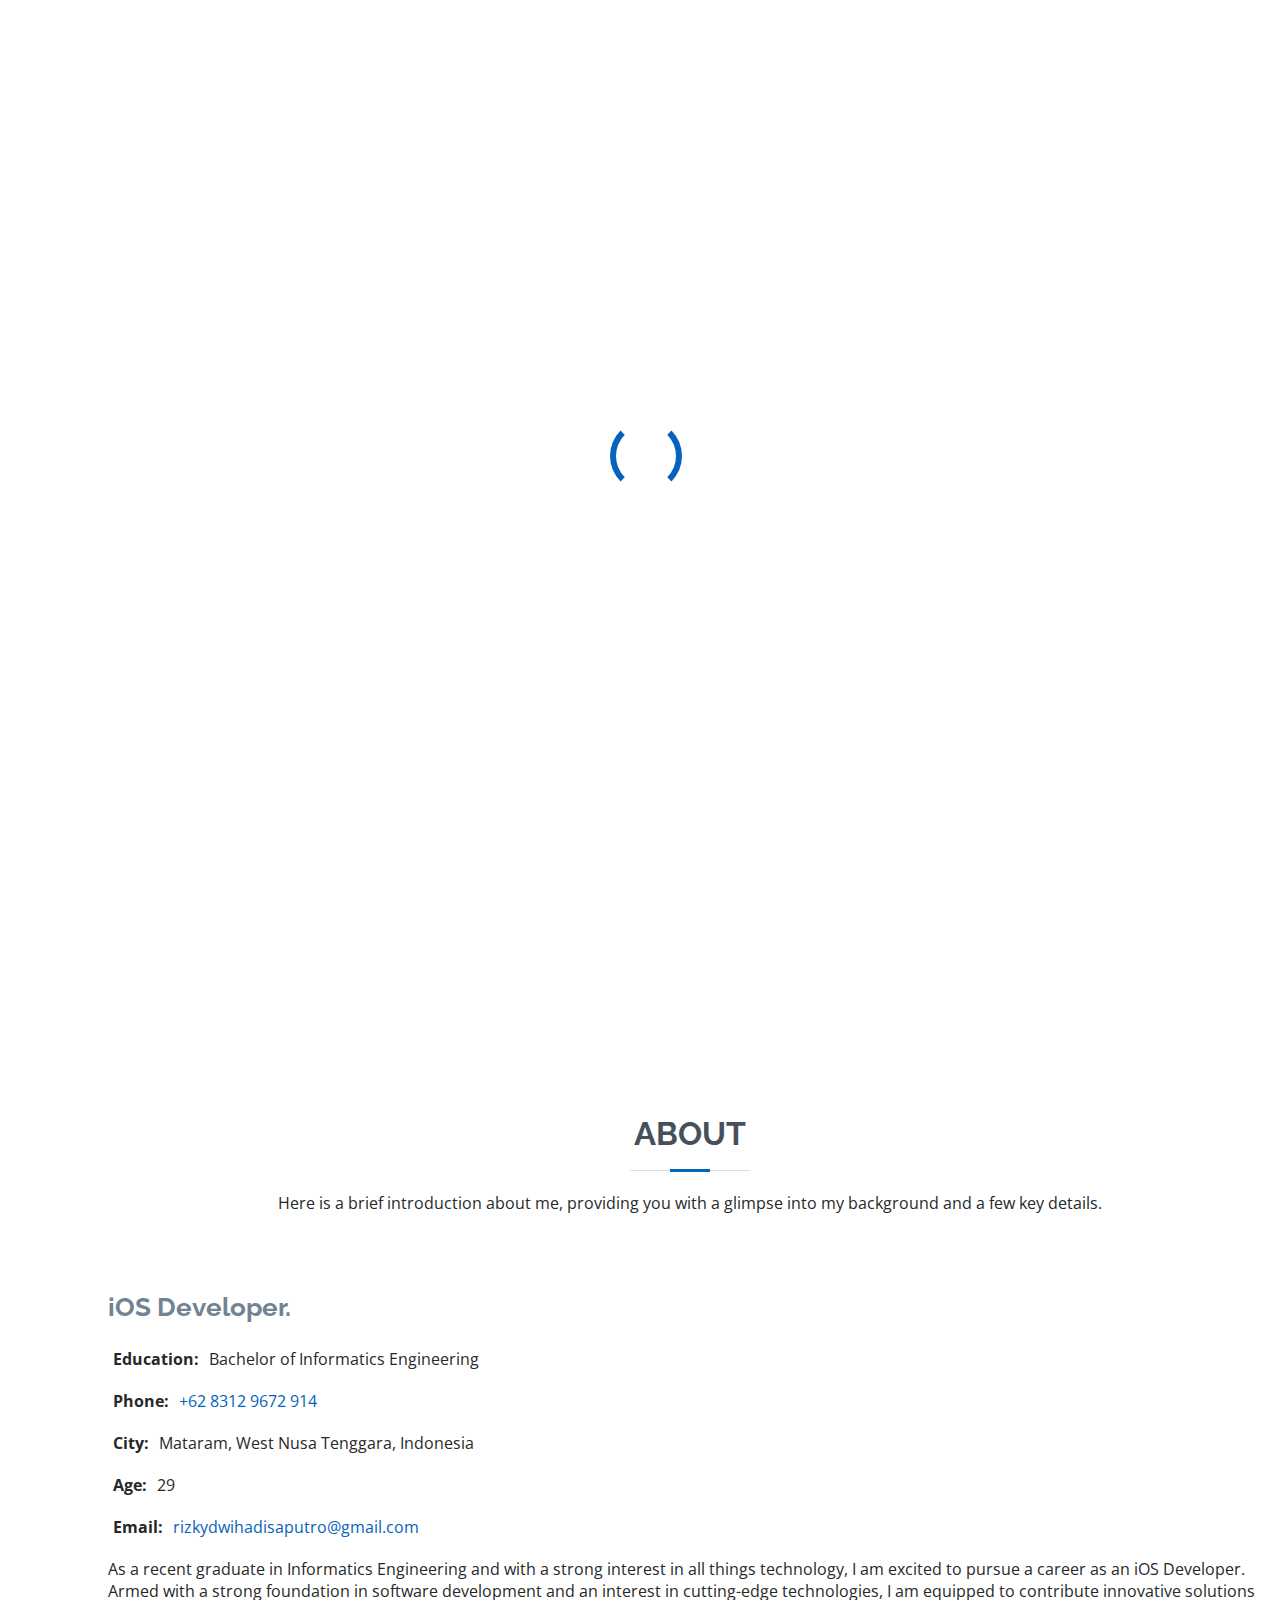
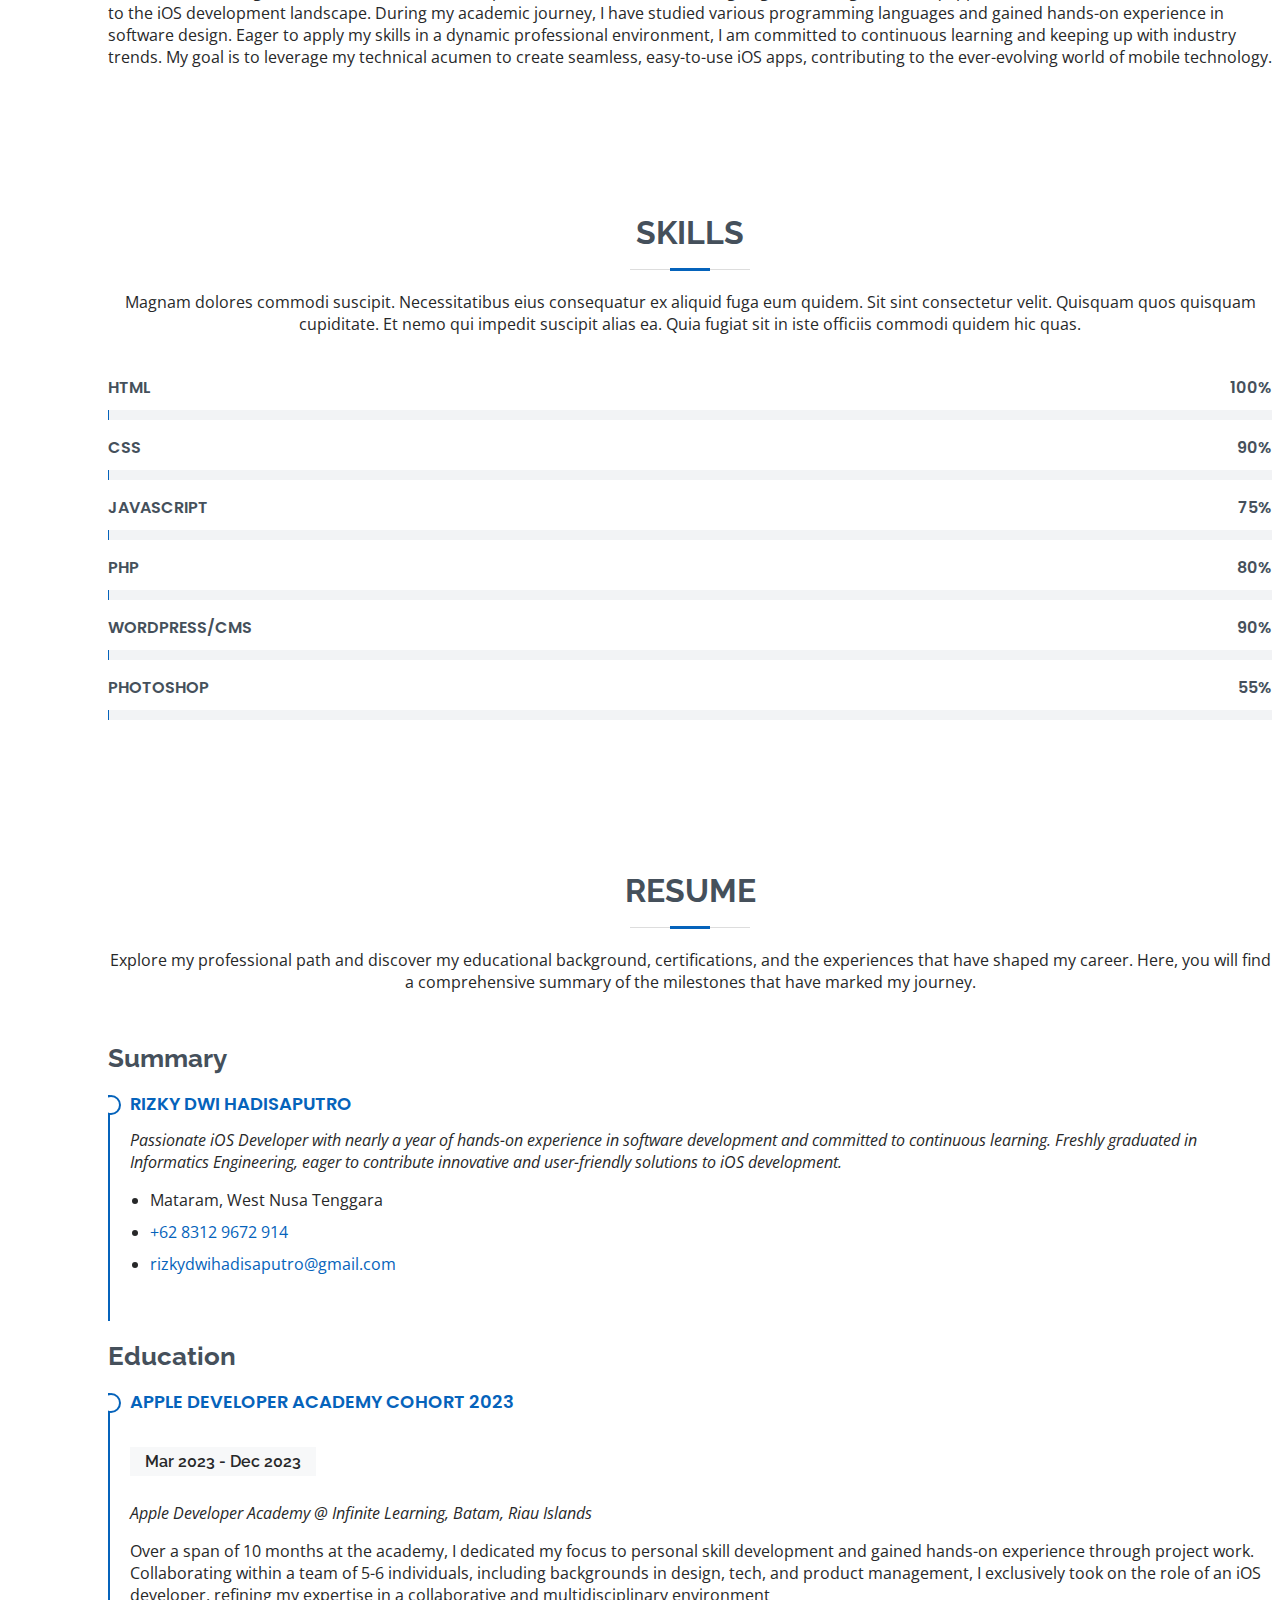
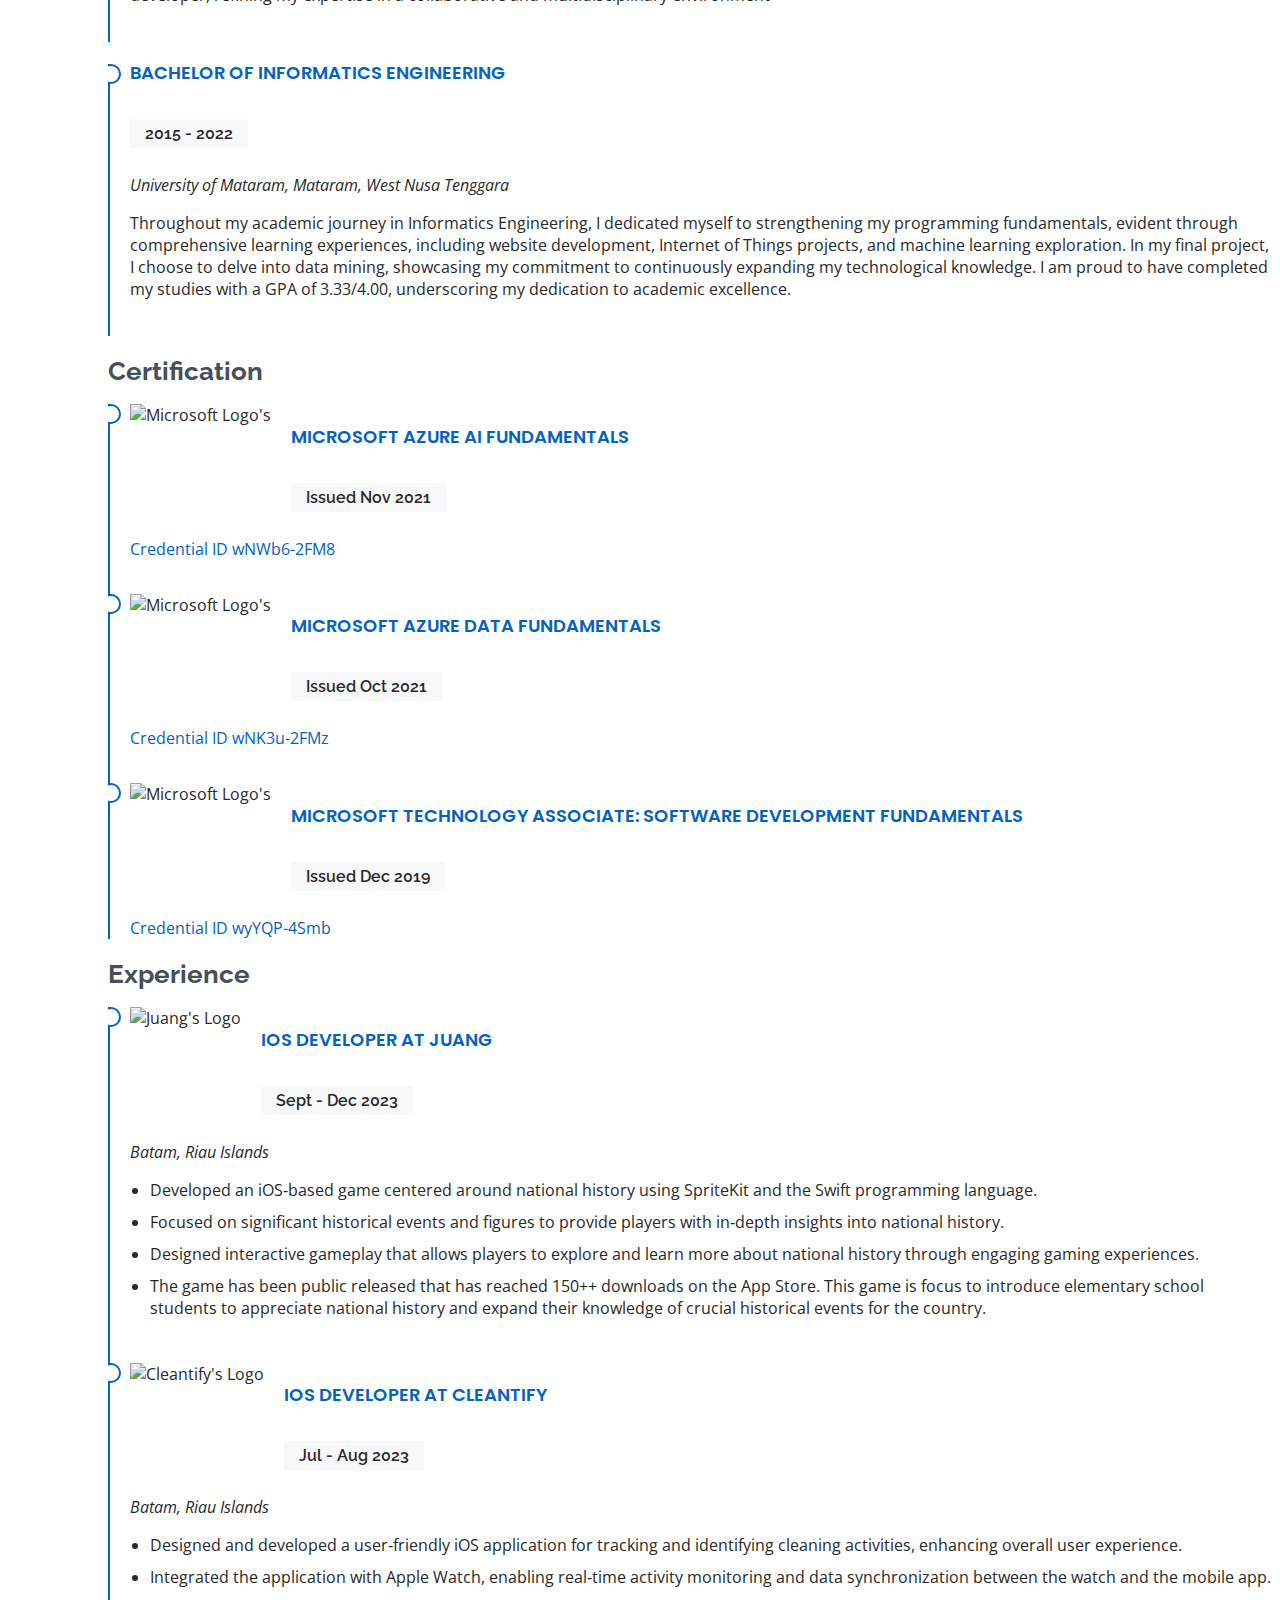
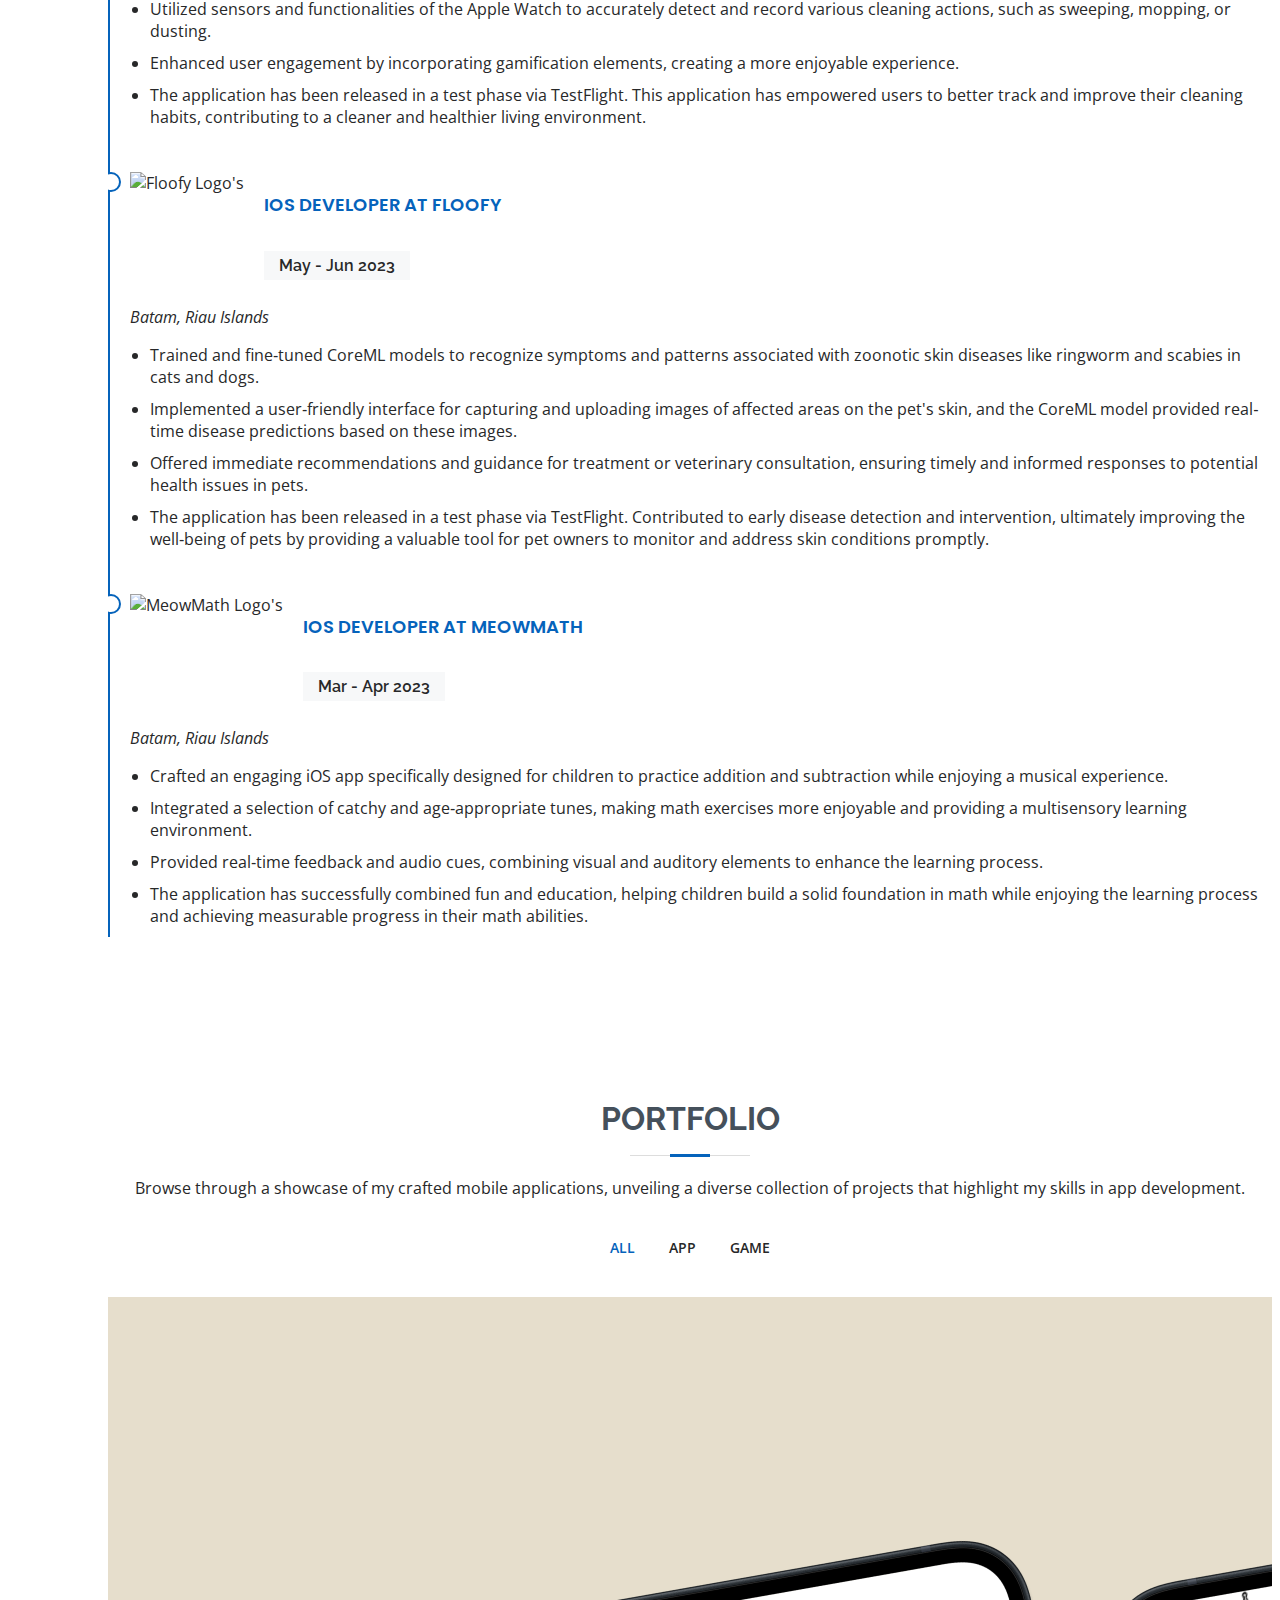
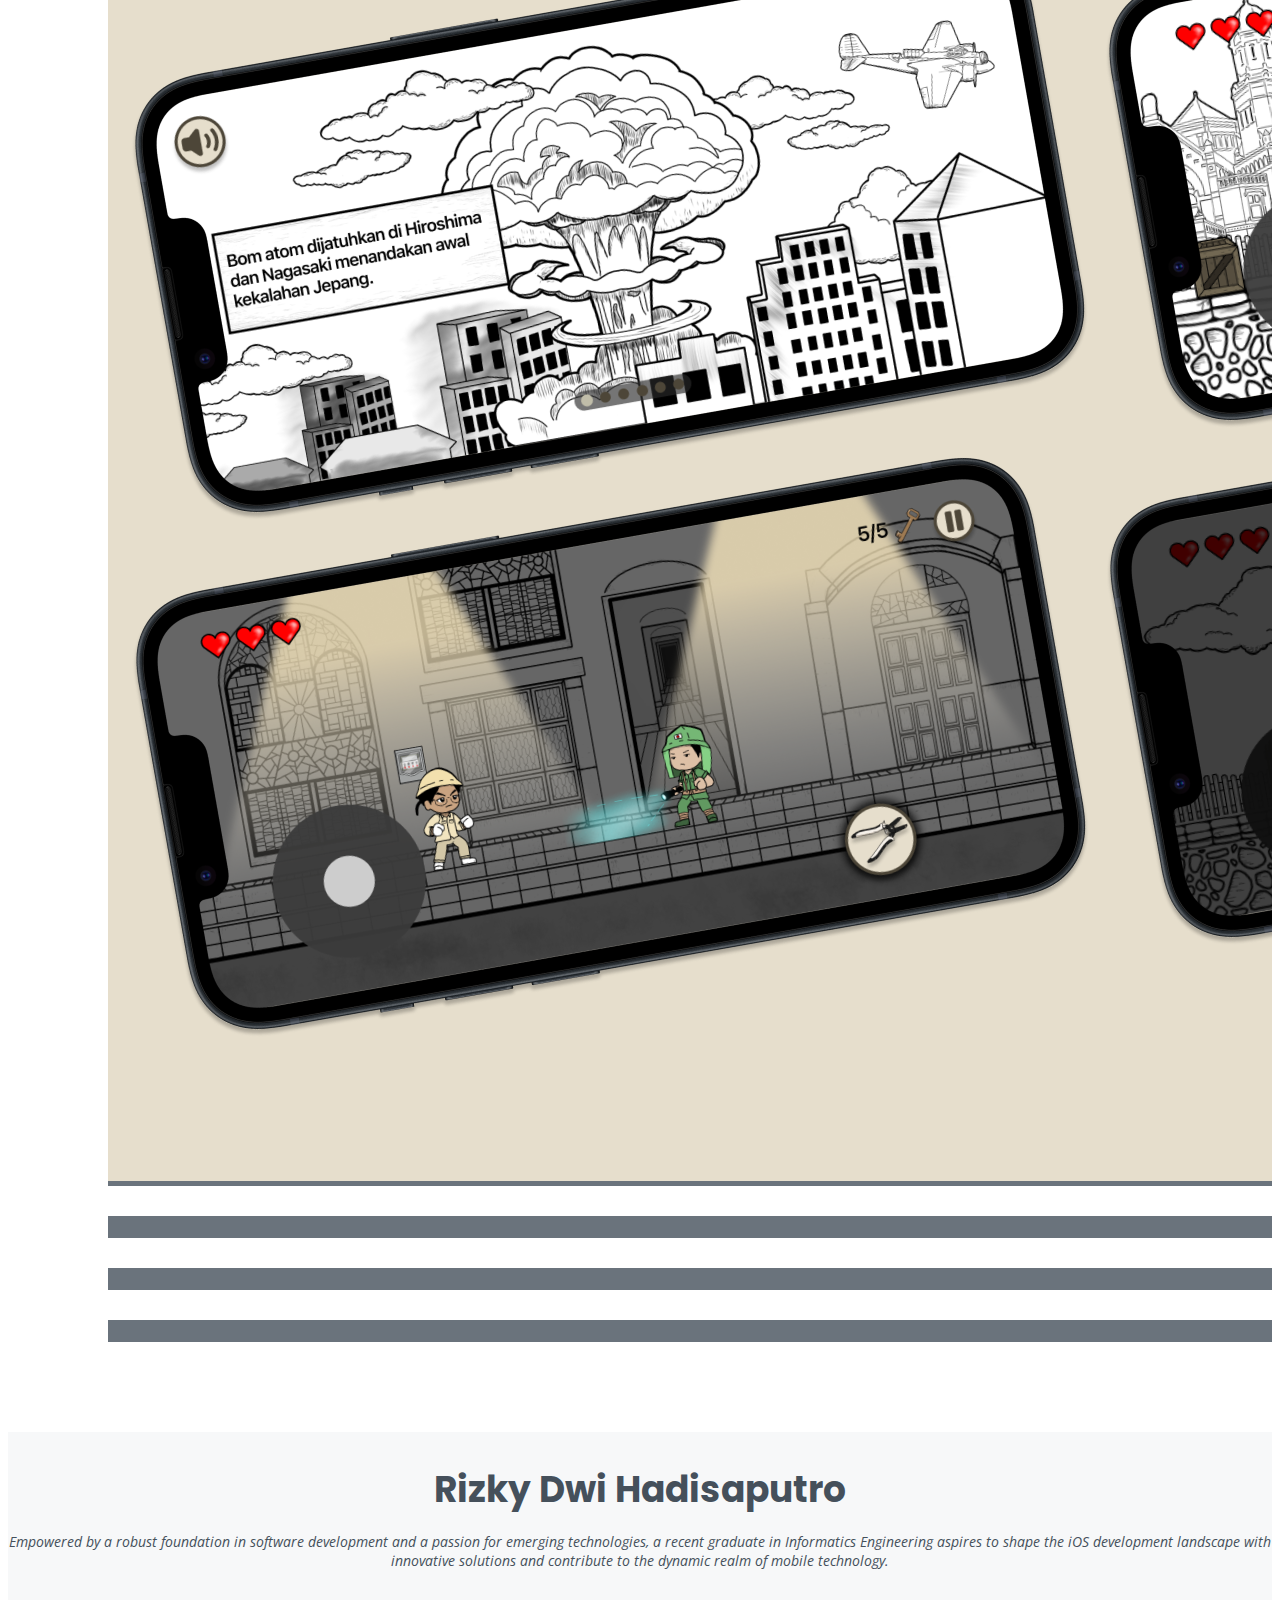
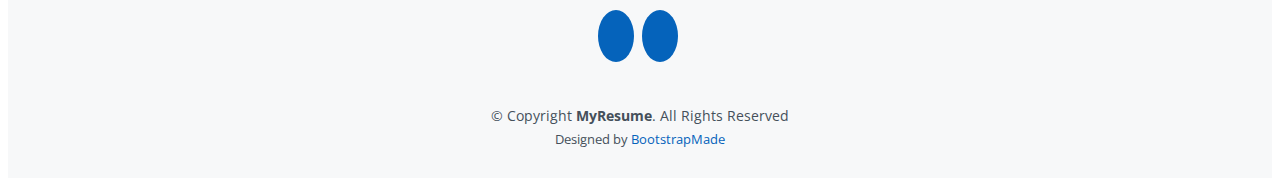
==== commit 925acc25: "tipsi tipsi" ====
--- a/index.html
+++ b/index.html
@@ -362,7 +362,7 @@
 
         <div class="section-title">
           <h2>Portfolio</h2>
-          <p>Magnam dolores commodi suscipit. Necessitatibus eius consequatur ex aliquid fuga eum quidem. Sit sint consectetur velit. Quisquam quos quisquam cupiditate. Et nemo qui impedit suscipit alias ea. Quia fugiat sit in iste officiis commodi quidem hic quas.</p>
+          <p>Browse through a showcase of my crafted mobile applications, unveiling a diverse collection of projects that highlight my skills in app development.</p>
         </div>
 
         <div class="row">
@@ -370,140 +370,60 @@
             <ul id="portfolio-flters">
               <li data-filter="*" class="filter-active">All</li>
               <li data-filter=".filter-app">App</li>
-              <li data-filter=".filter-card">Card</li>
-              <li data-filter=".filter-web">Web</li>
+              <li data-filter=".filter-game">Game</li>
             </ul>
           </div>
         </div>
 
         <div class="row portfolio-container" data-aos="fade-up" data-aos-delay="200">
+
+          <div class="col-lg-4 col-md-6 portfolio-item filter-game">
+            <div class="portfolio-wrap">
+              <a href="portfolio-details.html" class="portfolio-details-lightbox" data-glightbox="type: external" title="Juang Details">
+                <img src="assets/img/portfolio/portfolio-1.png" class="img-fluid" alt="">
+                <div class="portfolio-info">
+                  <h4>Juang</h4>
+                  <p>2D strategy game, inspired by 5-day battle of Semarang, for elementary school students who can reads to explore history and inspire the value of teamwork.</p>
+                </div>
+              </a>
+            </div>
+          </div>
 
           <div class="col-lg-4 col-md-6 portfolio-item filter-app">
             <div class="portfolio-wrap">
-              <img src="assets/img/portfolio/portfolio-1.png" class="img-fluid" alt="">
-              <div class="portfolio-info">
-                <h4>Juang</h4>
-                <p>2D strategy game, inspired by 5-day battle of Semarang, for elementary school students who can reads to explore history and inspire the value of teamwork.</p>
-                <div class="portfolio-links">
-                  
-                  <a href="portfolio-details.html" class="portfolio-details-lightbox" data-glightbox="type: external" title="Portfolio Details"><i class="bx bx-link"></i></a>
-                </div>
-              </div>
-            </div>
-          </div>
-
-          <div class="col-lg-4 col-md-6 portfolio-item filter-web">
-            <div class="portfolio-wrap">
-              <img src="assets/img/portfolio/portfolio-2.jpg" class="img-fluid" alt="">
-              <div class="portfolio-info">
-                <h4>Web 3</h4>
-                <p>Web</p>
-                <div class="portfolio-links">
-                  <a href="assets/img/portfolio/portfolio-2.jpg" data-gallery="portfolioGallery" class="portfolio-lightbox" title="Web 3"><i class="bx bx-plus"></i></a>
-                  <a href="portfolio-details.html" class="portfolio-details-lightbox" data-glightbox="type: external" title="Portfolio Details"><i class="bx bx-link"></i></a>
-                </div>
-              </div>
+              <a href="portfolio-details.html" class="portfolio-details-lightbox" data-glightbox="type: external" title="Cleantify Details">
+                <img src="assets/img/portfolio/portfolio-2.png" class="img-fluid" alt="">
+                <div class="portfolio-info">
+                  <h4>Cleantify</h4>
+                  <p>App that helps to improve room cleaning activity experience to be more fun for someone who lives alone by tracking cleaning activity on the watchOS and using gamification elements on the app with HealthKit and GameKit frameworks.</p>
+                </div>
+              </a>
             </div>
           </div>
 
           <div class="col-lg-4 col-md-6 portfolio-item filter-app">
             <div class="portfolio-wrap">
-              <img src="assets/img/portfolio/portfolio-3.jpg" class="img-fluid" alt="">
-              <div class="portfolio-info">
-                <h4>App 2</h4>
-                <p>App</p>
-                <div class="portfolio-links">
-                  <a href="assets/img/portfolio/portfolio-3.jpg" data-gallery="portfolioGallery" class="portfolio-lightbox" title="App 2"><i class="bx bx-plus"></i></a>
-                  <a href="portfolio-details.html" class="portfolio-details-lightbox" data-glightbox="type: external" title="Portfolio Details"><i class="bx bx-link"></i></a>
-                </div>
-              </div>
-            </div>
-          </div>
-
-          <div class="col-lg-4 col-md-6 portfolio-item filter-card">
+              <a href="portfolio-details.html" class="portfolio-details-lightbox" data-glightbox="type: external" title="Floofy Details">
+                <img src="assets/img/portfolio/portfolio-3.png" class="img-fluid" alt="">
+                <div class="portfolio-info">
+                  <h4>Floofy</h4>
+                  <p>App that offers a series of missions to prevent zoonotic diseases such as ringworm and scabies on the skin of cats or dogs.</p>
+                </div>
+              </a>
+            </div>
+          </div>
+
+          <div class="col-lg-4 col-md-6 portfolio-item filter-game">
             <div class="portfolio-wrap">
-              <img src="assets/img/portfolio/portfolio-4.jpg" class="img-fluid" alt="">
-              <div class="portfolio-info">
-                <h4>Card 2</h4>
-                <p>Card</p>
-                <div class="portfolio-links">
-                  <a href="assets/img/portfolio/portfolio-4.jpg" data-gallery="portfolioGallery" class="portfolio-lightbox" title="Card 2"><i class="bx bx-plus"></i></a>
-                  <a href="portfolio-details.html" class="portfolio-details-lightbox" data-glightbox="type: external" title="Portfolio Details"><i class="bx bx-link"></i></a>
-                </div>
-              </div>
-            </div>
-          </div>
-
-          <div class="col-lg-4 col-md-6 portfolio-item filter-web">
-            <div class="portfolio-wrap">
-              <img src="assets/img/portfolio/portfolio-5.jpg" class="img-fluid" alt="">
-              <div class="portfolio-info">
-                <h4>Web 2</h4>
-                <p>Web</p>
-                <div class="portfolio-links">
-                  <a href="assets/img/portfolio/portfolio-5.jpg" data-gallery="portfolioGallery" class="portfolio-lightbox" title="Web 2"><i class="bx bx-plus"></i></a>
-                  <a href="portfolio-details.html" class="portfolio-details-lightbox" data-glightbox="type: external" title="Portfolio Details"><i class="bx bx-link"></i></a>
-                </div>
-              </div>
-            </div>
-          </div>
-
-          <div class="col-lg-4 col-md-6 portfolio-item filter-app">
-            <div class="portfolio-wrap">
-              <img src="assets/img/portfolio/portfolio-6.jpg" class="img-fluid" alt="">
-              <div class="portfolio-info">
-                <h4>App 3</h4>
-                <p>App</p>
-                <div class="portfolio-links">
-                  <a href="assets/img/portfolio/portfolio-6.jpg" data-gallery="portfolioGallery" class="portfolio-lightbox" title="App 3"><i class="bx bx-plus"></i></a>
-                  <a href="portfolio-details.html" class="portfolio-details-lightbox" data-glightbox="type: external" title="Portfolio Details"><i class="bx bx-link"></i></a>
-                </div>
-              </div>
-            </div>
-          </div>
-
-          <div class="col-lg-4 col-md-6 portfolio-item filter-card">
-            <div class="portfolio-wrap">
-              <img src="assets/img/portfolio/portfolio-7.jpg" class="img-fluid" alt="">
-              <div class="portfolio-info">
-                <h4>Card 1</h4>
-                <p>Card</p>
-                <div class="portfolio-links">
-                  <a href="assets/img/portfolio/portfolio-7.jpg" data-gallery="portfolioGallery" class="portfolio-lightbox" title="Card 1"><i class="bx bx-plus"></i></a>
-                  <a href="portfolio-details.html" class="portfolio-details-lightbox" data-glightbox="type: external" title="Portfolio Details"><i class="bx bx-link"></i></a>
-                </div>
-              </div>
-            </div>
-          </div>
-
-          <div class="col-lg-4 col-md-6 portfolio-item filter-card">
-            <div class="portfolio-wrap">
-              <img src="assets/img/portfolio/portfolio-8.jpg" class="img-fluid" alt="">
-              <div class="portfolio-info">
-                <h4>Card 3</h4>
-                <p>Card</p>
-                <div class="portfolio-links">
-                  <a href="assets/img/portfolio/portfolio-8.jpg" data-gallery="portfolioGallery" class="portfolio-lightbox" title="Card 3"><i class="bx bx-plus"></i></a>
-                  <a href="portfolio-details.html" class="portfolio-details-lightbox" data-glightbox="type: external" title="Portfolio Details"><i class="bx bx-link"></i></a>
-                </div>
-              </div>
-            </div>
-          </div>
-
-          <div class="col-lg-4 col-md-6 portfolio-item filter-web">
-            <div class="portfolio-wrap">
-              <img src="assets/img/portfolio/portfolio-9.jpg" class="img-fluid" alt="">
-              <div class="portfolio-info">
-                <h4>Web 3</h4>
-                <p>Web</p>
-                <div class="portfolio-links">
-                  <a href="assets/img/portfolio/portfolio-9.jpg" data-gallery="portfolioGallery" class="portfolio-lightbox" title="Web 3"><i class="bx bx-plus"></i></a>
-                  <a href="portfolio-details.html" class="portfolio-details-lightbox" data-glightbox="type: external" title="Portfolio Details"><i class="bx bx-link"></i></a>
-                </div>
-              </div>
-            </div>
-          </div>
-
+              <a href="portfolio-details.html" class="portfolio-details-lightbox" data-glightbox="type: external" title="MeowMath Details">
+                <img src="assets/img/portfolio/portfolio-4.png" class="img-fluid" alt="">
+                <div class="portfolio-info">
+                  <h4>MeowMath</h4>
+                  <p>Gammification app that designed for children aged 6-8 (first grade) to grasp the concepts of mathematical operations through interactive word problems involving addition and subtraction, accompanied by clear explanations.</p>
+                </div>
+              </a>
+            </div>
+          </div>
         </div>
 
       </div>
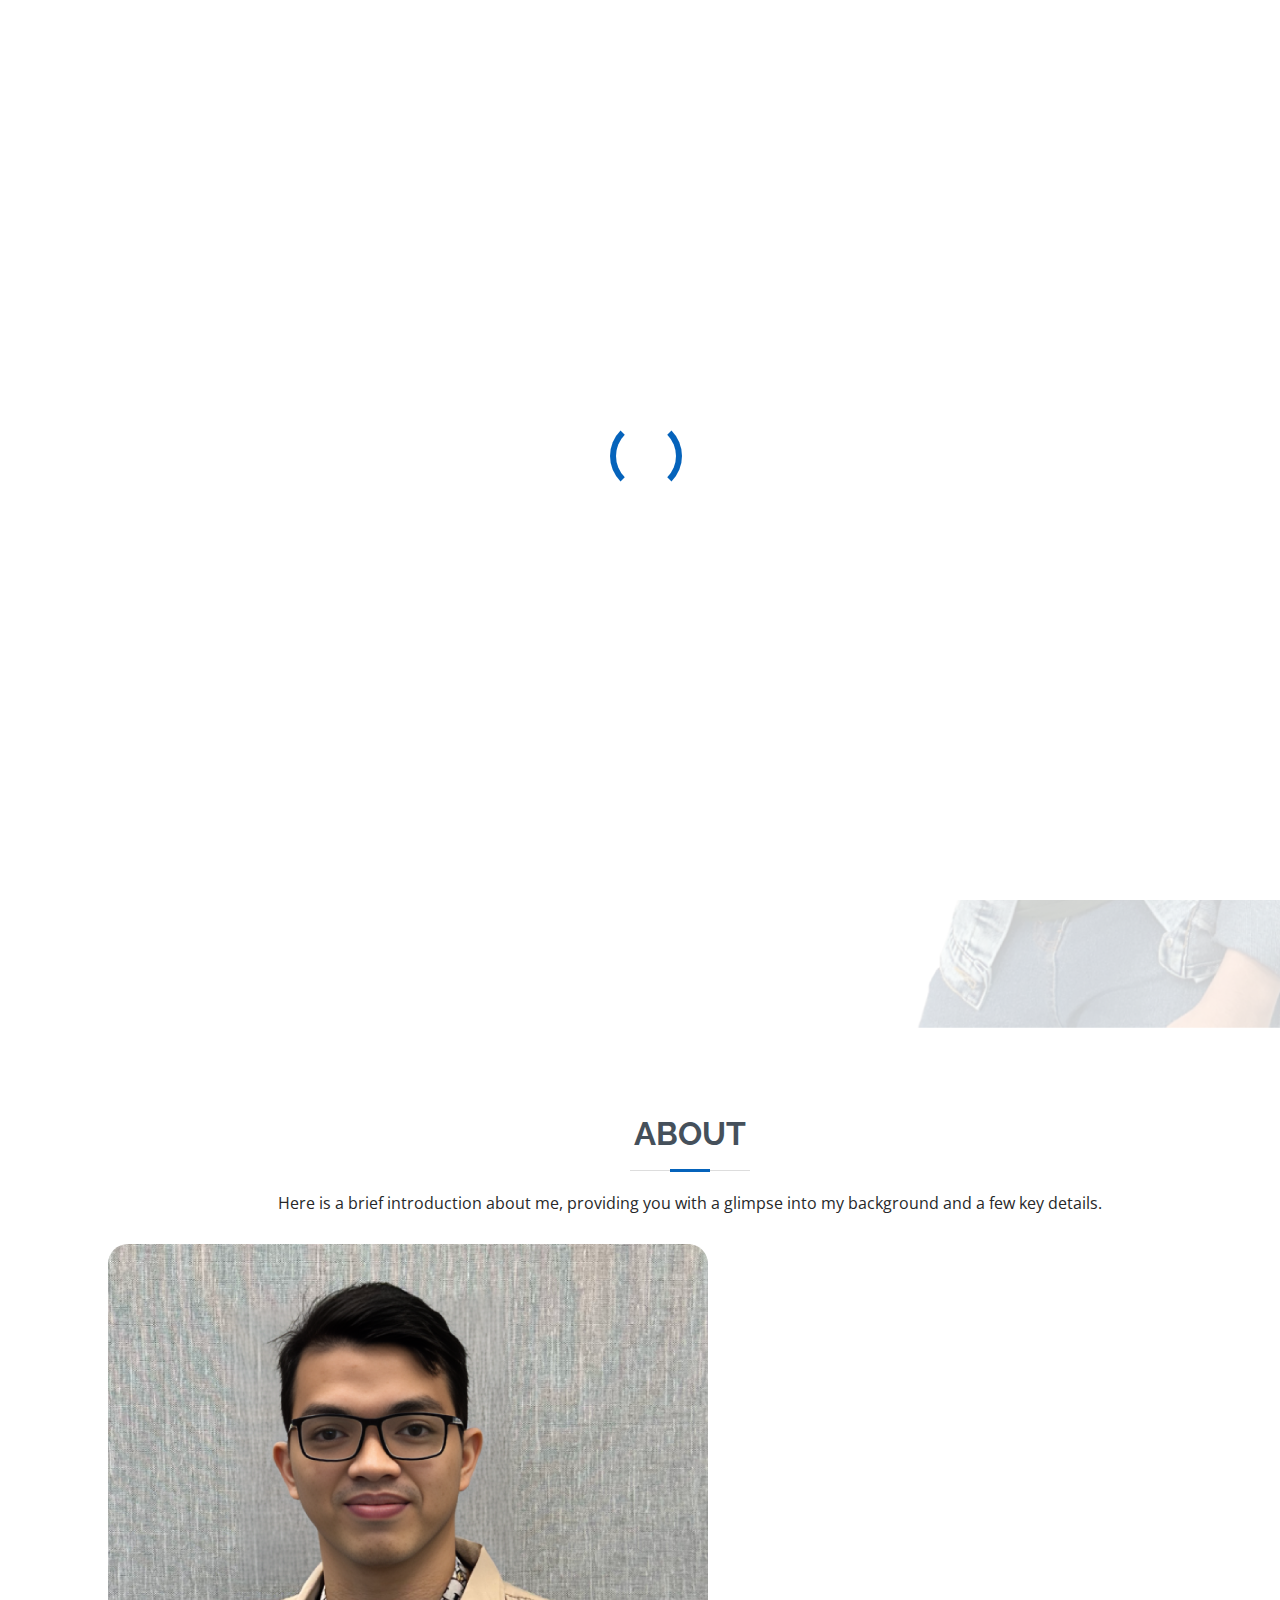
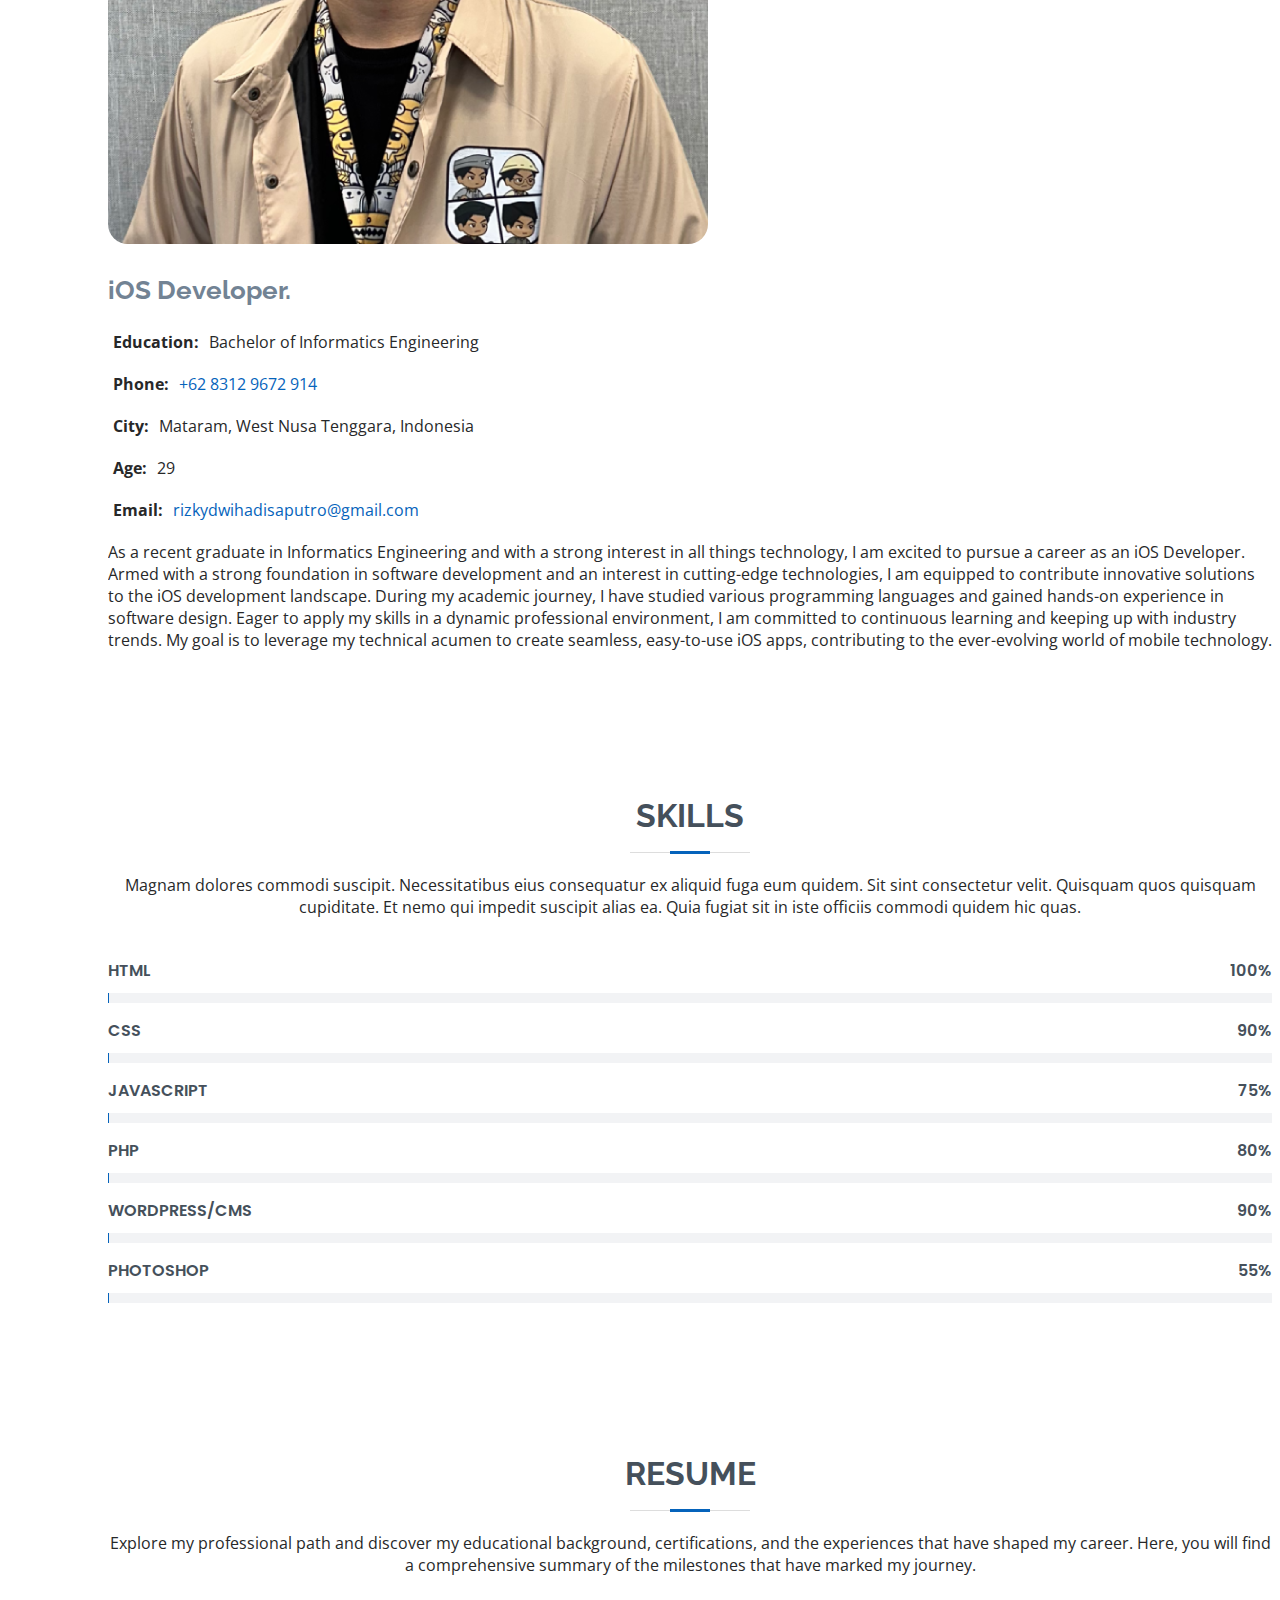
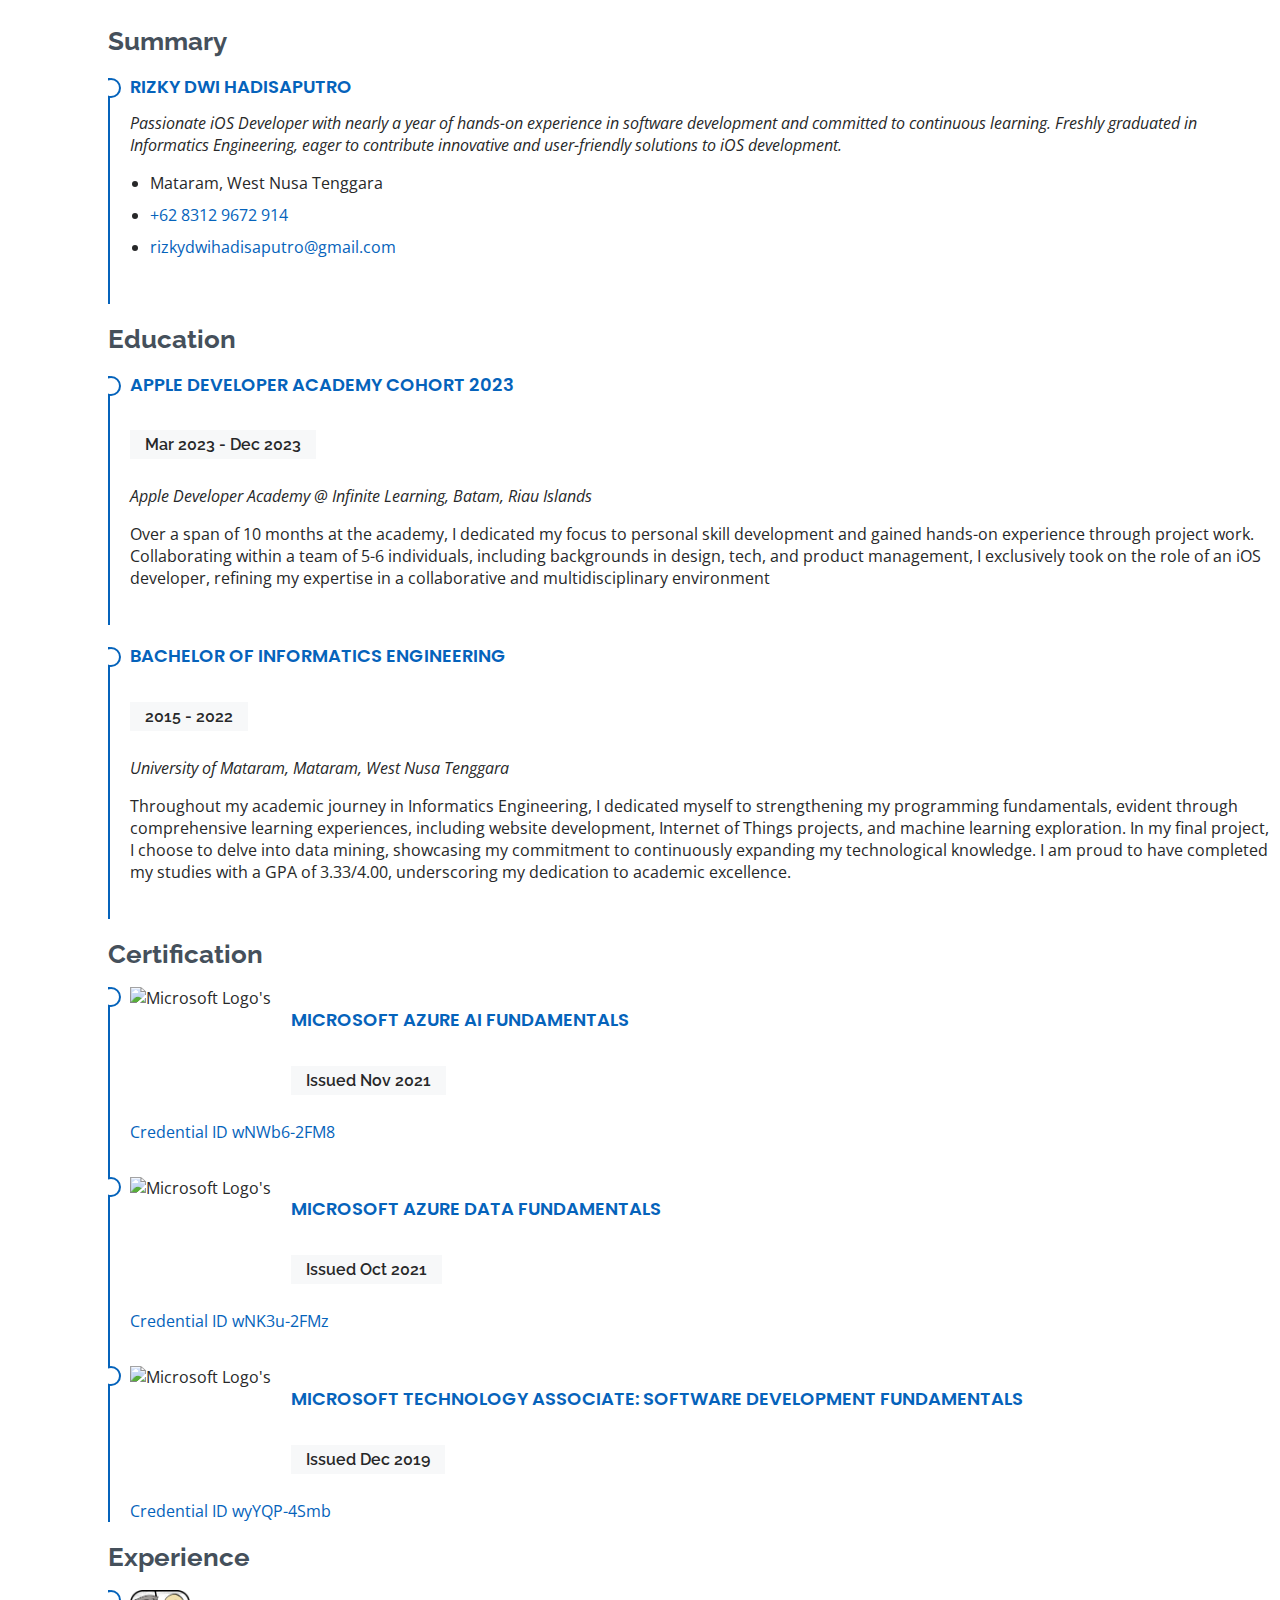
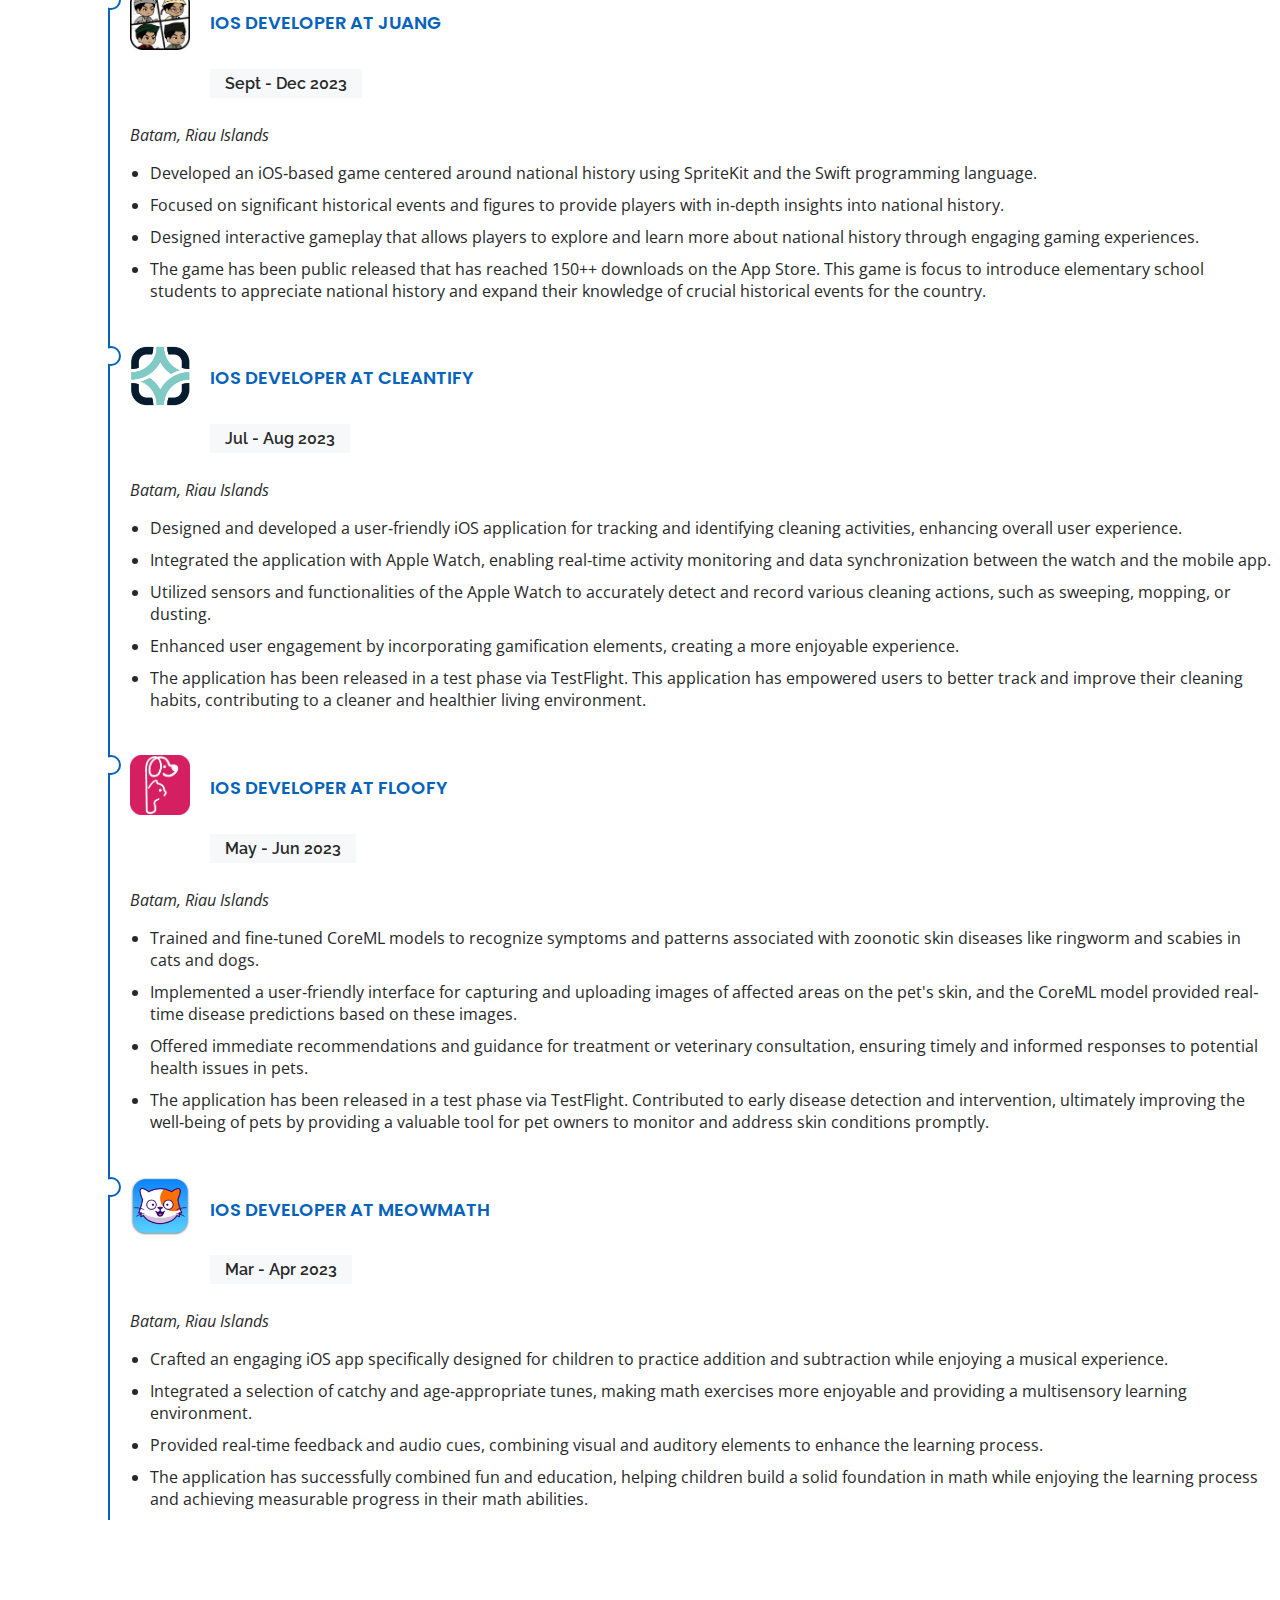
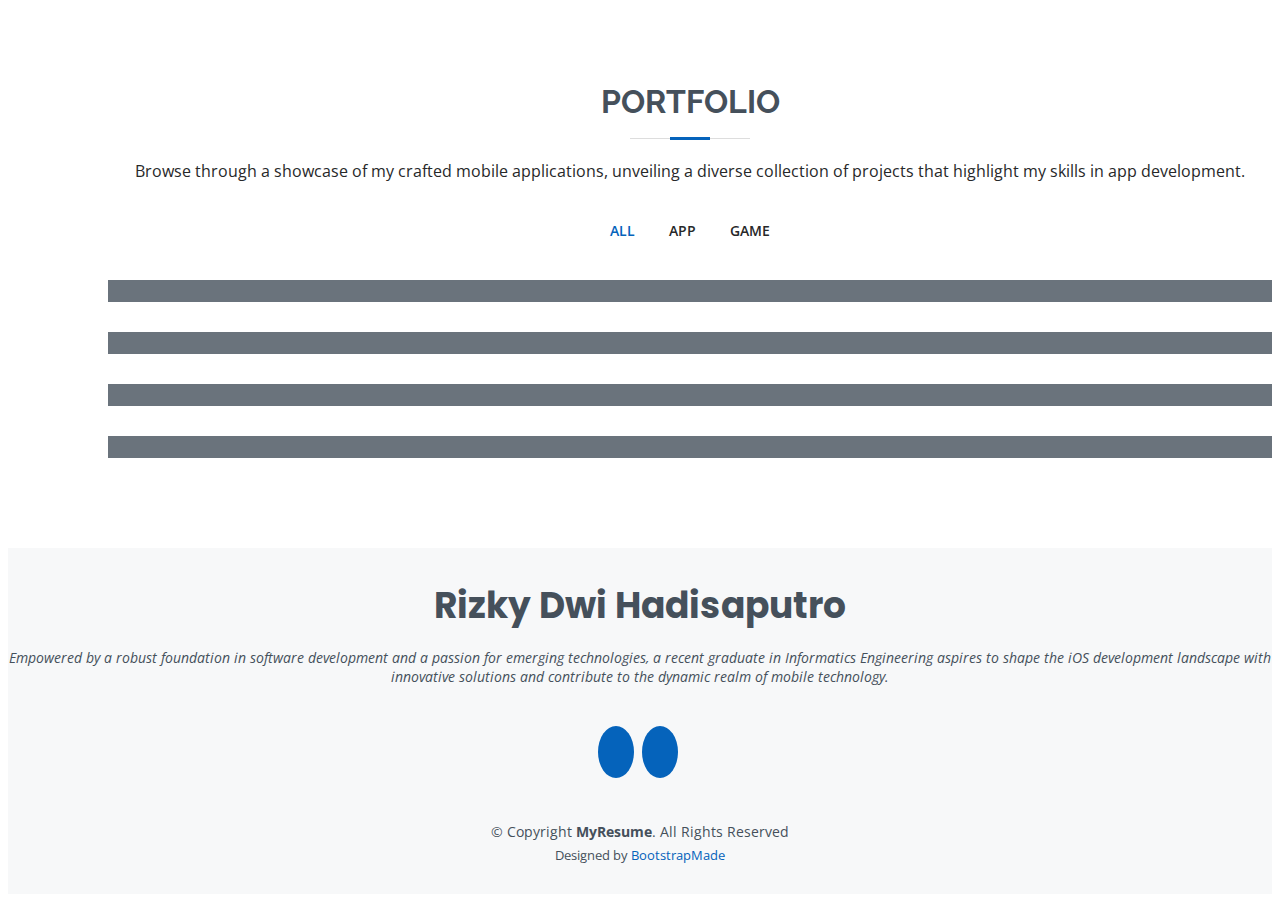
==== commit 68b04d93: "update image for performance" ====
--- a/index.html
+++ b/index.html
@@ -80,7 +80,7 @@
 
         <div class="row">
           <div class="col-lg-4">
-            <img src="assets/img/New Project.png" class="img-fluid" style="border-radius: 20px;" alt="">
+            <img src="assets/img/New-Project.webp" class="img-fluid" style="border-radius: 20px;" alt="">
           </div>
           <div class="col-lg-8 pt-4 pt-lg-0 content">
             <h3>iOS Developer.</h3>
@@ -279,7 +279,7 @@
             <div class="resume-item">
               <div style="display: flex;">
                 <div>
-                  <img src="assets/img/Juang.png" alt="Juang's Logo" style="width: 60px; height: 60px;">
+                  <img src="assets/img/Juang.webp" alt="Juang's Logo" style="width: 60px; height: 60px;">
                 </div>
                 <div style="margin-left: 20px;">
                   <h4>iOS Developer at Juang</h4>
@@ -298,7 +298,7 @@
             <div class="resume-item">
               <div style="display: flex;">
                 <div>
-                  <img src="assets/img/Cleantify.png" alt="Cleantify's Logo" style="width: 60px; height: 60px;">
+                  <img src="assets/img/Cleantify.webp" alt="Cleantify's Logo" style="width: 60px; height: 60px;">
                 </div>
                 <div style="margin-left: 20px;">
                   <h4>iOS Developer at Cleantify</h4>
@@ -317,7 +317,7 @@
             <div class="resume-item">
               <div style="display: flex;">
                 <div>
-                  <img src="assets/img/Floofy.png" alt="Floofy Logo's" style="width: 60px; height: 60px;">
+                  <img src="assets/img/Floofy.webp" alt="Floofy Logo's" style="width: 60px; height: 60px;">
                 </div>
                 <div style="margin-left: 20px;">
                   <h4>iOS Developer at Floofy</h4>
@@ -335,7 +335,7 @@
             <div class="resume-item">
               <div style="display: flex;">
                 <div>
-                  <img src="assets/img/MeowMath.png" alt="MeowMath Logo's" style="width: 60px; height: 60px;">
+                  <img src="assets/img/MeowMath.webp" alt="MeowMath Logo's" style="width: 60px; height: 60px;">
                 </div>
                 <div style="margin-left: 20px;">
                   <h4>iOS Developer at MeowMath</h4>
@@ -380,7 +380,7 @@
           <div class="col-lg-4 col-md-6 portfolio-item filter-game">
             <div class="portfolio-wrap">
               <a href="portfolio-details.html" class="portfolio-details-lightbox" data-glightbox="type: external" title="Juang Details">
-                <img src="assets/img/portfolio/portfolio-1.png" class="img-fluid" alt="">
+                <img src="assets/img/portfolio/portfolio-1.webp" class="img-fluid" alt="">
                 <div class="portfolio-info">
                   <h4>Juang</h4>
                   <p>2D strategy game, inspired by 5-day battle of Semarang, for elementary school students who can reads to explore history and inspire the value of teamwork.</p>
@@ -392,7 +392,7 @@
           <div class="col-lg-4 col-md-6 portfolio-item filter-app">
             <div class="portfolio-wrap">
               <a href="portfolio-details.html" class="portfolio-details-lightbox" data-glightbox="type: external" title="Cleantify Details">
-                <img src="assets/img/portfolio/portfolio-2.png" class="img-fluid" alt="">
+                <img src="assets/img/portfolio/portfolio-2.webp" class="img-fluid" alt="">
                 <div class="portfolio-info">
                   <h4>Cleantify</h4>
                   <p>App that helps to improve room cleaning activity experience to be more fun for someone who lives alone by tracking cleaning activity on the watchOS and using gamification elements on the app with HealthKit and GameKit frameworks.</p>
@@ -404,7 +404,7 @@
           <div class="col-lg-4 col-md-6 portfolio-item filter-app">
             <div class="portfolio-wrap">
               <a href="portfolio-details.html" class="portfolio-details-lightbox" data-glightbox="type: external" title="Floofy Details">
-                <img src="assets/img/portfolio/portfolio-3.png" class="img-fluid" alt="">
+                <img src="assets/img/portfolio/portfolio-3.webp" class="img-fluid" alt="">
                 <div class="portfolio-info">
                   <h4>Floofy</h4>
                   <p>App that offers a series of missions to prevent zoonotic diseases such as ringworm and scabies on the skin of cats or dogs.</p>
@@ -416,7 +416,7 @@
           <div class="col-lg-4 col-md-6 portfolio-item filter-game">
             <div class="portfolio-wrap">
               <a href="portfolio-details.html" class="portfolio-details-lightbox" data-glightbox="type: external" title="MeowMath Details">
-                <img src="assets/img/portfolio/portfolio-4.png" class="img-fluid" alt="">
+                <img src="assets/img/portfolio/portfolio-4.webp" class="img-fluid" alt="">
                 <div class="portfolio-info">
                   <h4>MeowMath</h4>
                   <p>Gammification app that designed for children aged 6-8 (first grade) to grasp the concepts of mathematical operations through interactive word problems involving addition and subtraction, accompanied by clear explanations.</p>
--- a/assets/css/style.css
+++ b/assets/css/style.css
@@ -274,7 +274,7 @@
 #hero {
   width: 100%;
   height: 100vh;
-  background: url("../img/hero-bg2.jpg") top right no-repeat;
+  background: url("../img/hero-bg2.webp") top right no-repeat;
   background-size: cover;
   position: relative;
 }
@@ -621,7 +621,7 @@
 
 .portfolio .portfolio-wrap::before {
   content: "";
-  background: rgba(255, 255, 255, 0.8);
+  background: rgba(255, 255, 255, 0.85);
   position: absolute;
   left: 30px;
   right: 30px;
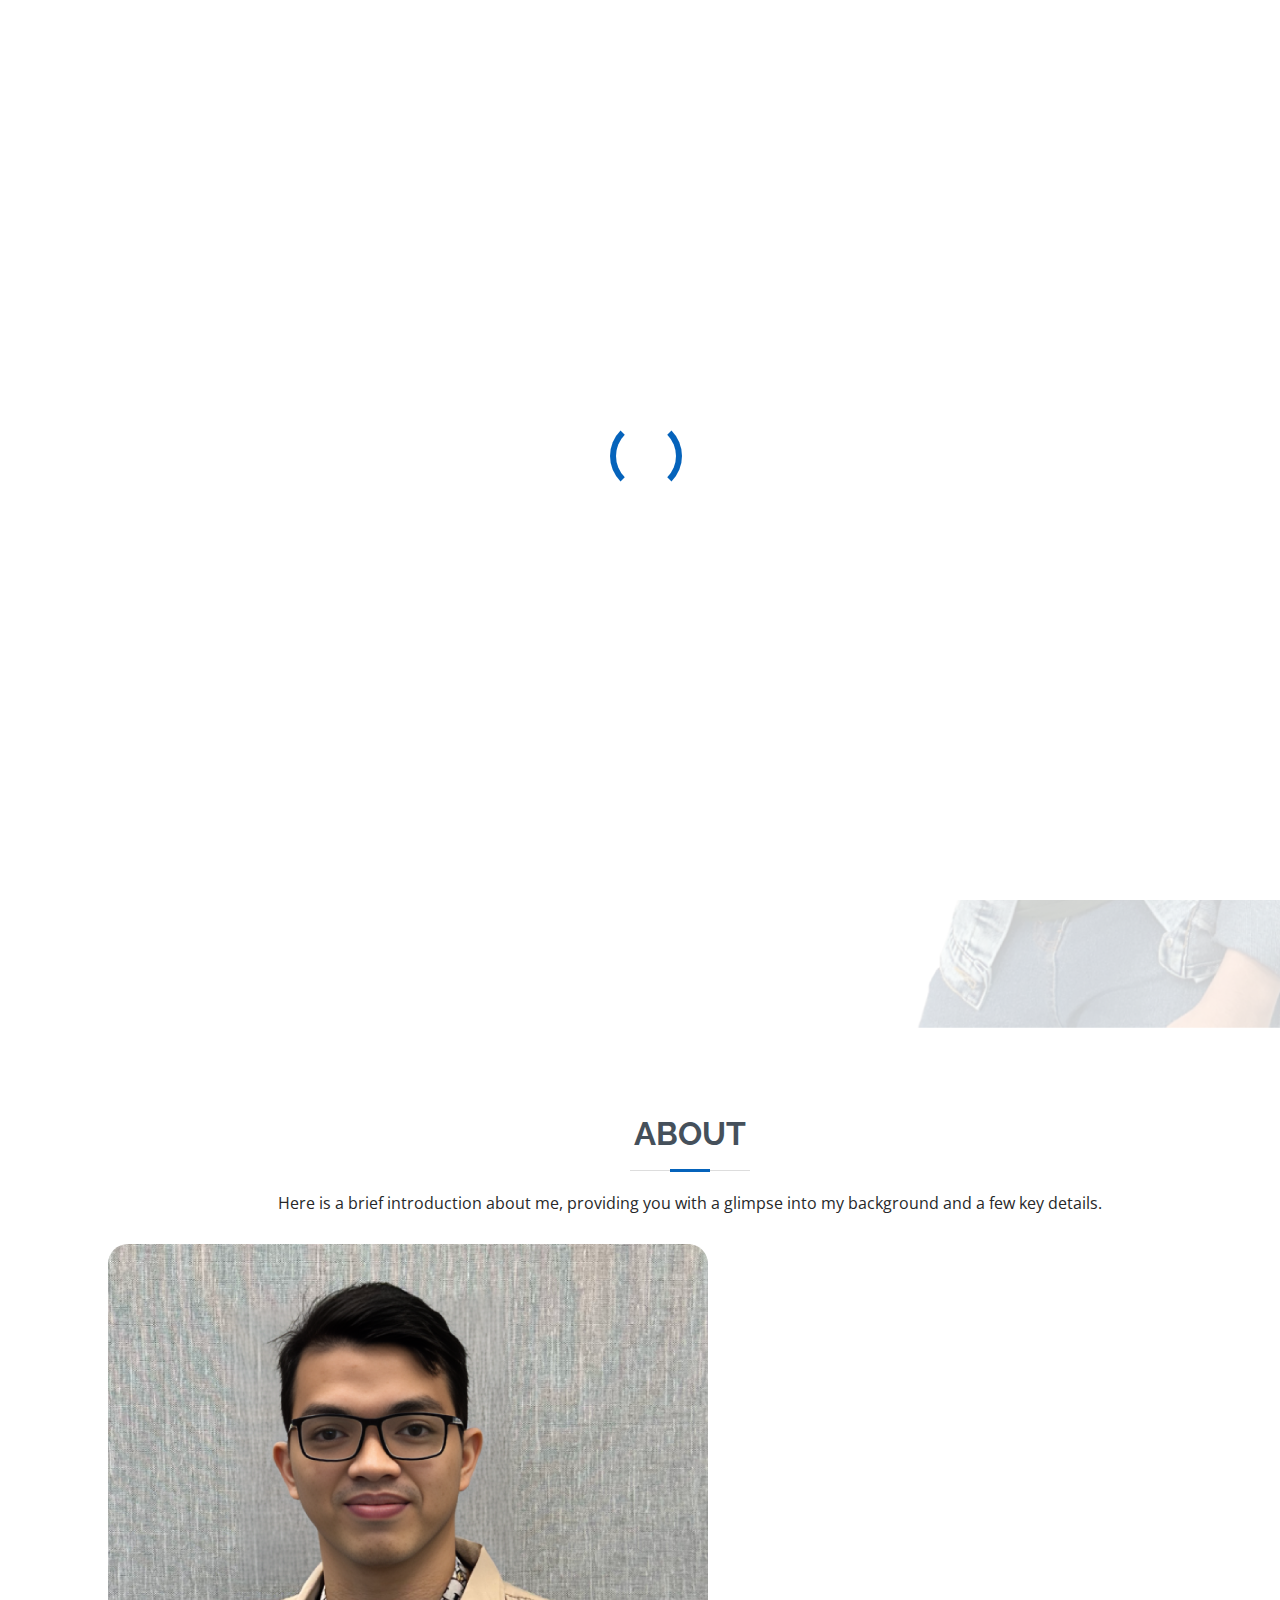
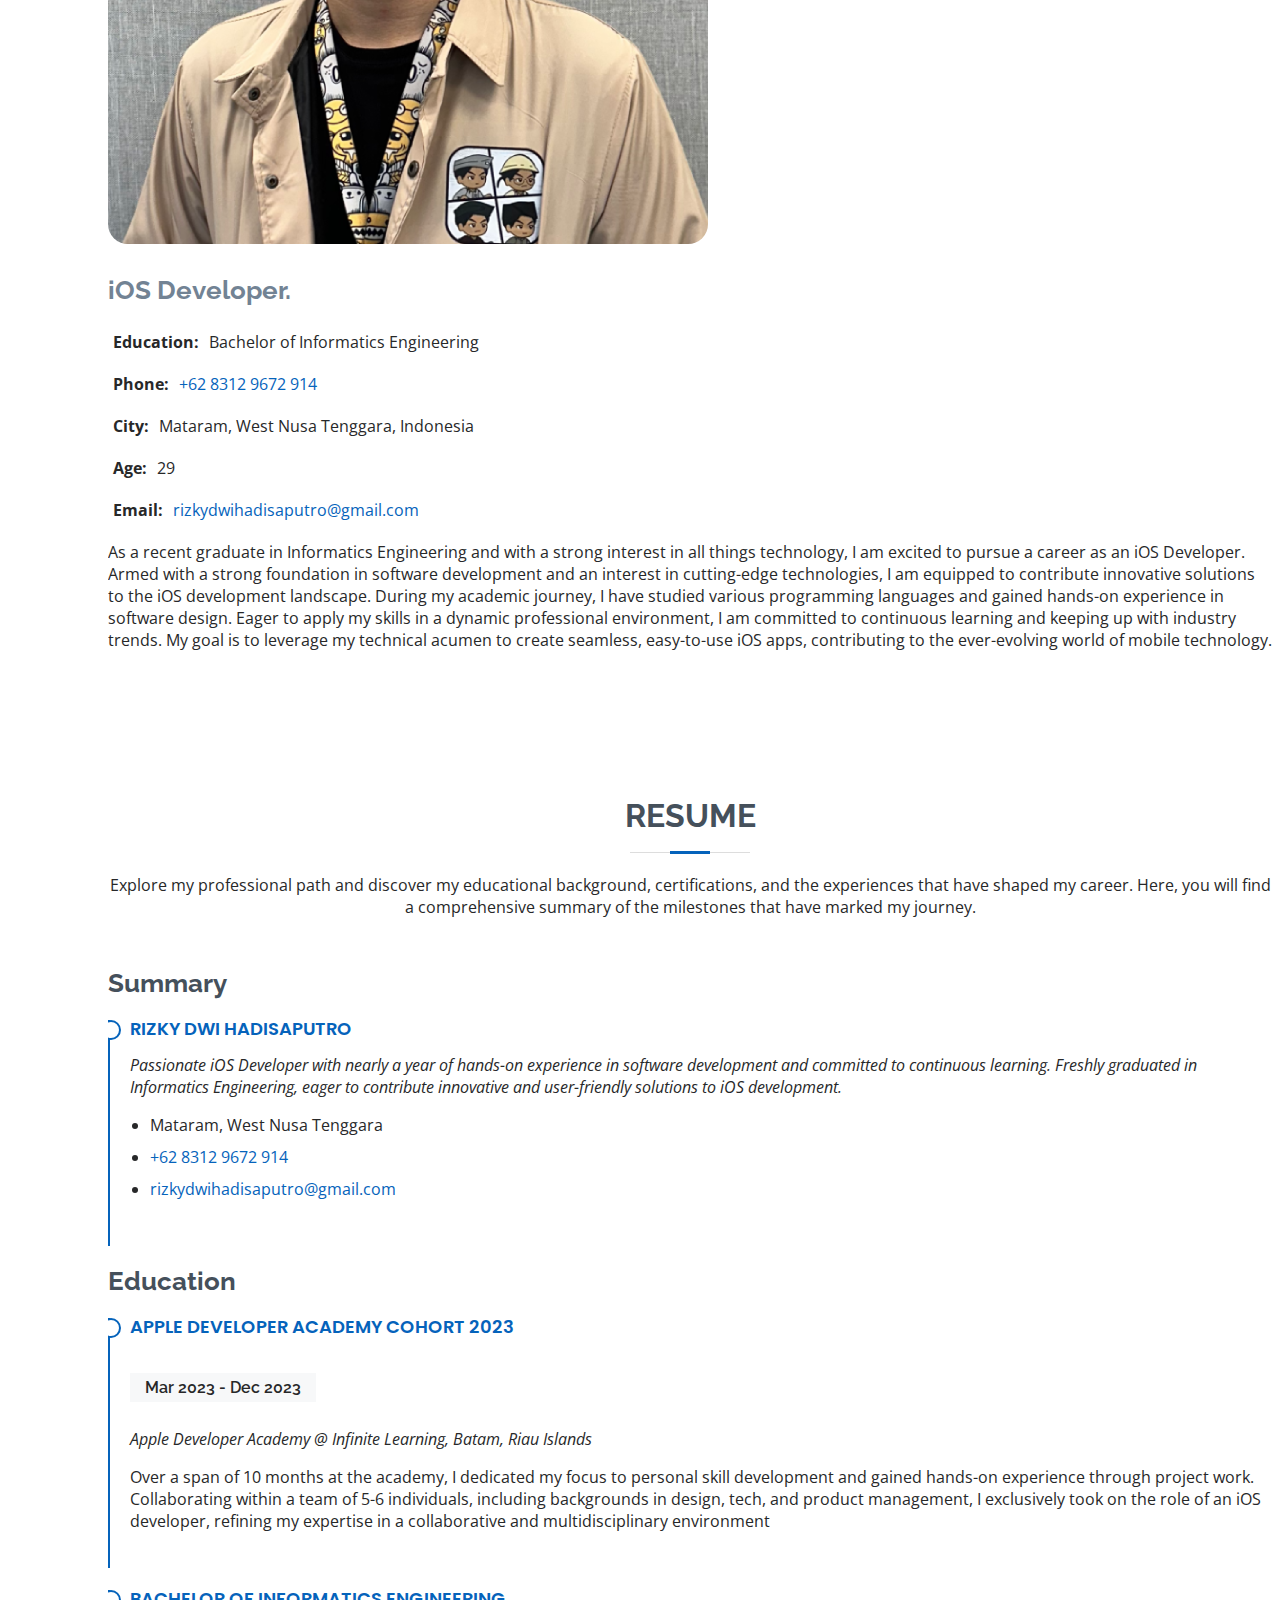
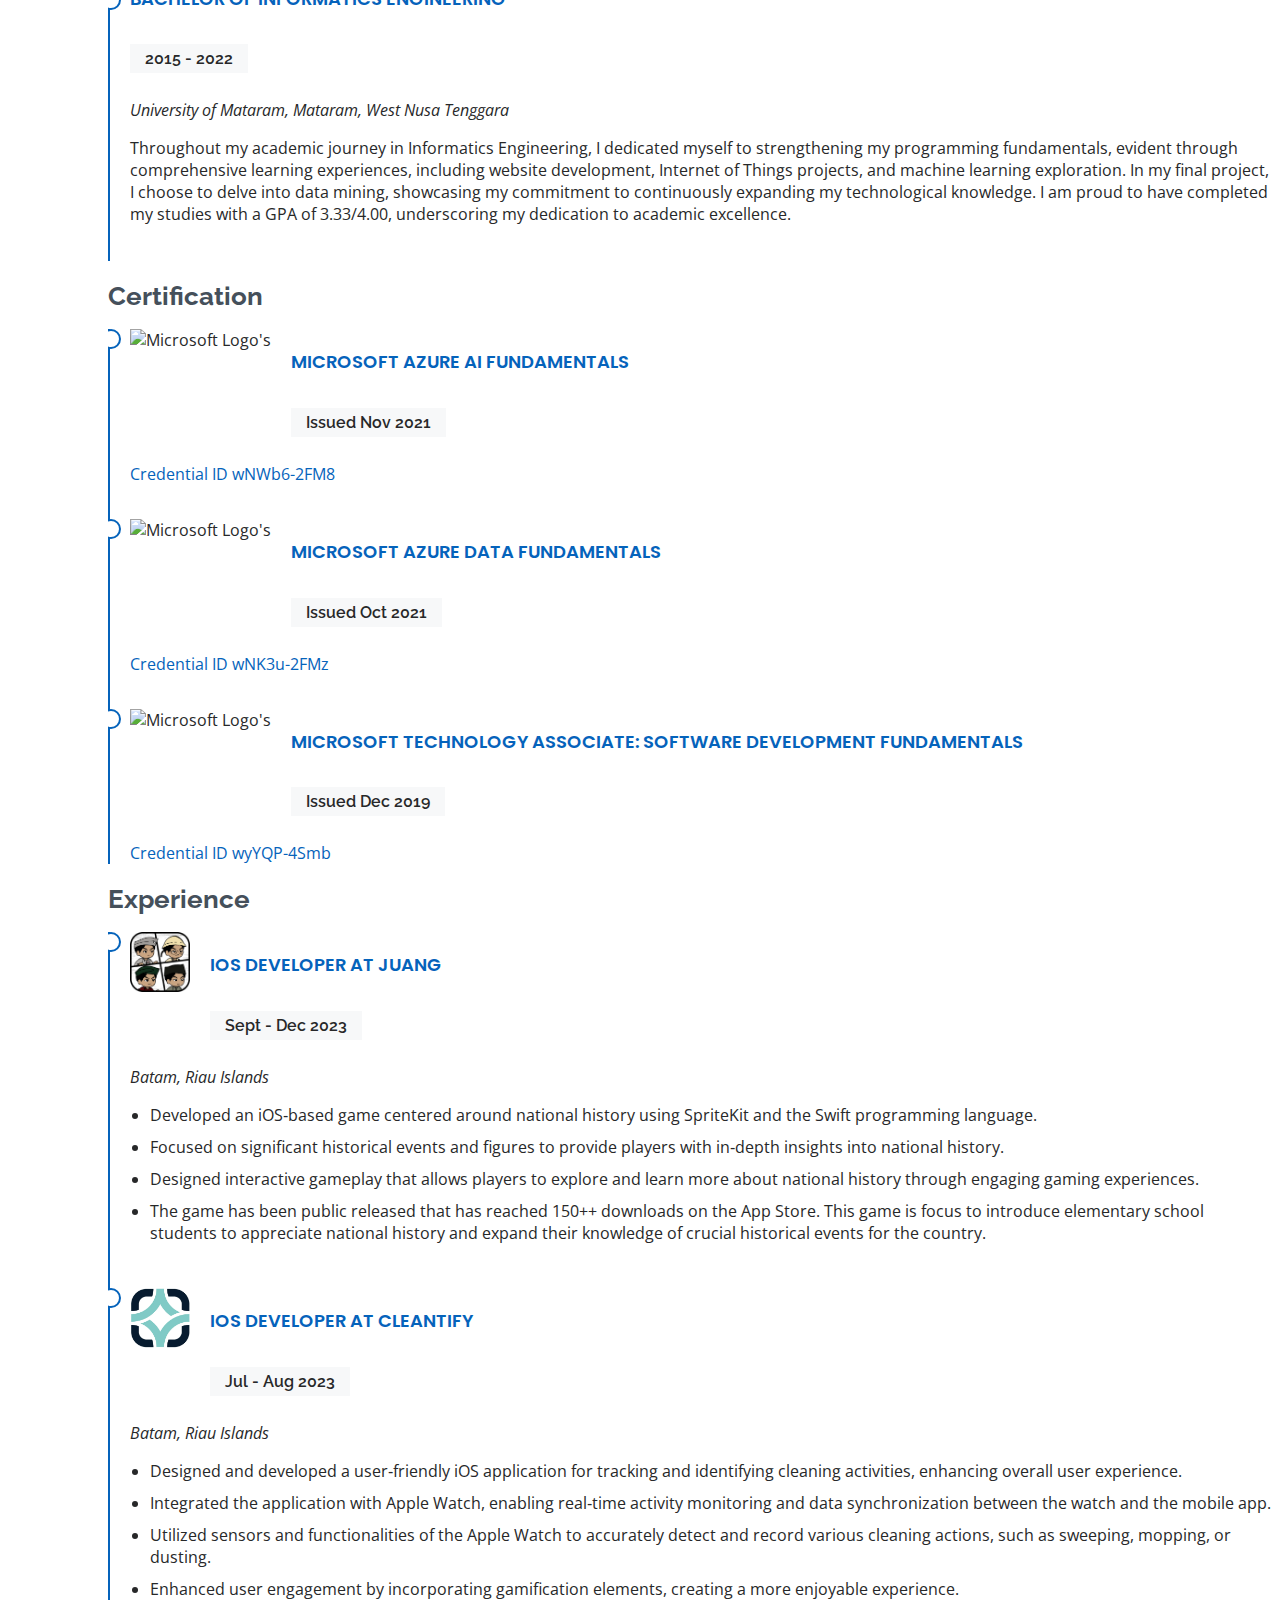
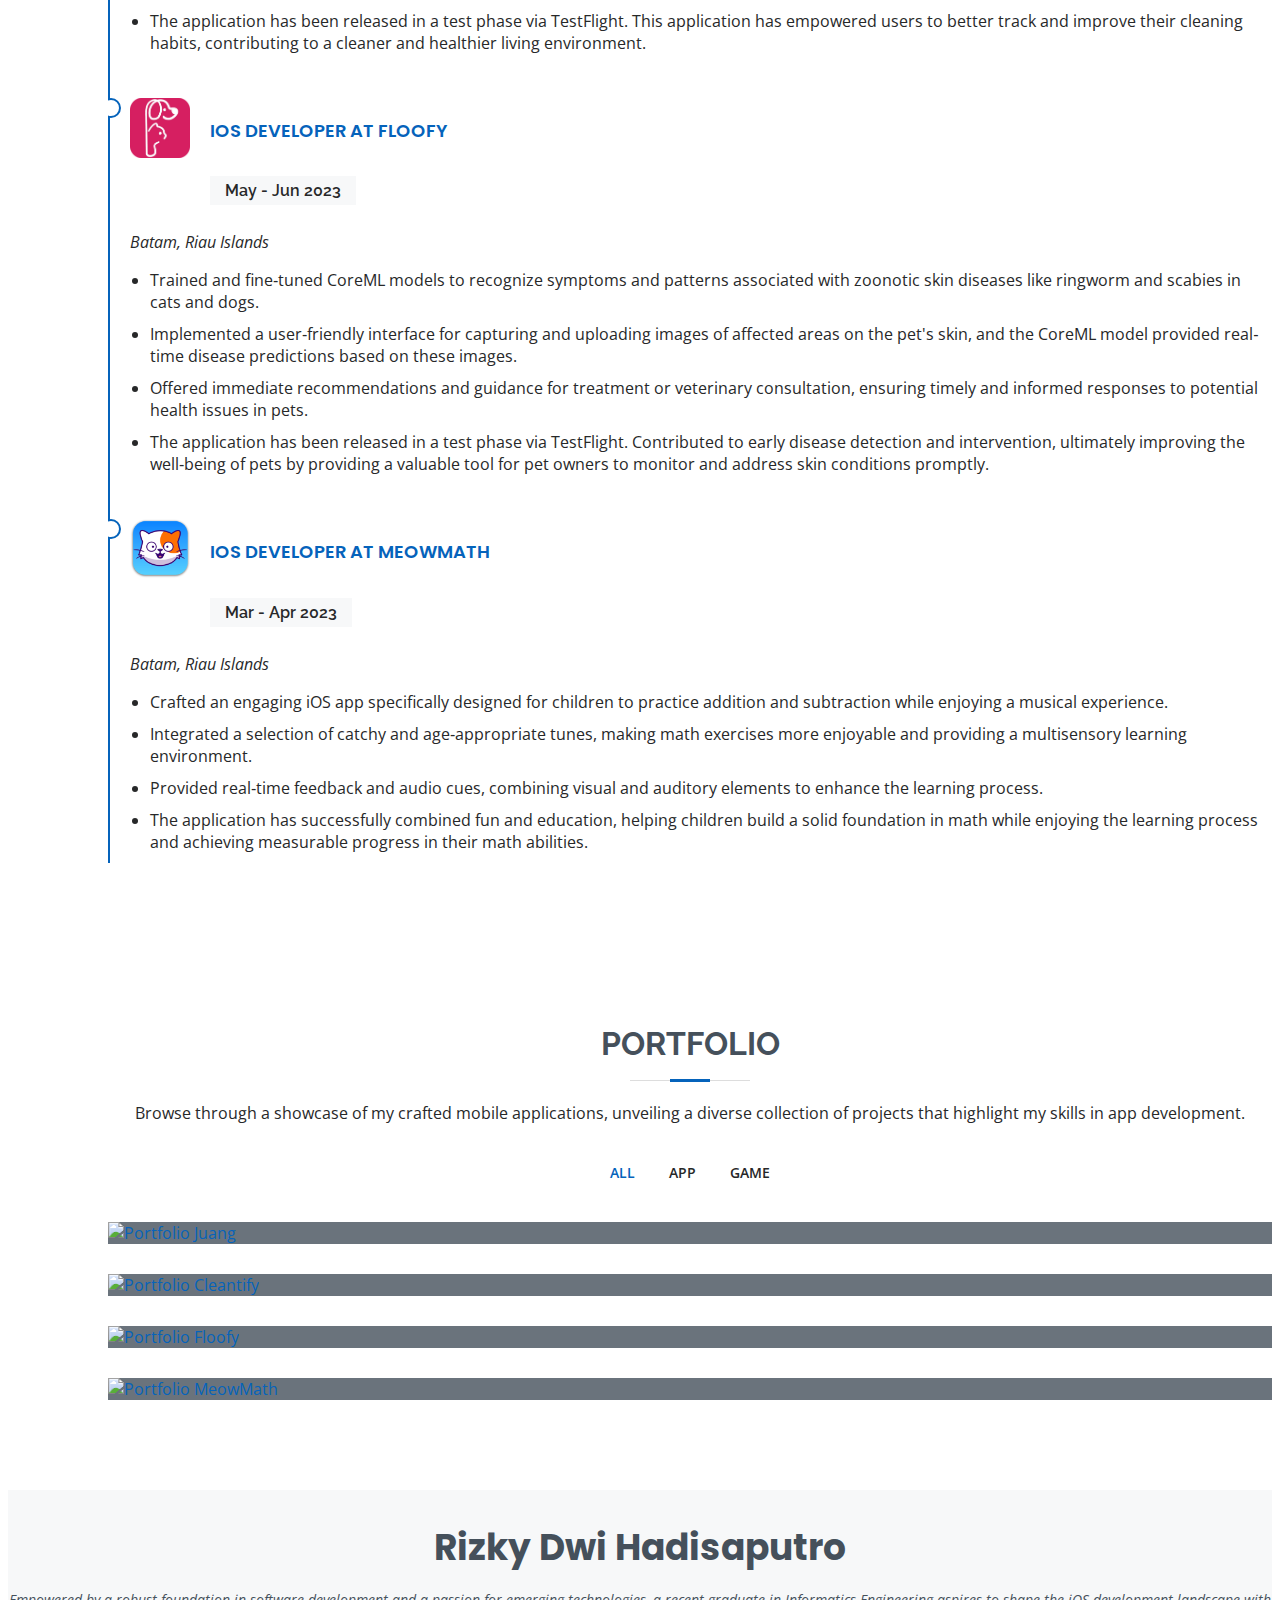
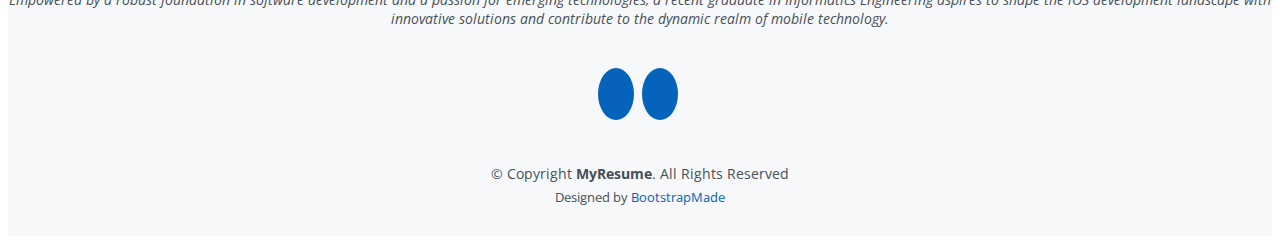
==== commit 161bb4be: "update seo" ====
--- a/index.html
+++ b/index.html
@@ -5,10 +5,16 @@
   <meta charset="utf-8">
   <meta content="width=device-width, initial-scale=1.0" name="viewport">
 
+  <meta name="description" content="Portfolio of Rizky Dwi Hadisaputro, a professional programmer specializing in iOS Developer. Check out my work and projects.">
+  <meta name="keywords" content="iOS Developer, Mobile iOS Developer">
+  <meta name="author" content="Rizky Dwi Hadisaputro">
   <title>Rizky Dwi Hadisaputro's Portfolio</title>
-  <meta content="" name="description">
-  <meta content="" name="keywords">
-
+
+
+  <meta name="mobile-web-app-capable" content="yes">
+  <meta name="apple-mobile-web-app-capable" content="yes">
+    <meta name="apple-mobile-web-app-status-bar-style" content="black-translucent">
+    
   <!-- Favicons -->
   <link href="assets/img/favicon.png" rel="icon">
   <link href="assets/img/apple-touch-icon.png" rel="apple-touch-icon">
@@ -80,7 +86,7 @@
 
         <div class="row">
           <div class="col-lg-4">
-            <img src="assets/img/New-Project.webp" class="img-fluid" style="border-radius: 20px;" alt="">
+            <img src="assets/img/New-Project.webp" class="img-fluid" style="border-radius: 20px;" alt="Rizky Dwi Hadisaputro">
           </div>
           <div class="col-lg-8 pt-4 pt-lg-0 content">
             <h3>iOS Developer.</h3>
@@ -119,7 +125,7 @@
       </div>
     </section><!-- End About Section -->
 
-    <!-- ======= Skills Section ======= -->
+    <!-- ======= Skills Section =======
     <section id="skills" class="skills section-bg">
       <div class="container" data-aos="fade-up">
 
@@ -183,7 +189,7 @@
         </div>
 
       </div>
-    </section><!-- End Skills Section -->
+    </section>End Skills Section -->
 
     <!-- ======= Resume Section ======= -->
     <section id="resume" class="resume">
@@ -380,7 +386,7 @@
           <div class="col-lg-4 col-md-6 portfolio-item filter-game">
             <div class="portfolio-wrap">
               <a href="portfolio-details.html" class="portfolio-details-lightbox" data-glightbox="type: external" title="Juang Details">
-                <img src="assets/img/portfolio/portfolio-1.webp" class="img-fluid" alt="">
+                <img src="assets/img/portfolio/portfolio-1.webp" class="img-fluid" alt="Portfolio Juang">
                 <div class="portfolio-info">
                   <h4>Juang</h4>
                   <p>2D strategy game, inspired by 5-day battle of Semarang, for elementary school students who can reads to explore history and inspire the value of teamwork.</p>
@@ -392,7 +398,7 @@
           <div class="col-lg-4 col-md-6 portfolio-item filter-app">
             <div class="portfolio-wrap">
               <a href="portfolio-details.html" class="portfolio-details-lightbox" data-glightbox="type: external" title="Cleantify Details">
-                <img src="assets/img/portfolio/portfolio-2.webp" class="img-fluid" alt="">
+                <img src="assets/img/portfolio/portfolio-2.webp" class="img-fluid" alt="Portfolio Cleantify">
                 <div class="portfolio-info">
                   <h4>Cleantify</h4>
                   <p>App that helps to improve room cleaning activity experience to be more fun for someone who lives alone by tracking cleaning activity on the watchOS and using gamification elements on the app with HealthKit and GameKit frameworks.</p>
@@ -404,7 +410,7 @@
           <div class="col-lg-4 col-md-6 portfolio-item filter-app">
             <div class="portfolio-wrap">
               <a href="portfolio-details.html" class="portfolio-details-lightbox" data-glightbox="type: external" title="Floofy Details">
-                <img src="assets/img/portfolio/portfolio-3.webp" class="img-fluid" alt="">
+                <img src="assets/img/portfolio/portfolio-3.webp" class="img-fluid" alt="Portfolio Floofy">
                 <div class="portfolio-info">
                   <h4>Floofy</h4>
                   <p>App that offers a series of missions to prevent zoonotic diseases such as ringworm and scabies on the skin of cats or dogs.</p>
@@ -416,7 +422,7 @@
           <div class="col-lg-4 col-md-6 portfolio-item filter-game">
             <div class="portfolio-wrap">
               <a href="portfolio-details.html" class="portfolio-details-lightbox" data-glightbox="type: external" title="MeowMath Details">
-                <img src="assets/img/portfolio/portfolio-4.webp" class="img-fluid" alt="">
+                <img src="assets/img/portfolio/portfolio-4.webp" class="img-fluid" alt="Portfolio MeowMath">
                 <div class="portfolio-info">
                   <h4>MeowMath</h4>
                   <p>Gammification app that designed for children aged 6-8 (first grade) to grasp the concepts of mathematical operations through interactive word problems involving addition and subtraction, accompanied by clear explanations.</p>
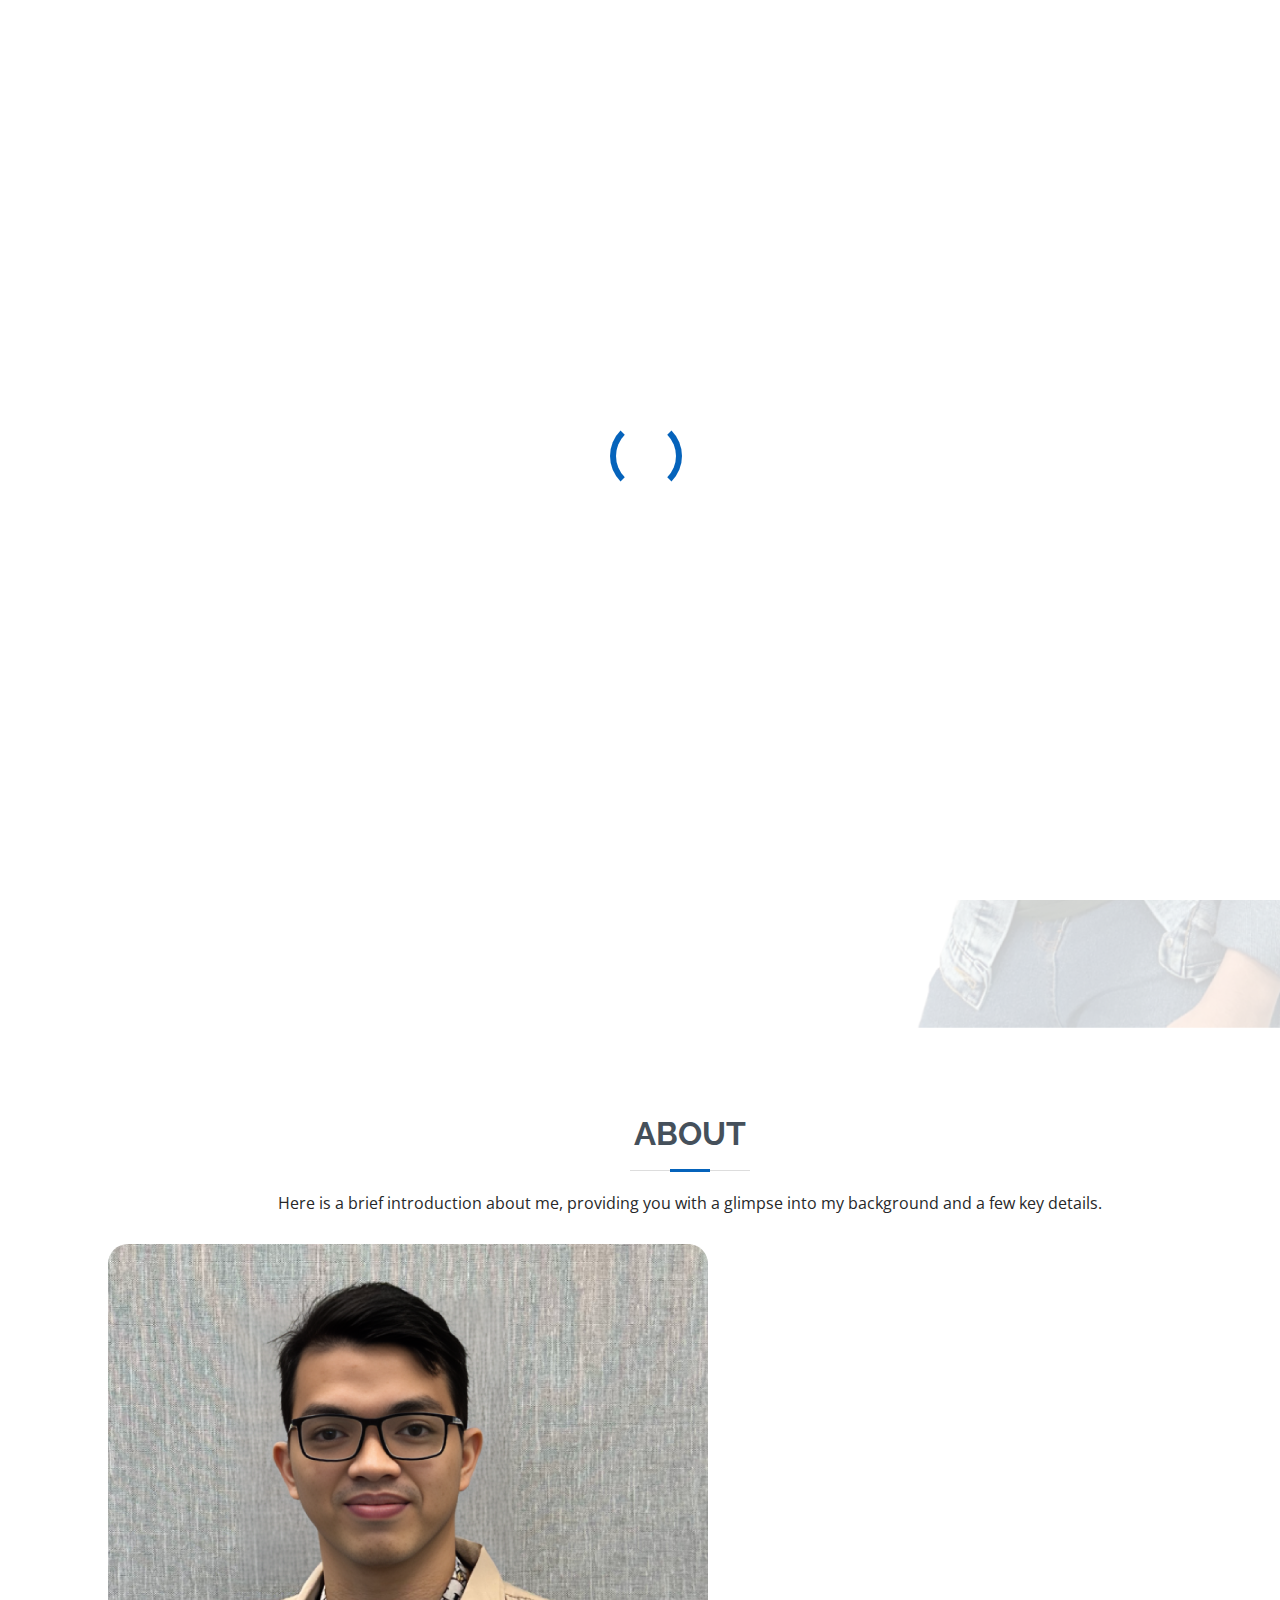
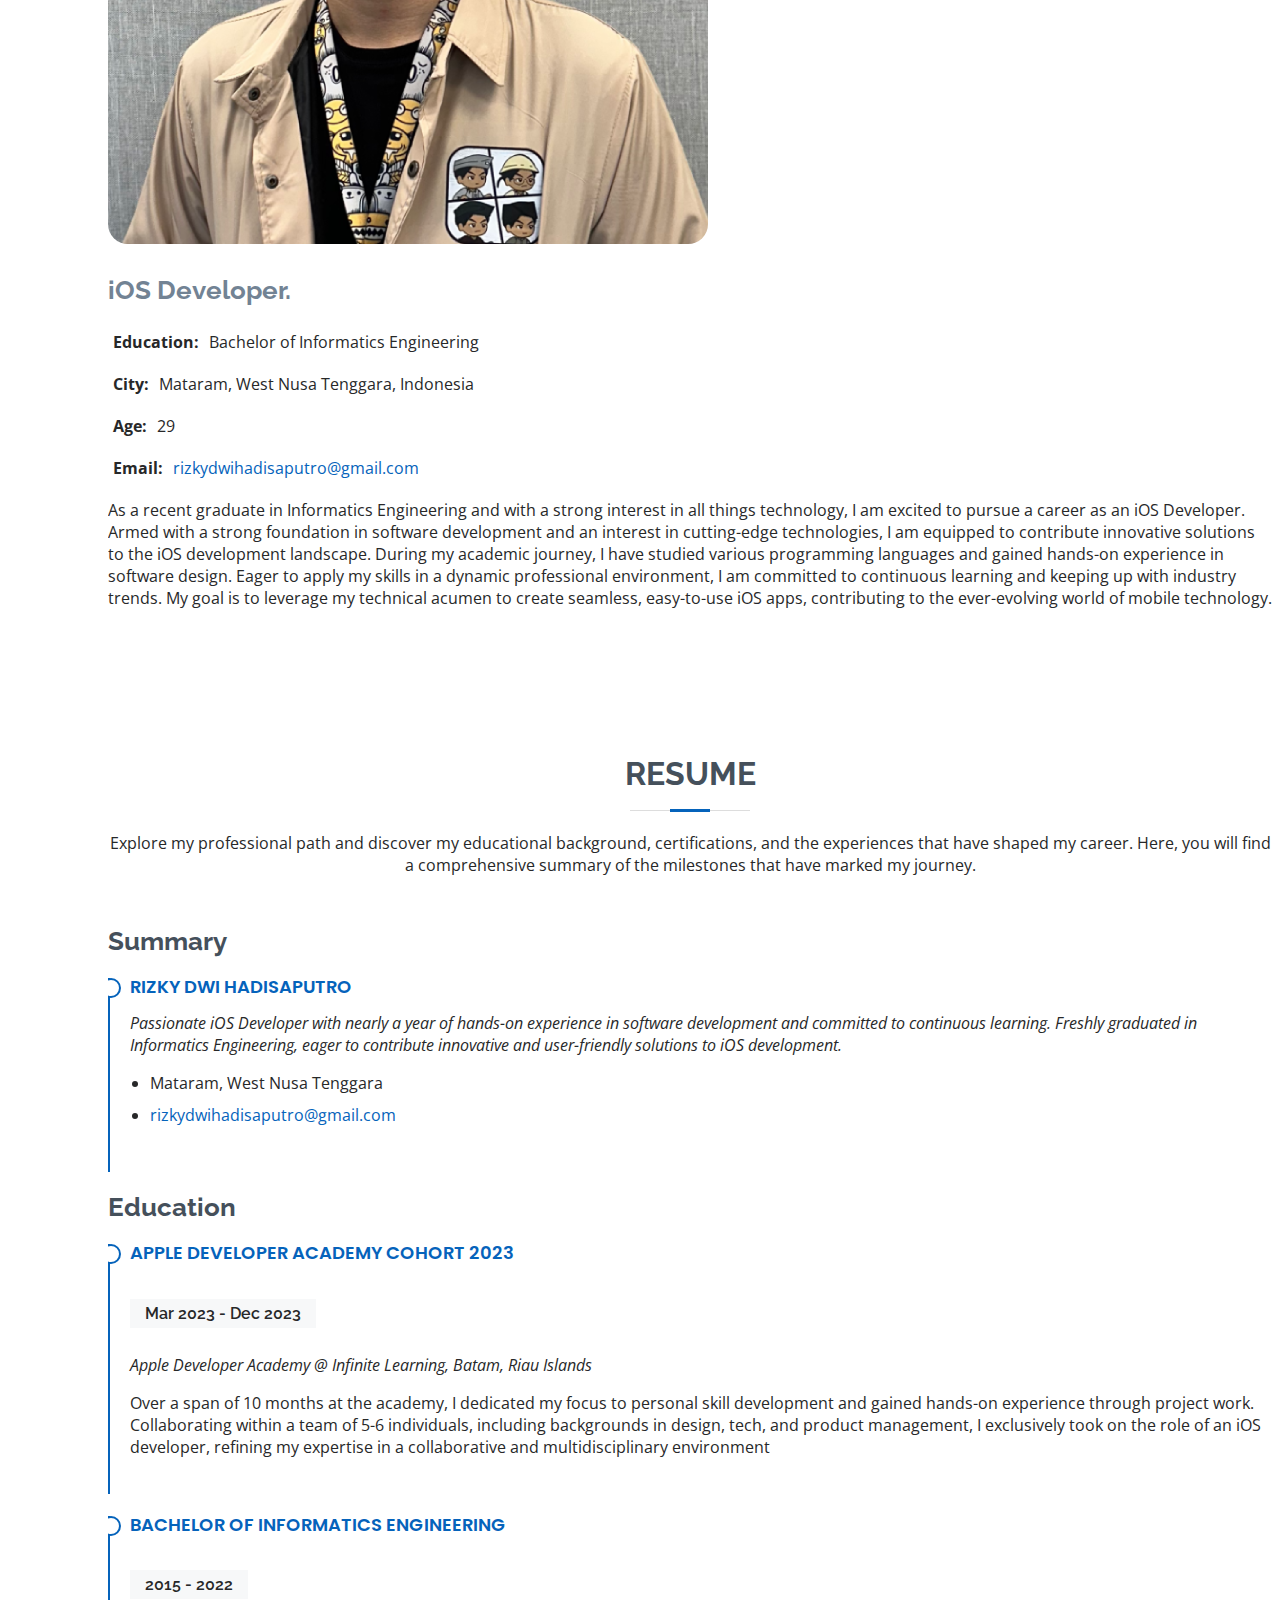
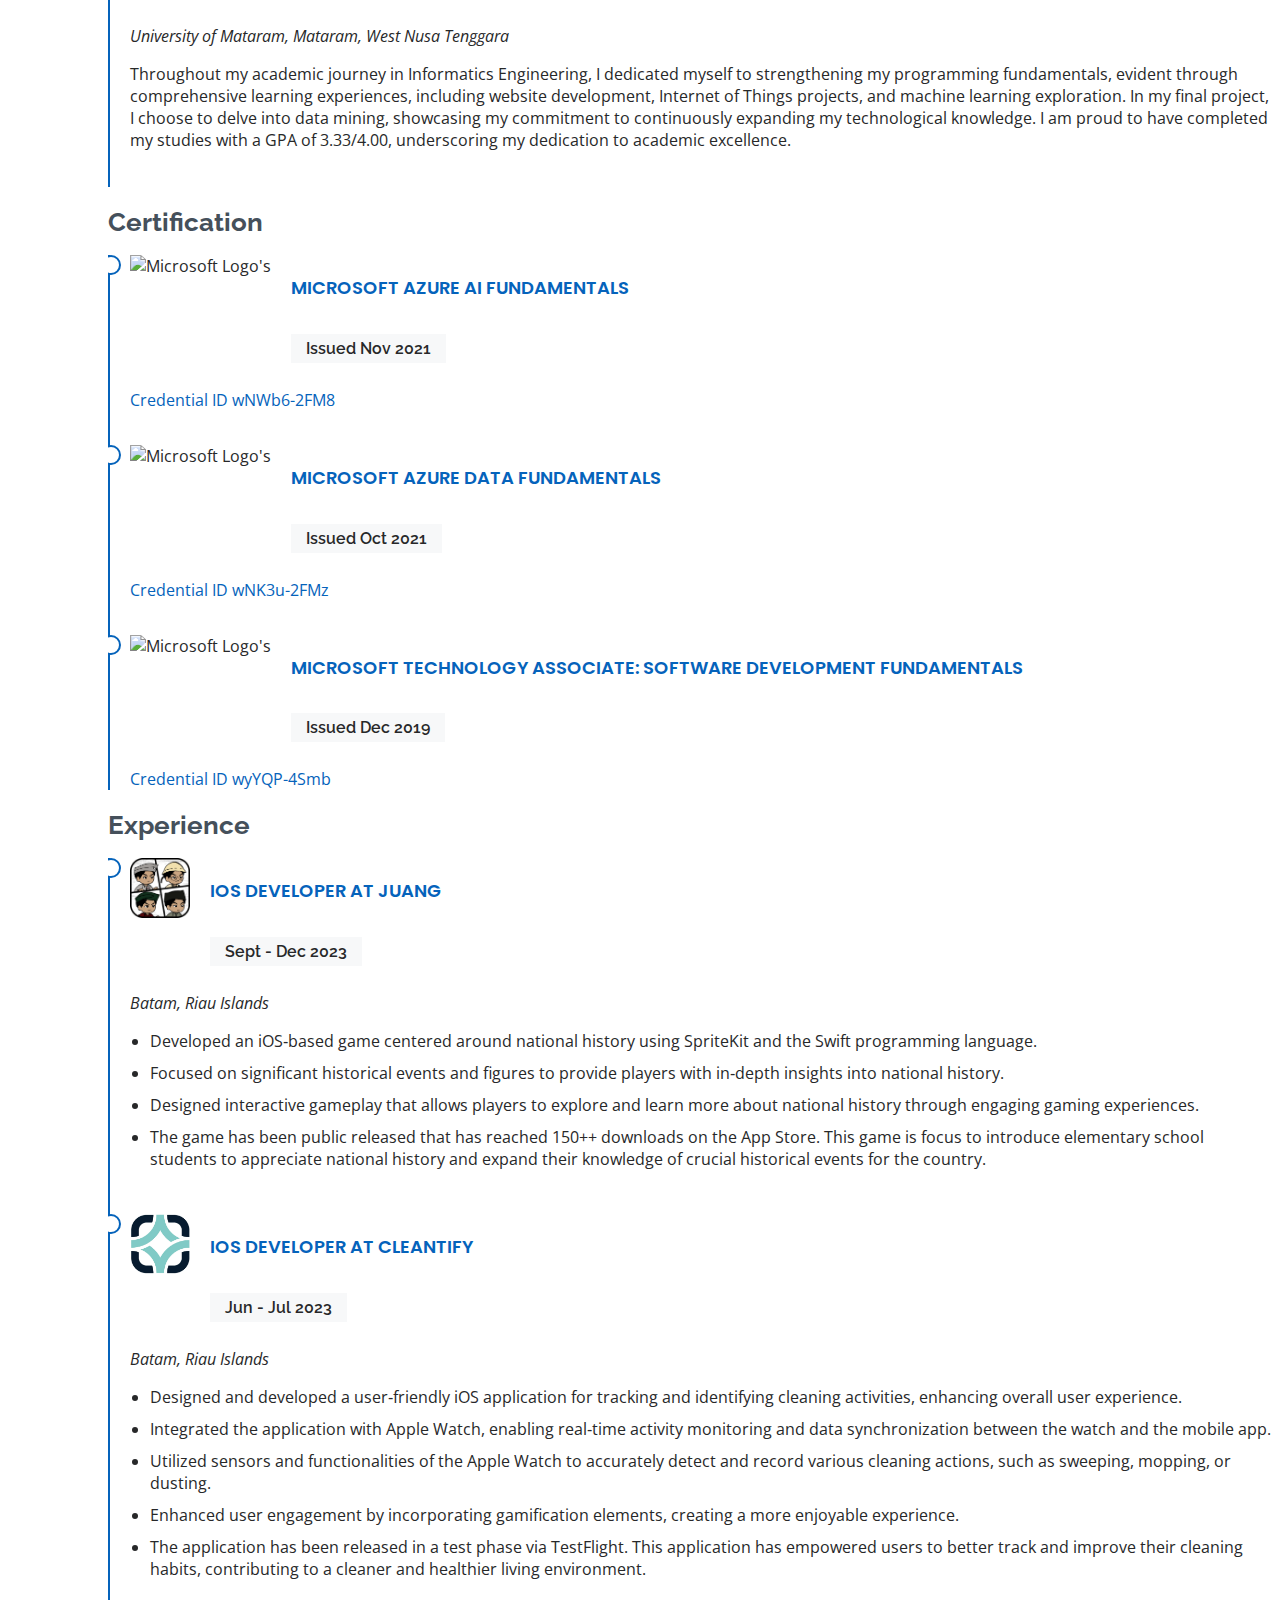
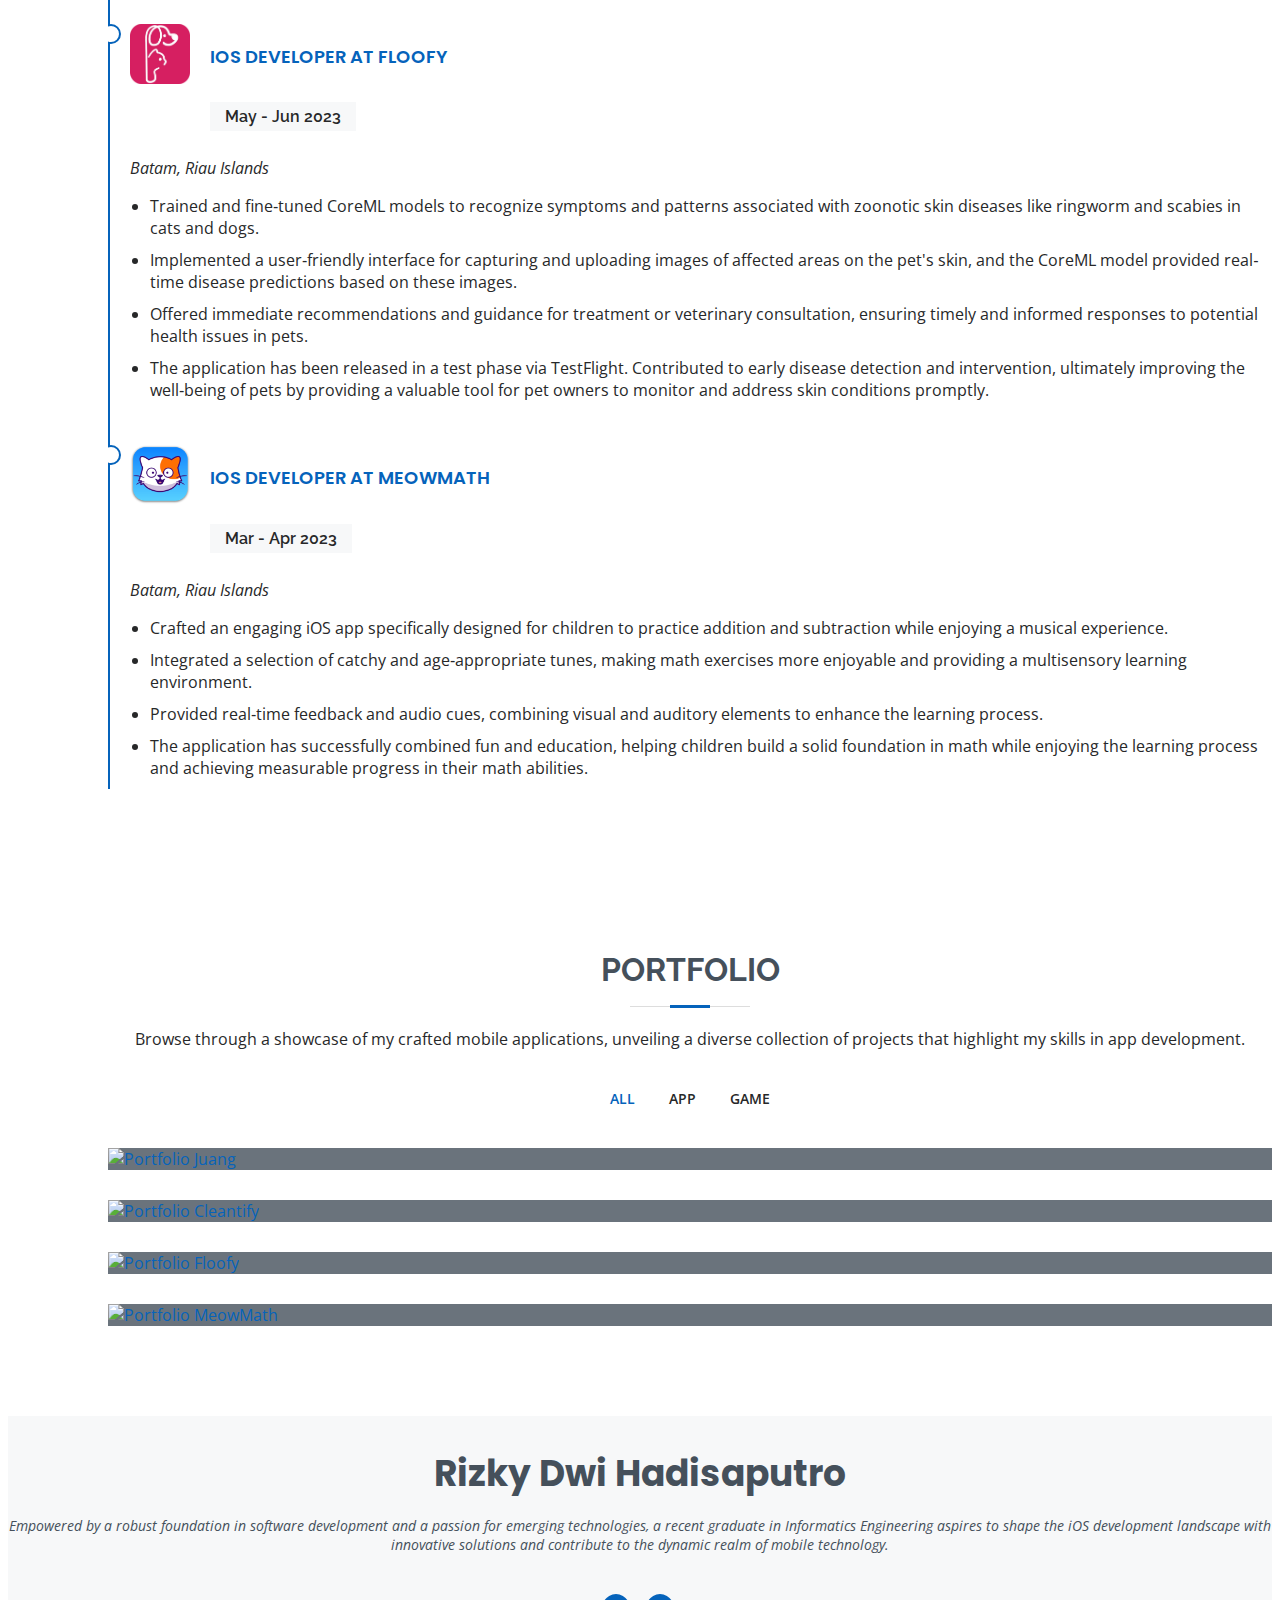
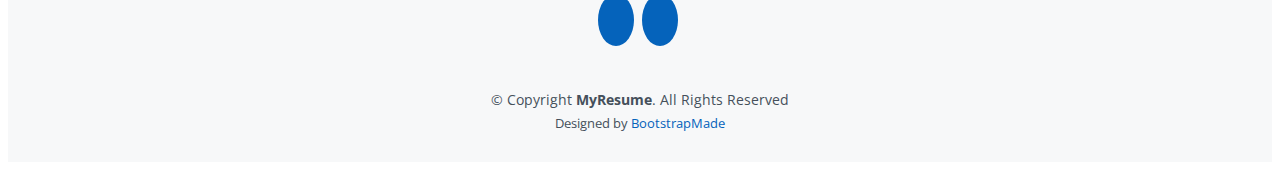
==== commit ae86e0a9: "remove phone number" ====
--- a/index.html
+++ b/index.html
@@ -93,12 +93,7 @@
             <div class="row">
               <div class="col-lg-6">
                 <ul>
-                  <li><i class="bi bi-chevron-right"></i> <strong>Education:</strong> <span>Bachelor of Informatics Engineering</span></li>
-                  <li><i class="bi bi-chevron-right"></i> <strong>Phone:</strong> 
-                    <a href="https://wa.me/6283129672914" target="_blank">
-                      <span>+62 8312 9672 914</span>
-                    </a>
-                  </li>                   
+                  <li><i class="bi bi-chevron-right"></i> <strong>Education:</strong> <span>Bachelor of Informatics Engineering</span></li>                  
                   <li><i class="bi bi-chevron-right"></i> <strong>City:</strong> <span>Mataram, West Nusa Tenggara, Indonesia</span></li>
                 </ul>
               </div>
@@ -210,11 +205,6 @@
               <ul>
                 <li>Mataram, West Nusa Tenggara</li>
                 <li>
-                  <a href="https://wa.me/6283129672914" target="_blank">
-                    <span>+62 8312 9672 914</span>
-                  </a>
-                </li>
-                <li>
                   <a href="mailto:rizkydwihadisaputro@gmail.com" target="_blank">
                     <span>rizkydwihadisaputro@gmail.com</span>
                   </a>
@@ -308,7 +298,7 @@
                 </div>
                 <div style="margin-left: 20px;">
                   <h4>iOS Developer at Cleantify</h4>
-                  <h5>Jul - Aug 2023</h5>
+                  <h5>Jun - Jul 2023</h5>
                 </div>
               </div> 
               <p><em>Batam, Riau Islands</em></p>
@@ -385,7 +375,7 @@
 
           <div class="col-lg-4 col-md-6 portfolio-item filter-game">
             <div class="portfolio-wrap">
-              <a href="portfolio-details.html" class="portfolio-details-lightbox" data-glightbox="type: external" title="Juang Details">
+              <a href="assets/img/portfolio/Juang Portfolio.jpg" data-gallery="portfolioGallery" class="portfolio-lightbox" title="Juang">
                 <img src="assets/img/portfolio/portfolio-1.webp" class="img-fluid" alt="Portfolio Juang">
                 <div class="portfolio-info">
                   <h4>Juang</h4>
@@ -397,7 +387,7 @@
 
           <div class="col-lg-4 col-md-6 portfolio-item filter-app">
             <div class="portfolio-wrap">
-              <a href="portfolio-details.html" class="portfolio-details-lightbox" data-glightbox="type: external" title="Cleantify Details">
+              <a href="assets/img/portfolio/Cleantify Portfolio.jpg" data-gallery="portfolioGallery" class="portfolio-lightbox" title="Cleantify">
                 <img src="assets/img/portfolio/portfolio-2.webp" class="img-fluid" alt="Portfolio Cleantify">
                 <div class="portfolio-info">
                   <h4>Cleantify</h4>
@@ -409,7 +399,7 @@
 
           <div class="col-lg-4 col-md-6 portfolio-item filter-app">
             <div class="portfolio-wrap">
-              <a href="portfolio-details.html" class="portfolio-details-lightbox" data-glightbox="type: external" title="Floofy Details">
+              <a href="assets/img/portfolio/Floofy Portfolio.jpg" data-gallery="portfolioGallery" class="portfolio-lightbox" title="Floofy">
                 <img src="assets/img/portfolio/portfolio-3.webp" class="img-fluid" alt="Portfolio Floofy">
                 <div class="portfolio-info">
                   <h4>Floofy</h4>
@@ -421,7 +411,7 @@
 
           <div class="col-lg-4 col-md-6 portfolio-item filter-game">
             <div class="portfolio-wrap">
-              <a href="portfolio-details.html" class="portfolio-details-lightbox" data-glightbox="type: external" title="MeowMath Details">
+              <a href="assets/img/portfolio/MeowMath Portfolio.jpg" data-gallery="portfolioGallery" class="portfolio-lightbox" title="MeowMath">
                 <img src="assets/img/portfolio/portfolio-4.webp" class="img-fluid" alt="Portfolio MeowMath">
                 <div class="portfolio-info">
                   <h4>MeowMath</h4>
@@ -498,4 +488,4 @@
 
 </body>
 
-</html>+</html>
